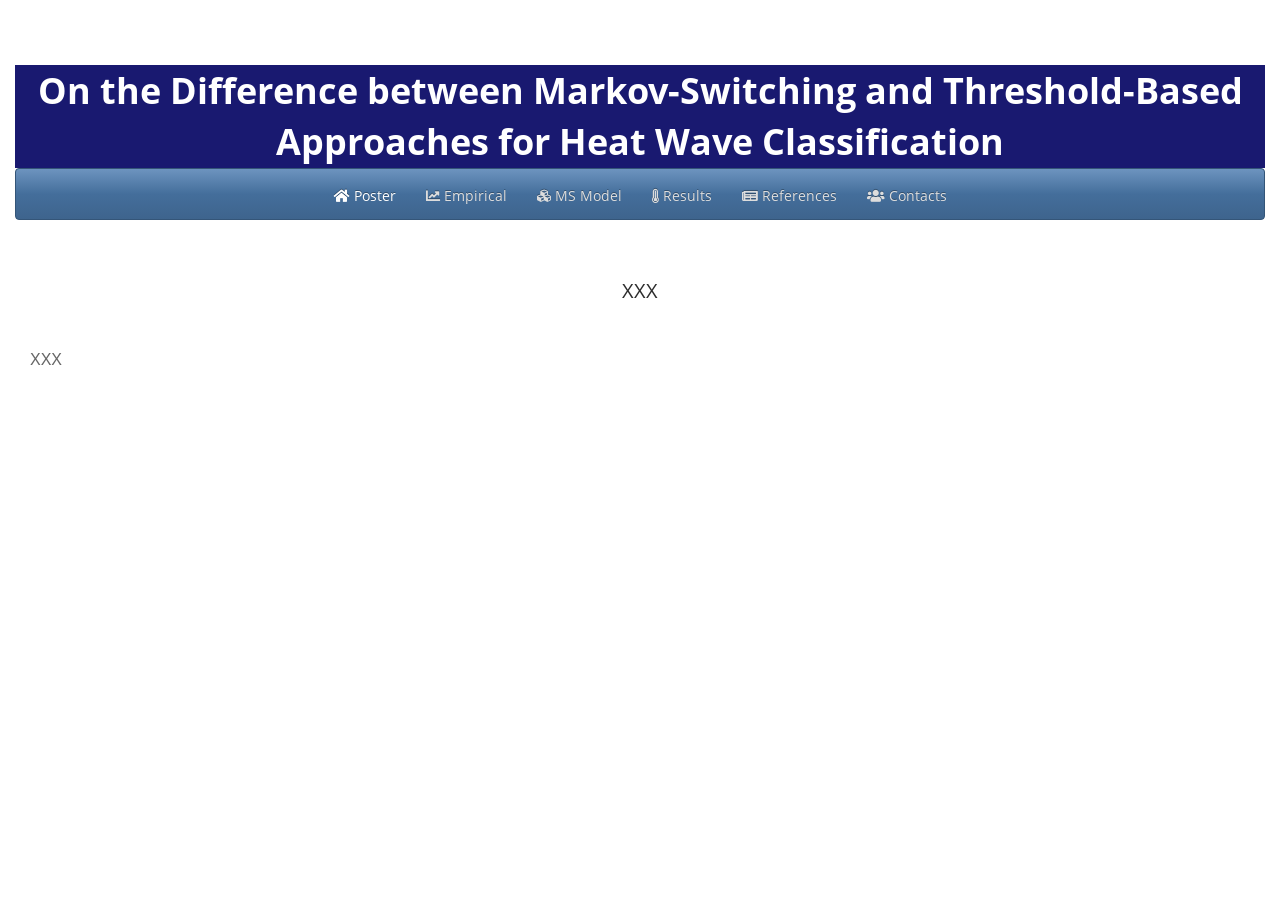
==== index.html @ 72d49520 "Update index.html" ====
<!DOCTYPE html>

<html>

<head>

<meta charset="utf-8" />
<meta name="generator" content="pandoc" />
<meta http-equiv="X-UA-Compatible" content="IE=EDGE" />
<meta name="robots" content="index, follow">
<meta name="google-site-verification" content="ySr3xJu4gnF7ftsg4Dkd2W7vayj5QxolRvbAeU9v7dU" />

<title>Heat Waves</title>

<script src="site_libs/header-attrs-2.4/header-attrs.js"></script>
<script src="site_libs/jquery-1.11.3/jquery.min.js"></script>
<!--<meta name="viewport" content="width=1024">-->
<!--<meta name="viewport" content="width=device-width, initial-scale=0.5" />-->
<meta name="viewport" content="width=device-width, initial-scale=1.0, maximum-scale=1.0, user-scalable=no">      
<link href="site_libs/bootstrap-3.3.5/css/spacelab.min.css" rel="stylesheet" />
<script src="site_libs/bootstrap-3.3.5/js/bootstrap.min.js"></script>
<script src="site_libs/bootstrap-3.3.5/shim/html5shiv.min.js"></script>
<script src="site_libs/bootstrap-3.3.5/shim/respond.min.js"></script>
<style>h1 {font-size: 34px;}
       h1.title {font-size: 38px;}
       h2 {font-size: 30px;}
       h3 {font-size: 24px;}
       h4 {font-size: 20px;}
       h5 {font-size: 16px;}
       h6 {font-size: 12px;}
       code {color: inherit; background-color: rgba(0, 0, 0, 0.04);}
       pre:not([class]) { background-color: white }</style>
<script src="site_libs/navigation-1.1/tabsets.js"></script>
<link href="site_libs/highlightjs-9.12.0/textmate.css" rel="stylesheet" />
<script src="site_libs/highlightjs-9.12.0/highlight.js"></script>
<link href="site_libs/font-awesome-5.1.0/css/all.css" rel="stylesheet" />
<link href="site_libs/font-awesome-5.1.0/css/v4-shims.css" rel="stylesheet" />

<style type="text/css">
  code{white-space: pre-wrap;}
  span.smallcaps{font-variant: small-caps;}
  span.underline{text-decoration: underline;}
  div.column{display: inline-block; vertical-align: top; width: 50%;}
  div.hanging-indent{margin-left: 1.5em; text-indent: -1.5em;}
  ul.task-list{list-style: none;}
    </style>

<style type="text/css">code{white-space: pre;}</style>
<script type="text/javascript">
if (window.hljs) {
  hljs.configure({languages: []});
  hljs.initHighlightingOnLoad();
  if (document.readyState && document.readyState === "complete") {
    window.setTimeout(function() { hljs.initHighlighting(); }, 0);
  }
}
</script>


<style type="text/css">
.dropdown-menu {
  position: absolute;
  top: 100%;
  left: 0;
  background-color: white;
  min-width: 160px;
  box-shadow: 0 6px 12px rgba(0, 0, 0, 0.175);
  z-index: 1000;
}

</style>

<script type="text/javascript">
// manage active state of menu based on current page
$(document).ready(function () {
  // active menu anchor
  href = window.location.pathname
  href = href.substr(href.lastIndexOf('/') + 1)
  if (href === "")
    href = "index.html";
  var menuAnchor = $('a[href="' + href + '"]');

  // mark it active
  menuAnchor.tab('show');

  // if it's got a parent navbar menu mark it active as well
  menuAnchor.closest('li.dropdown').addClass('active');

  // Navbar adjustments
  var navHeight = $(".navbar").first().height() + 15;
  var style = document.createElement('style');
  var pt = "padding-top: " + navHeight + "px; ";
  var mt = "margin-top: -" + navHeight + "px; ";
  var css = "";
  // offset scroll position for anchor links (for fixed navbar)
  for (var i = 1; i <= 6; i++) {
    css += ".section h" + i + "{ " + pt + mt + "}\n";
  }
  style.innerHTML = "body {" + pt + "padding-bottom: 40px; }\n" + css;
  document.head.appendChild(style);
});
</script>

<!-- tabsets -->
<style type = "text/css">

      .content {
      max-width: 800px;
      margin: 0 auto;
      text-align: justify;
      font-family: sans-serif;
      line-height: 1.6;
    }
      
.left-align {
   text-align: left;
} 

      
.main-container {
  max-width: 1400px;
  margin-left: auto;
  margin-right: auto;
}
img {
  max-width:100%;
}
.tabbed-pane {
  padding-top: 12px;
}
.html-widget {
  margin-bottom: 20px;
}
button.code-folding-btn:focus {
  outline: none;
}
summary {
  display: list-item;
}
details > summary > p:only-child {
  display: inline;
}
pre code {
  padding: 0;
}
</style>
       
<style type="text/css">
.dropdown-menu {
  position: absolute;
  top: 100%;
  left: 0;
  background-color: white;
  min-width: 160px;
  box-shadow: 0 6px 12px rgba(0, 0, 0, 0.175);
  z-index: 1000;
}

</style>
       
<style type="text/css">
.tabset-dropdown > .nav-tabs {
  display: inline-table;
  max-height: 500px;
  min-height: 44px;
  overflow-y: auto;
  border: 1px solid #ddd;
  border-radius: 4px;
}

.tabset-dropdown > .nav-tabs > li.active:before {
  content: "";
  font-family: 'Glyphicons Halflings';
  display: inline-block;
  padding: 10px;
  border-right: 1px solid #ddd;
}

.tabset-dropdown > .nav-tabs.nav-tabs-open > li.active:before {
  content: "&#xe258;";
  border: none;
}

.tabset-dropdown > .nav-tabs.nav-tabs-open:before {
  content: "";
  font-family: 'Glyphicons Halflings';
  display: inline-block;
  padding: 10px;
  border-right: 1px solid #ddd;
}

.tabset-dropdown > .nav-tabs > li.active {
  display: block;
}

.tabset-dropdown > .nav-tabs > li > a,
.tabset-dropdown > .nav-tabs > li > a:focus,
.tabset-dropdown > .nav-tabs > li > a:hover {
  border: none;
  display: inline-block;
  border-radius: 4px;
  background-color: transparent;
}

.tabset-dropdown > .nav-tabs.nav-tabs-open > li {
  display: block;
  float: none;
}

.tabset-dropdown > .nav-tabs > li {
  display: none;
}
</style>

<!-- code folding -->


<style>
.navbar-center {
  float: none;
  margin: 0 auto;
  display: flex;
 /* table-layout: fixed; */
  align-items: flex-start;
  padding-left: 0;
  margin: 0 auto;
  width: fit-content;
}
.navbar-center > li {
  float: none;
  display: table-cell;
  text-align: center;
}

       /* Menu verticale */
.vertical-nav {
  display: flex;
  flex-direction: column;
  align-items: flex-start;
  padding-left: 0;
  margin: 0 auto;
  width: fit-content;
}

.vertical-nav li {
  float: none;
  width: 100%;
  text-align: left;
}

.vertical-nav li a {
  display: block;
  padding: 10px 15px;
}
</style>

</head>

      <head>
  <style>
    .workshop-content {
      max-width: 1400px;
      margin: 0 auto;
      text-align: left;
      padding: 30px;
      font-family: Arial, sans-serif;
      line-height: 1.6;
      font-size: 16px; /* ⬅️ Aggiunto: aumenta la dimensione del testo */     
    }

    .workshop-content ul {
      padding-left: 20px;
    }
        
    .workshop-content h2 {
      text-align: center;
    }
  </style>
</head>
      
<body>

<div class="container-fluid main-container">

  <!-- Titolo in alto -->
  <div class="text-center py-4" style="color: white;  background-color: #191970;">
    <div style="font-size: 36px; font-weight: bold;">On the Difference between Markov-Switching and Threshold-Based Approaches for Heat Wave Classification</div>
  </div>   

  <!-- Navigation bar sotto il titolo -->
  <nav class="navbar navbar-inverse" role="navigation">
    <div class="container-fluid">
      
      <!-- Bottone mobile -->
      <div class="navbar-header">
        <button type="button" class="navbar-toggle collapsed" data-toggle="collapse" data-target="#navbar">
          <span class="icon-bar"></span>
          <span class="icon-bar"></span>
          <span class="icon-bar"></span>
          <span class="icon-bar"></span>
        </button>
      </div>

      <!-- Link del menu -->
      <div id="navbar" class="collapse navbar-collapse">
       <ul class="nav navbar-nav navbar-center text-center">
          <li><a href="index.html"><span class="fa fa-home"></span> Poster</a></li>
          <li><a href="Perkins.html"><span class="fa fa-line-chart"></span> Empirical</a></li>
          <li><a href="Model.html"><span class="fa fa-cubes"></span> MS Model</a></li>     
          <li><a href="Results.html"><span class="fa fa-thermometer-full"></span> Results</a></li>         
          <li><a href="References.html"><span class="fa fa-newspaper"></span> References</a></li>    
          <li><a href="Contacts.html"><span class="fa fa-users"></span> Contacts</a></li>
        </ul>
      </div>

    </div>
  </nav>

</div>
    </div><!--/.nav-collapse -->
  </div><!--/.container -->
</div><!--/.navbar -->
</div>      

<div id="header">

</div>

<div class="workshop-content">
<h4> <p> <center> XXX </center>  </p> </h4> <br>

  <p style="margin-top: 10px;">
   XXX
  </p> 
  <p>  </p>
      


</body>
</html>
</p>

</div>    


</div>


</div>

<script>
  $('.dropdown-toggle').click(function() {
    console.log("Dropdown clicked!");
  });
</script>

<script>

// add bootstrap table styles to pandoc tables
function bootstrapStylePandocTables() {
  $('tr.odd').parent('tbody').parent('table').addClass('table table-condensed');
}
$(document).ready(function () {
  bootstrapStylePandocTables();
});


</script>

<!-- tabsets -->

<script>
$(document).ready(function () {
  window.buildTabsets("TOC");
});

$(document).ready(function () {
  $('.tabset-dropdown > .nav-tabs > li').click(function () {
    $(this).parent().toggleClass('nav-tabs-open');
  });
});
</script>

<!-- code folding -->


<!-- dynamically load mathjax for compatibility with self-contained -->
<script>
  (function () {
    var script = document.createElement("script");
    script.type = "text/javascript";
    script.src  = "https://mathjax.rstudio.com/latest/MathJax.js?config=TeX-AMS-MML_HTMLorMML";
    document.getElementsByTagName("head")[0].appendChild(script);
  })();
</script>

<script>
$(document).ready(function() {
  $('.dropdown-submenu > a').on("click", function(e) {
    e.preventDefault();
    var submenu = $(this).next('.dropdown-menu');
    $('.dropdown-submenu .dropdown-menu').not(submenu).hide();
    submenu.toggle();
    e.stopPropagation();
  });

  $(document).on("click", function() {
    $('.dropdown-submenu .dropdown-menu').hide();
  });
});
</script>

</body>
</html>
---- site_libs/bootstrap-3.3.5/css/spacelab.min.css ----
@font-face {
  font-family: 'Open Sans';
  font-style: normal;
  font-weight: 400;
  src: url(fonts/OpenSans.ttf) format('truetype');
}
@font-face {
  font-family: 'Open Sans';
  font-style: normal;
  font-weight: 700;
  src: url(fonts/OpenSansBold.ttf) format('truetype');
}
@font-face {
  font-family: 'Open Sans';
  font-style: italic;
  font-weight: 400;
  src: url(fonts/OpenSansItalic.ttf) format('truetype');
}
@font-face {
  font-family: 'Open Sans';
  font-style: italic;
  font-weight: 700;
  src: url(fonts/OpenSansBoldItalic.ttf) format('truetype');
}

/*!
 * bootswatch v3.3.6
 * Homepage: http://bootswatch.com
 * Copyright 2012-2015 Thomas Park
 * Licensed under MIT
 * Based on Bootstrap
*//*!
 * Bootstrap v3.3.6 (http://getbootstrap.com)
 * Copyright 2011-2015 Twitter, Inc.
 * Licensed under MIT (https://github.com/twbs/bootstrap/blob/master/LICENSE)
 *//*! normalize.css v3.0.3 | MIT License | github.com/necolas/normalize.css */html{font-family:sans-serif;-ms-text-size-adjust:100%;-webkit-text-size-adjust:100%}body{margin:0}article,aside,details,figcaption,figure,footer,header,hgroup,main,menu,nav,section,summary{display:block}audio,canvas,progress,video{display:inline-block;vertical-align:baseline}audio:not([controls]){display:none;height:0}[hidden],template{display:none}a{background-color:transparent}a:active,a:hover{outline:0}abbr[title]{border-bottom:1px dotted}b,strong{font-weight:bold}dfn{font-style:italic}h1{font-size:2em;margin:0.67em 0}mark{background:#ff0;color:#000}small{font-size:80%}sub,sup{font-size:75%;line-height:0;position:relative;vertical-align:baseline}sup{top:-0.5em}sub{bottom:-0.25em}img{border:0}svg:not(:root){overflow:hidden}figure{margin:1em 40px}hr{-webkit-box-sizing:content-box;-moz-box-sizing:content-box;box-sizing:content-box;height:0}pre{overflow:auto}code,kbd,pre,samp{font-family:monospace, monospace;font-size:1em}button,input,optgroup,select,textarea{color:inherit;font:inherit;margin:0}button{overflow:visible}button,select{text-transform:none}button,html input[type="button"],input[type="reset"],input[type="submit"]{-webkit-appearance:button;cursor:pointer}button[disabled],html input[disabled]{cursor:default}button::-moz-focus-inner,input::-moz-focus-inner{border:0;padding:0}input{line-height:normal}input[type="checkbox"],input[type="radio"]{-webkit-box-sizing:border-box;-moz-box-sizing:border-box;box-sizing:border-box;padding:0}input[type="number"]::-webkit-inner-spin-button,input[type="number"]::-webkit-outer-spin-button{height:auto}input[type="search"]{-webkit-appearance:textfield;-webkit-box-sizing:content-box;-moz-box-sizing:content-box;box-sizing:content-box}input[type="search"]::-webkit-search-cancel-button,input[type="search"]::-webkit-search-decoration{-webkit-appearance:none}fieldset{border:1px solid #c0c0c0;margin:0 2px;padding:0.35em 0.625em 0.75em}legend{border:0;padding:0}textarea{overflow:auto}optgroup{font-weight:bold}table{border-collapse:collapse;border-spacing:0}td,th{padding:0}/*! Source: https://github.com/h5bp/html5-boilerplate/blob/master/src/css/main.css */@media print{*,*:before,*:after{background:transparent !important;color:#000 !important;-webkit-box-shadow:none !important;box-shadow:none !important;text-shadow:none !important}a,a:visited{text-decoration:underline}a[href]:after{content:" (" attr(href) ")"}abbr[title]:after{content:" (" attr(title) ")"}a[href^="#"]:after,a[href^="javascript:"]:after{content:""}pre,blockquote{border:1px solid #999;page-break-inside:avoid}thead{display:table-header-group}tr,img{page-break-inside:avoid}img{max-width:100% !important}p,h2,h3{orphans:3;widows:3}h2,h3{page-break-after:avoid}.navbar{display:none}.btn>.caret,.dropup>.btn>.caret{border-top-color:#000 !important}.label{border:1px solid #000}.table{border-collapse:collapse !important}.table td,.table th{background-color:#fff !important}.table-bordered th,.table-bordered td{border:1px solid #ddd !important}}@font-face{font-family:'Glyphicons Halflings';src:url('../fonts/glyphicons-halflings-regular.eot');src:url('../fonts/glyphicons-halflings-regular.eot?#iefix') format('embedded-opentype'),url('../fonts/glyphicons-halflings-regular.woff') format('woff'),url('../fonts/glyphicons-halflings-regular.ttf') format('truetype'),url('../fonts/glyphicons-halflings-regular.svg#glyphicons_halflingsregular') format('svg')}.glyphicon{position:relative;top:1px;display:inline-block;font-family:'Glyphicons Halflings';font-style:normal;font-weight:normal;line-height:1;-webkit-font-smoothing:antialiased;-moz-osx-font-smoothing:grayscale}.glyphicon-asterisk:before{content:"\002a"}.glyphicon-plus:before{content:"\002b"}.glyphicon-euro:before,.glyphicon-eur:before{content:"\20ac"}.glyphicon-minus:before{content:"\2212"}.glyphicon-cloud:before{content:"\2601"}.glyphicon-envelope:before{content:"\2709"}.glyphicon-pencil:before{content:"\270f"}.glyphicon-glass:before{content:"\e001"}.glyphicon-music:before{content:"\e002"}.glyphicon-search:before{content:"\e003"}.glyphicon-heart:before{content:"\e005"}.glyphicon-star:before{content:"\e006"}.glyphicon-star-empty:before{content:"\e007"}.glyphicon-user:before{content:"\e008"}.glyphicon-film:before{content:"\e009"}.glyphicon-th-large:before{content:"\e010"}.glyphicon-th:before{content:"\e011"}.glyphicon-th-list:before{content:"\e012"}.glyphicon-ok:before{content:"\e013"}.glyphicon-remove:before{content:"\e014"}.glyphicon-zoom-in:before{content:"\e015"}.glyphicon-zoom-out:before{content:"\e016"}.glyphicon-off:before{content:"\e017"}.glyphicon-signal:before{content:"\e018"}.glyphicon-cog:before{content:"\e019"}.glyphicon-trash:before{content:"\e020"}.glyphicon-home:before{content:"\e021"}.glyphicon-file:before{content:"\e022"}.glyphicon-time:before{content:"\e023"}.glyphicon-road:before{content:"\e024"}.glyphicon-download-alt:before{content:"\e025"}.glyphicon-download:before{content:"\e026"}.glyphicon-upload:before{content:"\e027"}.glyphicon-inbox:before{content:"\e028"}.glyphicon-play-circle:before{content:"\e029"}.glyphicon-repeat:before{content:"\e030"}.glyphicon-refresh:before{content:"\e031"}.glyphicon-list-alt:before{content:"\e032"}.glyphicon-lock:before{content:"\e033"}.glyphicon-flag:before{content:"\e034"}.glyphicon-headphones:before{content:"\e035"}.glyphicon-volume-off:before{content:"\e036"}.glyphicon-volume-down:before{content:"\e037"}.glyphicon-volume-up:before{content:"\e038"}.glyphicon-qrcode:before{content:"\e039"}.glyphicon-barcode:before{content:"\e040"}.glyphicon-tag:before{content:"\e041"}.glyphicon-tags:before{content:"\e042"}.glyphicon-book:before{content:"\e043"}.glyphicon-bookmark:before{content:"\e044"}.glyphicon-print:before{content:"\e045"}.glyphicon-camera:before{content:"\e046"}.glyphicon-font:before{content:"\e047"}.glyphicon-bold:before{content:"\e048"}.glyphicon-italic:before{content:"\e049"}.glyphicon-text-height:before{content:"\e050"}.glyphicon-text-width:before{content:"\e051"}.glyphicon-align-left:before{content:"\e052"}.glyphicon-align-center:before{content:"\e053"}.glyphicon-align-right:before{content:"\e054"}.glyphicon-align-justify:before{content:"\e055"}.glyphicon-list:before{content:"\e056"}.glyphicon-indent-left:before{content:"\e057"}.glyphicon-indent-right:before{content:"\e058"}.glyphicon-facetime-video:before{content:"\e059"}.glyphicon-picture:before{content:"\e060"}.glyphicon-map-marker:before{content:"\e062"}.glyphicon-adjust:before{content:"\e063"}.glyphicon-tint:before{content:"\e064"}.glyphicon-edit:before{content:"\e065"}.glyphicon-share:before{content:"\e066"}.glyphicon-check:before{content:"\e067"}.glyphicon-move:before{content:"\e068"}.glyphicon-step-backward:before{content:"\e069"}.glyphicon-fast-backward:before{content:"\e070"}.glyphicon-backward:before{content:"\e071"}.glyphicon-play:before{content:"\e072"}.glyphicon-pause:before{content:"\e073"}.glyphicon-stop:before{content:"\e074"}.glyphicon-forward:before{content:"\e075"}.glyphicon-fast-forward:before{content:"\e076"}.glyphicon-step-forward:before{content:"\e077"}.glyphicon-eject:before{content:"\e078"}.glyphicon-chevron-left:before{content:"\e079"}.glyphicon-chevron-right:before{content:"\e080"}.glyphicon-plus-sign:before{content:"\e081"}.glyphicon-minus-sign:before{content:"\e082"}.glyphicon-remove-sign:before{content:"\e083"}.glyphicon-ok-sign:before{content:"\e084"}.glyphicon-question-sign:before{content:"\e085"}.glyphicon-info-sign:before{content:"\e086"}.glyphicon-screenshot:before{content:"\e087"}.glyphicon-remove-circle:before{content:"\e088"}.glyphicon-ok-circle:before{content:"\e089"}.glyphicon-ban-circle:before{content:"\e090"}.glyphicon-arrow-left:before{content:"\e091"}.glyphicon-arrow-right:before{content:"\e092"}.glyphicon-arrow-up:before{content:"\e093"}.glyphicon-arrow-down:before{content:"\e094"}.glyphicon-share-alt:before{content:"\e095"}.glyphicon-resize-full:before{content:"\e096"}.glyphicon-resize-small:before{content:"\e097"}.glyphicon-exclamation-sign:before{content:"\e101"}.glyphicon-gift:before{content:"\e102"}.glyphicon-leaf:before{content:"\e103"}.glyphicon-fire:before{content:"\e104"}.glyphicon-eye-open:before{content:"\e105"}.glyphicon-eye-close:before{content:"\e106"}.glyphicon-warning-sign:before{content:"\e107"}.glyphicon-plane:before{content:"\e108"}.glyphicon-calendar:before{content:"\e109"}.glyphicon-random:before{content:"\e110"}.glyphicon-comment:before{content:"\e111"}.glyphicon-magnet:before{content:"\e112"}.glyphicon-chevron-up:before{content:"\e113"}.glyphicon-chevron-down:before{content:"\e114"}.glyphicon-retweet:before{content:"\e115"}.glyphicon-shopping-cart:before{content:"\e116"}.glyphicon-folder-close:before{content:"\e117"}.glyphicon-folder-open:before{content:"\e118"}.glyphicon-resize-vertical:before{content:"\e119"}.glyphicon-resize-horizontal:before{content:"\e120"}.glyphicon-hdd:before{content:"\e121"}.glyphicon-bullhorn:before{content:"\e122"}.glyphicon-bell:before{content:"\e123"}.glyphicon-certificate:before{content:"\e124"}.glyphicon-thumbs-up:before{content:"\e125"}.glyphicon-thumbs-down:before{content:"\e126"}.glyphicon-hand-right:before{content:"\e127"}.glyphicon-hand-left:before{content:"\e128"}.glyphicon-hand-up:before{content:"\e129"}.glyphicon-hand-down:before{content:"\e130"}.glyphicon-circle-arrow-right:before{content:"\e131"}.glyphicon-circle-arrow-left:before{content:"\e132"}.glyphicon-circle-arrow-up:before{content:"\e133"}.glyphicon-circle-arrow-down:before{content:"\e134"}.glyphicon-globe:before{content:"\e135"}.glyphicon-wrench:before{content:"\e136"}.glyphicon-tasks:before{content:"\e137"}.glyphicon-filter:before{content:"\e138"}.glyphicon-briefcase:before{content:"\e139"}.glyphicon-fullscreen:before{content:"\e140"}.glyphicon-dashboard:before{content:"\e141"}.glyphicon-paperclip:before{content:"\e142"}.glyphicon-heart-empty:before{content:"\e143"}.glyphicon-link:before{content:"\e144"}.glyphicon-phone:before{content:"\e145"}.glyphicon-pushpin:before{content:"\e146"}.glyphicon-usd:before{content:"\e148"}.glyphicon-gbp:before{content:"\e149"}.glyphicon-sort:before{content:"\e150"}.glyphicon-sort-by-alphabet:before{content:"\e151"}.glyphicon-sort-by-alphabet-alt:before{content:"\e152"}.glyphicon-sort-by-order:before{content:"\e153"}.glyphicon-sort-by-order-alt:before{content:"\e154"}.glyphicon-sort-by-attributes:before{content:"\e155"}.glyphicon-sort-by-attributes-alt:before{content:"\e156"}.glyphicon-unchecked:before{content:"\e157"}.glyphicon-expand:before{content:"\e158"}.glyphicon-collapse-down:before{content:"\e159"}.glyphicon-collapse-up:before{content:"\e160"}.glyphicon-log-in:before{content:"\e161"}.glyphicon-flash:before{content:"\e162"}.glyphicon-log-out:before{content:"\e163"}.glyphicon-new-window:before{content:"\e164"}.glyphicon-record:before{content:"\e165"}.glyphicon-save:before{content:"\e166"}.glyphicon-open:before{content:"\e167"}.glyphicon-saved:before{content:"\e168"}.glyphicon-import:before{content:"\e169"}.glyphicon-export:before{content:"\e170"}.glyphicon-send:before{content:"\e171"}.glyphicon-floppy-disk:before{content:"\e172"}.glyphicon-floppy-saved:before{content:"\e173"}.glyphicon-floppy-remove:before{content:"\e174"}.glyphicon-floppy-save:before{content:"\e175"}.glyphicon-floppy-open:before{content:"\e176"}.glyphicon-credit-card:before{content:"\e177"}.glyphicon-transfer:before{content:"\e178"}.glyphicon-cutlery:before{content:"\e179"}.glyphicon-header:before{content:"\e180"}.glyphicon-compressed:before{content:"\e181"}.glyphicon-earphone:before{content:"\e182"}.glyphicon-phone-alt:before{content:"\e183"}.glyphicon-tower:before{content:"\e184"}.glyphicon-stats:before{content:"\e185"}.glyphicon-sd-video:before{content:"\e186"}.glyphicon-hd-video:before{content:"\e187"}.glyphicon-subtitles:before{content:"\e188"}.glyphicon-sound-stereo:before{content:"\e189"}.glyphicon-sound-dolby:before{content:"\e190"}.glyphicon-sound-5-1:before{content:"\e191"}.glyphicon-sound-6-1:before{content:"\e192"}.glyphicon-sound-7-1:before{content:"\e193"}.glyphicon-copyright-mark:before{content:"\e194"}.glyphicon-registration-mark:before{content:"\e195"}.glyphicon-cloud-download:before{content:"\e197"}.glyphicon-cloud-upload:before{content:"\e198"}.glyphicon-tree-conifer:before{content:"\e199"}.glyphicon-tree-deciduous:before{content:"\e200"}.glyphicon-cd:before{content:"\e201"}.glyphicon-save-file:before{content:"\e202"}.glyphicon-open-file:before{content:"\e203"}.glyphicon-level-up:before{content:"\e204"}.glyphicon-copy:before{content:"\e205"}.glyphicon-paste:before{content:"\e206"}.glyphicon-alert:before{content:"\e209"}.glyphicon-equalizer:before{content:"\e210"}.glyphicon-king:before{content:"\e211"}.glyphicon-queen:before{content:"\e212"}.glyphicon-pawn:before{content:"\e213"}.glyphicon-bishop:before{content:"\e214"}.glyphicon-knight:before{content:"\e215"}.glyphicon-baby-formula:before{content:"\e216"}.glyphicon-tent:before{content:"\26fa"}.glyphicon-blackboard:before{content:"\e218"}.glyphicon-bed:before{content:"\e219"}.glyphicon-apple:before{content:"\f8ff"}.glyphicon-erase:before{content:"\e221"}.glyphicon-hourglass:before{content:"\231b"}.glyphicon-lamp:before{content:"\e223"}.glyphicon-duplicate:before{content:"\e224"}.glyphicon-piggy-bank:before{content:"\e225"}.glyphicon-scissors:before{content:"\e226"}.glyphicon-bitcoin:before{content:"\e227"}.glyphicon-btc:before{content:"\e227"}.glyphicon-xbt:before{content:"\e227"}.glyphicon-yen:before{content:"\00a5"}.glyphicon-jpy:before{content:"\00a5"}.glyphicon-ruble:before{content:"\20bd"}.glyphicon-rub:before{content:"\20bd"}.glyphicon-scale:before{content:"\e230"}.glyphicon-ice-lolly:before{content:"\e231"}.glyphicon-ice-lolly-tasted:before{content:"\e232"}.glyphicon-education:before{content:"\e233"}.glyphicon-option-horizontal:before{content:"\e234"}.glyphicon-option-vertical:before{content:"\e235"}.glyphicon-menu-hamburger:before{content:"\e236"}.glyphicon-modal-window:before{content:"\e237"}.glyphicon-oil:before{content:"\e238"}.glyphicon-grain:before{content:"\e239"}.glyphicon-sunglasses:before{content:"\e240"}.glyphicon-text-size:before{content:"\e241"}.glyphicon-text-color:before{content:"\e242"}.glyphicon-text-background:before{content:"\e243"}.glyphicon-object-align-top:before{content:"\e244"}.glyphicon-object-align-bottom:before{content:"\e245"}.glyphicon-object-align-horizontal:before{content:"\e246"}.glyphicon-object-align-left:before{content:"\e247"}.glyphicon-object-align-vertical:before{content:"\e248"}.glyphicon-object-align-right:before{content:"\e249"}.glyphicon-triangle-right:before{content:"\e250"}.glyphicon-triangle-left:before{content:"\e251"}.glyphicon-triangle-bottom:before{content:"\e252"}.glyphicon-triangle-top:before{content:"\e253"}.glyphicon-console:before{content:"\e254"}.glyphicon-superscript:before{content:"\e255"}.glyphicon-subscript:before{content:"\e256"}.glyphicon-menu-left:before{content:"\e257"}.glyphicon-menu-right:before{content:"\e258"}.glyphicon-menu-down:before{content:"\e259"}.glyphicon-menu-up:before{content:"\e260"}*{-webkit-box-sizing:border-box;-moz-box-sizing:border-box;box-sizing:border-box}*:before,*:after{-webkit-box-sizing:border-box;-moz-box-sizing:border-box;box-sizing:border-box}html{font-size:10px;-webkit-tap-highlight-color:rgba(0,0,0,0)}body{font-family:"Open Sans","Helvetica Neue",Helvetica,Arial,sans-serif;font-size:14px;line-height:1.42857143;color:#666666;background-color:#ffffff}input,button,select,textarea{font-family:inherit;font-size:inherit;line-height:inherit}a{color:#3399f3;text-decoration:none}a:hover,a:focus{color:#3399f3;text-decoration:underline}a:focus{outline:thin dotted;outline:5px auto -webkit-focus-ring-color;outline-offset:-2px}figure{margin:0}img{vertical-align:middle}.img-responsive,.thumbnail>img,.thumbnail a>img,.carousel-inner>.item>img,.carousel-inner>.item>a>img{display:block;max-width:100%;height:auto}.img-rounded{border-radius:6px}.img-thumbnail{padding:4px;line-height:1.42857143;background-color:#ffffff;border:1px solid #dddddd;border-radius:4px;-webkit-transition:all .2s ease-in-out;-o-transition:all .2s ease-in-out;transition:all .2s ease-in-out;display:inline-block;max-width:100%;height:auto}.img-circle{border-radius:50%}hr{margin-top:20px;margin-bottom:20px;border:0;border-top:1px solid #eeeeee}.sr-only{position:absolute;width:1px;height:1px;margin:-1px;padding:0;overflow:hidden;clip:rect(0, 0, 0, 0);border:0}.sr-only-focusable:active,.sr-only-focusable:focus{position:static;width:auto;height:auto;margin:0;overflow:visible;clip:auto}[role="button"]{cursor:pointer}h1,h2,h3,h4,h5,h6,.h1,.h2,.h3,.h4,.h5,.h6{font-family:"Open Sans","Helvetica Neue",Helvetica,Arial,sans-serif;font-weight:500;line-height:1.1;color:#2d2d2d}h1 small,h2 small,h3 small,h4 small,h5 small,h6 small,.h1 small,.h2 small,.h3 small,.h4 small,.h5 small,.h6 small,h1 .small,h2 .small,h3 .small,h4 .small,h5 .small,h6 .small,.h1 .small,.h2 .small,.h3 .small,.h4 .small,.h5 .small,.h6 .small{font-weight:normal;line-height:1;color:#999999}h1,.h1,h2,.h2,h3,.h3{margin-top:20px;margin-bottom:10px}h1 small,.h1 small,h2 small,.h2 small,h3 small,.h3 small,h1 .small,.h1 .small,h2 .small,.h2 .small,h3 .small,.h3 .small{font-size:65%}h4,.h4,h5,.h5,h6,.h6{margin-top:10px;margin-bottom:10px}h4 small,.h4 small,h5 small,.h5 small,h6 small,.h6 small,h4 .small,.h4 .small,h5 .small,.h5 .small,h6 .small,.h6 .small{font-size:75%}h1,.h1{font-size:36px}h2,.h2{font-size:30px}h3,.h3{font-size:24px}h4,.h4{font-size:18px}h5,.h5{font-size:14px}h6,.h6{font-size:12px}p{margin:0 0 10px}.lead{margin-bottom:20px;font-size:16px;font-weight:300;line-height:1.4}@media (min-width:768px){.lead{font-size:21px}}small,.small{font-size:85%}mark,.mark{background-color:#fcf8e3;padding:.2em}.text-left{text-align:left}.text-right{text-align:right}.text-center{text-align:center}.text-justify{text-align:justify}.text-nowrap{white-space:nowrap}.text-lowercase{text-transform:lowercase}.text-uppercase{text-transform:uppercase}.text-capitalize{text-transform:capitalize}.text-muted{color:#999999}.text-primary{color:#446e9b}a.text-primary:hover,a.text-primary:focus{color:#345578}.text-success{color:#468847}a.text-success:hover,a.text-success:focus{color:#356635}.text-info{color:#3a87ad}a.text-info:hover,a.text-info:focus{color:#2d6987}.text-warning{color:#c09853}a.text-warning:hover,a.text-warning:focus{color:#a47e3c}.text-danger{color:#b94a48}a.text-danger:hover,a.text-danger:focus{color:#953b39}.bg-primary{color:#fff;background-color:#446e9b}a.bg-primary:hover,a.bg-primary:focus{background-color:#345578}.bg-success{background-color:#dff0d8}a.bg-success:hover,a.bg-success:focus{background-color:#c1e2b3}.bg-info{background-color:#d9edf7}a.bg-info:hover,a.bg-info:focus{background-color:#afd9ee}.bg-warning{background-color:#fcf8e3}a.bg-warning:hover,a.bg-warning:focus{background-color:#f7ecb5}.bg-danger{background-color:#f2dede}a.bg-danger:hover,a.bg-danger:focus{background-color:#e4b9b9}.page-header{padding-bottom:9px;margin:40px 0 20px;border-bottom:1px solid #eeeeee}ul,ol{margin-top:0;margin-bottom:10px}ul ul,ol ul,ul ol,ol ol{margin-bottom:0}.list-unstyled{padding-left:0;list-style:none}.list-inline{padding-left:0;list-style:none;margin-left:-5px}.list-inline>li{display:inline-block;padding-left:5px;padding-right:5px}dl{margin-top:0;margin-bottom:20px}dt,dd{line-height:1.42857143}dt{font-weight:bold}dd{margin-left:0}@media (min-width:768px){.dl-horizontal dt{float:left;width:160px;clear:left;text-align:right;overflow:hidden;text-overflow:ellipsis;white-space:nowrap}.dl-horizontal dd{margin-left:180px}}abbr[title],abbr[data-original-title]{cursor:help;border-bottom:1px dotted #999999}.initialism{font-size:90%;text-transform:uppercase}blockquote{padding:10px 20px;margin:0 0 20px;font-size:17.5px;border-left:5px solid #eeeeee}blockquote p:last-child,blockquote ul:last-child,blockquote ol:last-child{margin-bottom:0}blockquote footer,blockquote small,blockquote .small{display:block;font-size:80%;line-height:1.42857143;color:#999999}blockquote footer:before,blockquote small:before,blockquote .small:before{content:'\2014 \00A0'}.blockquote-reverse,blockquote.pull-right{padding-right:15px;padding-left:0;border-right:5px solid #eeeeee;border-left:0;text-align:right}.blockquote-reverse footer:before,blockquote.pull-right footer:before,.blockquote-reverse small:before,blockquote.pull-right small:before,.blockquote-reverse .small:before,blockquote.pull-right .small:before{content:''}.blockquote-reverse footer:after,blockquote.pull-right footer:after,.blockquote-reverse small:after,blockquote.pull-right small:after,.blockquote-reverse .small:after,blockquote.pull-right .small:after{content:'\00A0 \2014'}address{margin-bottom:20px;font-style:normal;line-height:1.42857143}code,kbd,pre,samp{font-family:monospace}code{padding:2px 4px;font-size:90%;color:#c7254e;background-color:#f9f2f4;border-radius:4px}kbd{padding:2px 4px;font-size:90%;color:#ffffff;background-color:#333333;border-radius:3px;-webkit-box-shadow:inset 0 -1px 0 rgba(0,0,0,0.25);box-shadow:inset 0 -1px 0 rgba(0,0,0,0.25)}kbd kbd{padding:0;font-size:100%;font-weight:bold;-webkit-box-shadow:none;box-shadow:none}pre{display:block;padding:9.5px;margin:0 0 10px;font-size:13px;line-height:1.42857143;word-break:break-all;word-wrap:break-word;color:#333333;background-color:#f5f5f5;border:1px solid #cccccc;border-radius:4px}pre code{padding:0;font-size:inherit;color:inherit;white-space:pre-wrap;background-color:transparent;border-radius:0}.pre-scrollable{max-height:340px;overflow-y:scroll}.container{margin-right:auto;margin-left:auto;padding-left:15px;padding-right:15px}@media (min-width:768px){.container{width:750px}}@media (min-width:992px){.container{width:970px}}@media (min-width:1200px){.container{width:1170px}}.container-fluid{margin-right:auto;margin-left:auto;padding-left:15px;padding-right:15px}.row{margin-left:-15px;margin-right:-15px}.col-xs-1,.col-sm-1,.col-md-1,.col-lg-1,.col-xs-2,.col-sm-2,.col-md-2,.col-lg-2,.col-xs-3,.col-sm-3,.col-md-3,.col-lg-3,.col-xs-4,.col-sm-4,.col-md-4,.col-lg-4,.col-xs-5,.col-sm-5,.col-md-5,.col-lg-5,.col-xs-6,.col-sm-6,.col-md-6,.col-lg-6,.col-xs-7,.col-sm-7,.col-md-7,.col-lg-7,.col-xs-8,.col-sm-8,.col-md-8,.col-lg-8,.col-xs-9,.col-sm-9,.col-md-9,.col-lg-9,.col-xs-10,.col-sm-10,.col-md-10,.col-lg-10,.col-xs-11,.col-sm-11,.col-md-11,.col-lg-11,.col-xs-12,.col-sm-12,.col-md-12,.col-lg-12{position:relative;min-height:1px;padding-left:15px;padding-right:15px}.col-xs-1,.col-xs-2,.col-xs-3,.col-xs-4,.col-xs-5,.col-xs-6,.col-xs-7,.col-xs-8,.col-xs-9,.col-xs-10,.col-xs-11,.col-xs-12{float:left}.col-xs-12{width:100%}.col-xs-11{width:91.66666667%}.col-xs-10{width:83.33333333%}.col-xs-9{width:75%}.col-xs-8{width:66.66666667%}.col-xs-7{width:58.33333333%}.col-xs-6{width:50%}.col-xs-5{width:41.66666667%}.col-xs-4{width:33.33333333%}.col-xs-3{width:25%}.col-xs-2{width:16.66666667%}.col-xs-1{width:8.33333333%}.col-xs-pull-12{right:100%}.col-xs-pull-11{right:91.66666667%}.col-xs-pull-10{right:83.33333333%}.col-xs-pull-9{right:75%}.col-xs-pull-8{right:66.66666667%}.col-xs-pull-7{right:58.33333333%}.col-xs-pull-6{right:50%}.col-xs-pull-5{right:41.66666667%}.col-xs-pull-4{right:33.33333333%}.col-xs-pull-3{right:25%}.col-xs-pull-2{right:16.66666667%}.col-xs-pull-1{right:8.33333333%}.col-xs-pull-0{right:auto}.col-xs-push-12{left:100%}.col-xs-push-11{left:91.66666667%}.col-xs-push-10{left:83.33333333%}.col-xs-push-9{left:75%}.col-xs-push-8{left:66.66666667%}.col-xs-push-7{left:58.33333333%}.col-xs-push-6{left:50%}.col-xs-push-5{left:41.66666667%}.col-xs-push-4{left:33.33333333%}.col-xs-push-3{left:25%}.col-xs-push-2{left:16.66666667%}.col-xs-push-1{left:8.33333333%}.col-xs-push-0{left:auto}.col-xs-offset-12{margin-left:100%}.col-xs-offset-11{margin-left:91.66666667%}.col-xs-offset-10{margin-left:83.33333333%}.col-xs-offset-9{margin-left:75%}.col-xs-offset-8{margin-left:66.66666667%}.col-xs-offset-7{margin-left:58.33333333%}.col-xs-offset-6{margin-left:50%}.col-xs-offset-5{margin-left:41.66666667%}.col-xs-offset-4{margin-left:33.33333333%}.col-xs-offset-3{margin-left:25%}.col-xs-offset-2{margin-left:16.66666667%}.col-xs-offset-1{margin-left:8.33333333%}.col-xs-offset-0{margin-left:0%}@media (min-width:768px){.col-sm-1,.col-sm-2,.col-sm-3,.col-sm-4,.col-sm-5,.col-sm-6,.col-sm-7,.col-sm-8,.col-sm-9,.col-sm-10,.col-sm-11,.col-sm-12{float:left}.col-sm-12{width:100%}.col-sm-11{width:91.66666667%}.col-sm-10{width:83.33333333%}.col-sm-9{width:75%}.col-sm-8{width:66.66666667%}.col-sm-7{width:58.33333333%}.col-sm-6{width:50%}.col-sm-5{width:41.66666667%}.col-sm-4{width:33.33333333%}.col-sm-3{width:25%}.col-sm-2{width:16.66666667%}.col-sm-1{width:8.33333333%}.col-sm-pull-12{right:100%}.col-sm-pull-11{right:91.66666667%}.col-sm-pull-10{right:83.33333333%}.col-sm-pull-9{right:75%}.col-sm-pull-8{right:66.66666667%}.col-sm-pull-7{right:58.33333333%}.col-sm-pull-6{right:50%}.col-sm-pull-5{right:41.66666667%}.col-sm-pull-4{right:33.33333333%}.col-sm-pull-3{right:25%}.col-sm-pull-2{right:16.66666667%}.col-sm-pull-1{right:8.33333333%}.col-sm-pull-0{right:auto}.col-sm-push-12{left:100%}.col-sm-push-11{left:91.66666667%}.col-sm-push-10{left:83.33333333%}.col-sm-push-9{left:75%}.col-sm-push-8{left:66.66666667%}.col-sm-push-7{left:58.33333333%}.col-sm-push-6{left:50%}.col-sm-push-5{left:41.66666667%}.col-sm-push-4{left:33.33333333%}.col-sm-push-3{left:25%}.col-sm-push-2{left:16.66666667%}.col-sm-push-1{left:8.33333333%}.col-sm-push-0{left:auto}.col-sm-offset-12{margin-left:100%}.col-sm-offset-11{margin-left:91.66666667%}.col-sm-offset-10{margin-left:83.33333333%}.col-sm-offset-9{margin-left:75%}.col-sm-offset-8{margin-left:66.66666667%}.col-sm-offset-7{margin-left:58.33333333%}.col-sm-offset-6{margin-left:50%}.col-sm-offset-5{margin-left:41.66666667%}.col-sm-offset-4{margin-left:33.33333333%}.col-sm-offset-3{margin-left:25%}.col-sm-offset-2{margin-left:16.66666667%}.col-sm-offset-1{margin-left:8.33333333%}.col-sm-offset-0{margin-left:0%}}@media (min-width:992px){.col-md-1,.col-md-2,.col-md-3,.col-md-4,.col-md-5,.col-md-6,.col-md-7,.col-md-8,.col-md-9,.col-md-10,.col-md-11,.col-md-12{float:left}.col-md-12{width:100%}.col-md-11{width:91.66666667%}.col-md-10{width:83.33333333%}.col-md-9{width:75%}.col-md-8{width:66.66666667%}.col-md-7{width:58.33333333%}.col-md-6{width:50%}.col-md-5{width:41.66666667%}.col-md-4{width:33.33333333%}.col-md-3{width:25%}.col-md-2{width:16.66666667%}.col-md-1{width:8.33333333%}.col-md-pull-12{right:100%}.col-md-pull-11{right:91.66666667%}.col-md-pull-10{right:83.33333333%}.col-md-pull-9{right:75%}.col-md-pull-8{right:66.66666667%}.col-md-pull-7{right:58.33333333%}.col-md-pull-6{right:50%}.col-md-pull-5{right:41.66666667%}.col-md-pull-4{right:33.33333333%}.col-md-pull-3{right:25%}.col-md-pull-2{right:16.66666667%}.col-md-pull-1{right:8.33333333%}.col-md-pull-0{right:auto}.col-md-push-12{left:100%}.col-md-push-11{left:91.66666667%}.col-md-push-10{left:83.33333333%}.col-md-push-9{left:75%}.col-md-push-8{left:66.66666667%}.col-md-push-7{left:58.33333333%}.col-md-push-6{left:50%}.col-md-push-5{left:41.66666667%}.col-md-push-4{left:33.33333333%}.col-md-push-3{left:25%}.col-md-push-2{left:16.66666667%}.col-md-push-1{left:8.33333333%}.col-md-push-0{left:auto}.col-md-offset-12{margin-left:100%}.col-md-offset-11{margin-left:91.66666667%}.col-md-offset-10{margin-left:83.33333333%}.col-md-offset-9{margin-left:75%}.col-md-offset-8{margin-left:66.66666667%}.col-md-offset-7{margin-left:58.33333333%}.col-md-offset-6{margin-left:50%}.col-md-offset-5{margin-left:41.66666667%}.col-md-offset-4{margin-left:33.33333333%}.col-md-offset-3{margin-left:25%}.col-md-offset-2{margin-left:16.66666667%}.col-md-offset-1{margin-left:8.33333333%}.col-md-offset-0{margin-left:0%}}@media (min-width:1200px){.col-lg-1,.col-lg-2,.col-lg-3,.col-lg-4,.col-lg-5,.col-lg-6,.col-lg-7,.col-lg-8,.col-lg-9,.col-lg-10,.col-lg-11,.col-lg-12{float:left}.col-lg-12{width:100%}.col-lg-11{width:91.66666667%}.col-lg-10{width:83.33333333%}.col-lg-9{width:75%}.col-lg-8{width:66.66666667%}.col-lg-7{width:58.33333333%}.col-lg-6{width:50%}.col-lg-5{width:41.66666667%}.col-lg-4{width:33.33333333%}.col-lg-3{width:25%}.col-lg-2{width:16.66666667%}.col-lg-1{width:8.33333333%}.col-lg-pull-12{right:100%}.col-lg-pull-11{right:91.66666667%}.col-lg-pull-10{right:83.33333333%}.col-lg-pull-9{right:75%}.col-lg-pull-8{right:66.66666667%}.col-lg-pull-7{right:58.33333333%}.col-lg-pull-6{right:50%}.col-lg-pull-5{right:41.66666667%}.col-lg-pull-4{right:33.33333333%}.col-lg-pull-3{right:25%}.col-lg-pull-2{right:16.66666667%}.col-lg-pull-1{right:8.33333333%}.col-lg-pull-0{right:auto}.col-lg-push-12{left:100%}.col-lg-push-11{left:91.66666667%}.col-lg-push-10{left:83.33333333%}.col-lg-push-9{left:75%}.col-lg-push-8{left:66.66666667%}.col-lg-push-7{left:58.33333333%}.col-lg-push-6{left:50%}.col-lg-push-5{left:41.66666667%}.col-lg-push-4{left:33.33333333%}.col-lg-push-3{left:25%}.col-lg-push-2{left:16.66666667%}.col-lg-push-1{left:8.33333333%}.col-lg-push-0{left:auto}.col-lg-offset-12{margin-left:100%}.col-lg-offset-11{margin-left:91.66666667%}.col-lg-offset-10{margin-left:83.33333333%}.col-lg-offset-9{margin-left:75%}.col-lg-offset-8{margin-left:66.66666667%}.col-lg-offset-7{margin-left:58.33333333%}.col-lg-offset-6{margin-left:50%}.col-lg-offset-5{margin-left:41.66666667%}.col-lg-offset-4{margin-left:33.33333333%}.col-lg-offset-3{margin-left:25%}.col-lg-offset-2{margin-left:16.66666667%}.col-lg-offset-1{margin-left:8.33333333%}.col-lg-offset-0{margin-left:0%}}table{background-color:transparent}caption{padding-top:8px;padding-bottom:8px;color:#999999;text-align:left}th{}.table{width:100%;max-width:100%;margin-bottom:20px}.table>thead>tr>th,.table>tbody>tr>th,.table>tfoot>tr>th,.table>thead>tr>td,.table>tbody>tr>td,.table>tfoot>tr>td{padding:8px;line-height:1.42857143;vertical-align:top;border-top:1px solid #dddddd}.table>thead>tr>th{vertical-align:bottom;border-bottom:2px solid #dddddd}.table>caption+thead>tr:first-child>th,.table>colgroup+thead>tr:first-child>th,.table>thead:first-child>tr:first-child>th,.table>caption+thead>tr:first-child>td,.table>colgroup+thead>tr:first-child>td,.table>thead:first-child>tr:first-child>td{border-top:0}.table>tbody+tbody{border-top:2px solid #dddddd}.table .table{background-color:#ffffff}.table-condensed>thead>tr>th,.table-condensed>tbody>tr>th,.table-condensed>tfoot>tr>th,.table-condensed>thead>tr>td,.table-condensed>tbody>tr>td,.table-condensed>tfoot>tr>td{padding:5px}.table-bordered{border:1px solid #dddddd}.table-bordered>thead>tr>th,.table-bordered>tbody>tr>th,.table-bordered>tfoot>tr>th,.table-bordered>thead>tr>td,.table-bordered>tbody>tr>td,.table-bordered>tfoot>tr>td{border:1px solid #dddddd}.table-bordered>thead>tr>th,.table-bordered>thead>tr>td{border-bottom-width:2px}.table-striped>tbody>tr:nth-of-type(odd){background-color:#f9f9f9}.table-hover>tbody>tr:hover{background-color:#f5f5f5}table col[class*="col-"]{position:static;float:none;display:table-column}table td[class*="col-"],table th[class*="col-"]{position:static;float:none;display:table-cell}.table>thead>tr>td.active,.table>tbody>tr>td.active,.table>tfoot>tr>td.active,.table>thead>tr>th.active,.table>tbody>tr>th.active,.table>tfoot>tr>th.active,.table>thead>tr.active>td,.table>tbody>tr.active>td,.table>tfoot>tr.active>td,.table>thead>tr.active>th,.table>tbody>tr.active>th,.table>tfoot>tr.active>th{background-color:#f5f5f5}.table-hover>tbody>tr>td.active:hover,.table-hover>tbody>tr>th.active:hover,.table-hover>tbody>tr.active:hover>td,.table-hover>tbody>tr:hover>.active,.table-hover>tbody>tr.active:hover>th{background-color:#e8e8e8}.table>thead>tr>td.success,.table>tbody>tr>td.success,.table>tfoot>tr>td.success,.table>thead>tr>th.success,.table>tbody>tr>th.success,.table>tfoot>tr>th.success,.table>thead>tr.success>td,.table>tbody>tr.success>td,.table>tfoot>tr.success>td,.table>thead>tr.success>th,.table>tbody>tr.success>th,.table>tfoot>tr.success>th{background-color:#dff0d8}.table-hover>tbody>tr>td.success:hover,.table-hover>tbody>tr>th.success:hover,.table-hover>tbody>tr.success:hover>td,.table-hover>tbody>tr:hover>.success,.table-hover>tbody>tr.success:hover>th{background-color:#d0e9c6}.table>thead>tr>td.info,.table>tbody>tr>td.info,.table>tfoot>tr>td.info,.table>thead>tr>th.info,.table>tbody>tr>th.info,.table>tfoot>tr>th.info,.table>thead>tr.info>td,.table>tbody>tr.info>td,.table>tfoot>tr.info>td,.table>thead>tr.info>th,.table>tbody>tr.info>th,.table>tfoot>tr.info>th{background-color:#d9edf7}.table-hover>tbody>tr>td.info:hover,.table-hover>tbody>tr>th.info:hover,.table-hover>tbody>tr.info:hover>td,.table-hover>tbody>tr:hover>.info,.table-hover>tbody>tr.info:hover>th{background-color:#c4e3f3}.table>thead>tr>td.warning,.table>tbody>tr>td.warning,.table>tfoot>tr>td.warning,.table>thead>tr>th.warning,.table>tbody>tr>th.warning,.table>tfoot>tr>th.warning,.table>thead>tr.warning>td,.table>tbody>tr.warning>td,.table>tfoot>tr.warning>td,.table>thead>tr.warning>th,.table>tbody>tr.warning>th,.table>tfoot>tr.warning>th{background-color:#fcf8e3}.table-hover>tbody>tr>td.warning:hover,.table-hover>tbody>tr>th.warning:hover,.table-hover>tbody>tr.warning:hover>td,.table-hover>tbody>tr:hover>.warning,.table-hover>tbody>tr.warning:hover>th{background-color:#faf2cc}.table>thead>tr>td.danger,.table>tbody>tr>td.danger,.table>tfoot>tr>td.danger,.table>thead>tr>th.danger,.table>tbody>tr>th.danger,.table>tfoot>tr>th.danger,.table>thead>tr.danger>td,.table>tbody>tr.danger>td,.table>tfoot>tr.danger>td,.table>thead>tr.danger>th,.table>tbody>tr.danger>th,.table>tfoot>tr.danger>th{background-color:#f2dede}.table-hover>tbody>tr>td.danger:hover,.table-hover>tbody>tr>th.danger:hover,.table-hover>tbody>tr.danger:hover>td,.table-hover>tbody>tr:hover>.danger,.table-hover>tbody>tr.danger:hover>th{background-color:#ebcccc}.table-responsive{overflow-x:auto;min-height:0.01%}@media screen and (max-width:767px){.table-responsive{width:100%;margin-bottom:15px;overflow-y:hidden;-ms-overflow-style:-ms-autohiding-scrollbar;border:1px solid #dddddd}.table-responsive>.table{margin-bottom:0}.table-responsive>.table>thead>tr>th,.table-responsive>.table>tbody>tr>th,.table-responsive>.table>tfoot>tr>th,.table-responsive>.table>thead>tr>td,.table-responsive>.table>tbody>tr>td,.table-responsive>.table>tfoot>tr>td{white-space:nowrap}.table-responsive>.table-bordered{border:0}.table-responsive>.table-bordered>thead>tr>th:first-child,.table-responsive>.table-bordered>tbody>tr>th:first-child,.table-responsive>.table-bordered>tfoot>tr>th:first-child,.table-responsive>.table-bordered>thead>tr>td:first-child,.table-responsive>.table-bordered>tbody>tr>td:first-child,.table-responsive>.table-bordered>tfoot>tr>td:first-child{border-left:0}.table-responsive>.table-bordered>thead>tr>th:last-child,.table-responsive>.table-bordered>tbody>tr>th:last-child,.table-responsive>.table-bordered>tfoot>tr>th:last-child,.table-responsive>.table-bordered>thead>tr>td:last-child,.table-responsive>.table-bordered>tbody>tr>td:last-child,.table-responsive>.table-bordered>tfoot>tr>td:last-child{border-right:0}.table-responsive>.table-bordered>tbody>tr:last-child>th,.table-responsive>.table-bordered>tfoot>tr:last-child>th,.table-responsive>.table-bordered>tbody>tr:last-child>td,.table-responsive>.table-bordered>tfoot>tr:last-child>td{border-bottom:0}}fieldset{padding:0;margin:0;border:0;min-width:0}legend{display:block;width:100%;padding:0;margin-bottom:20px;font-size:21px;line-height:inherit;color:#666666;border:0;border-bottom:1px solid #e5e5e5}label{display:inline-block;max-width:100%;margin-bottom:5px;font-weight:bold}input[type="search"]{-webkit-box-sizing:border-box;-moz-box-sizing:border-box;box-sizing:border-box}input[type="radio"],input[type="checkbox"]{margin:4px 0 0;margin-top:1px \9;line-height:normal}input[type="file"]{display:block}input[type="range"]{display:block;width:100%}select[multiple],select[size]{height:auto}input[type="file"]:focus,input[type="radio"]:focus,input[type="checkbox"]:focus{outline:thin dotted;outline:5px auto -webkit-focus-ring-color;outline-offset:-2px}output{display:block;padding-top:9px;font-size:14px;line-height:1.42857143;color:#666666}.form-control{display:block;width:100%;height:38px;padding:8px 12px;font-size:14px;line-height:1.42857143;color:#666666;background-color:#ffffff;background-image:none;border:1px solid #cccccc;border-radius:4px;-webkit-box-shadow:inset 0 1px 1px rgba(0,0,0,0.075);box-shadow:inset 0 1px 1px rgba(0,0,0,0.075);-webkit-transition:border-color ease-in-out .15s,-webkit-box-shadow ease-in-out .15s;-o-transition:border-color ease-in-out .15s,box-shadow ease-in-out .15s;transition:border-color ease-in-out .15s,box-shadow ease-in-out .15s}.form-control:focus{border-color:#66afe9;outline:0;-webkit-box-shadow:inset 0 1px 1px rgba(0,0,0,0.075),0 0 8px rgba(102,175,233,0.6);box-shadow:inset 0 1px 1px rgba(0,0,0,0.075),0 0 8px rgba(102,175,233,0.6)}.form-control::-moz-placeholder{color:#999999;opacity:1}.form-control:-ms-input-placeholder{color:#999999}.form-control::-webkit-input-placeholder{color:#999999}.form-control::-ms-expand{border:0;background-color:transparent}.form-control[disabled],.form-control[readonly],fieldset[disabled] .form-control{background-color:#eeeeee;opacity:1}.form-control[disabled],fieldset[disabled] .form-control{cursor:not-allowed}textarea.form-control{height:auto}input[type="search"]{-webkit-appearance:none}@media screen and (-webkit-min-device-pixel-ratio:0){input[type="date"].form-control,input[type="time"].form-control,input[type="datetime-local"].form-control,input[type="month"].form-control{line-height:38px}input[type="date"].input-sm,input[type="time"].input-sm,input[type="datetime-local"].input-sm,input[type="month"].input-sm,.input-group-sm input[type="date"],.input-group-sm input[type="time"],.input-group-sm input[type="datetime-local"],.input-group-sm input[type="month"]{line-height:30px}input[type="date"].input-lg,input[type="time"].input-lg,input[type="datetime-local"].input-lg,input[type="month"].input-lg,.input-group-lg input[type="date"],.input-group-lg input[type="time"],.input-group-lg input[type="datetime-local"],.input-group-lg input[type="month"]{line-height:54px}}.form-group{margin-bottom:15px}.radio,.checkbox{position:relative;display:block;margin-top:10px;margin-bottom:10px}.radio label,.checkbox label{min-height:20px;padding-left:20px;margin-bottom:0;font-weight:normal;cursor:pointer}.radio input[type="radio"],.radio-inline input[type="radio"],.checkbox input[type="checkbox"],.checkbox-inline input[type="checkbox"]{position:absolute;margin-left:-20px;margin-top:4px \9}.radio+.radio,.checkbox+.checkbox{margin-top:-5px}.radio-inline,.checkbox-inline{position:relative;display:inline-block;padding-left:20px;margin-bottom:0;vertical-align:middle;font-weight:normal;cursor:pointer}.radio-inline+.radio-inline,.checkbox-inline+.checkbox-inline{margin-top:0;margin-left:10px}input[type="radio"][disabled],input[type="checkbox"][disabled],input[type="radio"].disabled,input[type="checkbox"].disabled,fieldset[disabled] input[type="radio"],fieldset[disabled] input[type="checkbox"]{cursor:not-allowed}.radio-inline.disabled,.checkbox-inline.disabled,fieldset[disabled] .radio-inline,fieldset[disabled] .checkbox-inline{cursor:not-allowed}.radio.disabled label,.checkbox.disabled label,fieldset[disabled] .radio label,fieldset[disabled] .checkbox label{cursor:not-allowed}.form-control-static{padding-top:9px;padding-bottom:9px;margin-bottom:0;min-height:34px}.form-control-static.input-lg,.form-control-static.input-sm{padding-left:0;padding-right:0}.input-sm{height:30px;padding:5px 10px;font-size:12px;line-height:1.5;border-radius:3px}select.input-sm{height:30px;line-height:30px}textarea.input-sm,select[multiple].input-sm{height:auto}.form-group-sm .form-control{height:30px;padding:5px 10px;font-size:12px;line-height:1.5;border-radius:3px}.form-group-sm select.form-control{height:30px;line-height:30px}.form-group-sm textarea.form-control,.form-group-sm select[multiple].form-control{height:auto}.form-group-sm .form-control-static{height:30px;min-height:32px;padding:6px 10px;font-size:12px;line-height:1.5}.input-lg{height:54px;padding:14px 16px;font-size:18px;line-height:1.3333333;border-radius:6px}select.input-lg{height:54px;line-height:54px}textarea.input-lg,select[multiple].input-lg{height:auto}.form-group-lg .form-control{height:54px;padding:14px 16px;font-size:18px;line-height:1.3333333;border-radius:6px}.form-group-lg select.form-control{height:54px;line-height:54px}.form-group-lg textarea.form-control,.form-group-lg select[multiple].form-control{height:auto}.form-group-lg .form-control-static{height:54px;min-height:38px;padding:15px 16px;font-size:18px;line-height:1.3333333}.has-feedback{position:relative}.has-feedback .form-control{padding-right:47.5px}.form-control-feedback{position:absolute;top:0;right:0;z-index:2;display:block;width:38px;height:38px;line-height:38px;text-align:center;pointer-events:none}.input-lg+.form-control-feedback,.input-group-lg+.form-control-feedback,.form-group-lg .form-control+.form-control-feedback{width:54px;height:54px;line-height:54px}.input-sm+.form-control-feedback,.input-group-sm+.form-control-feedback,.form-group-sm .form-control+.form-control-feedback{width:30px;height:30px;line-height:30px}.has-success .help-block,.has-success .control-label,.has-success .radio,.has-success .checkbox,.has-success .radio-inline,.has-success .checkbox-inline,.has-success.radio label,.has-success.checkbox label,.has-success.radio-inline label,.has-success.checkbox-inline label{color:#468847}.has-success .form-control{border-color:#468847;-webkit-box-shadow:inset 0 1px 1px rgba(0,0,0,0.075);box-shadow:inset 0 1px 1px rgba(0,0,0,0.075)}.has-success .form-control:focus{border-color:#356635;-webkit-box-shadow:inset 0 1px 1px rgba(0,0,0,0.075),0 0 6px #7aba7b;box-shadow:inset 0 1px 1px rgba(0,0,0,0.075),0 0 6px #7aba7b}.has-success .input-group-addon{color:#468847;border-color:#468847;background-color:#dff0d8}.has-success .form-control-feedback{color:#468847}.has-warning .help-block,.has-warning .control-label,.has-warning .radio,.has-warning .checkbox,.has-warning .radio-inline,.has-warning .checkbox-inline,.has-warning.radio label,.has-warning.checkbox label,.has-warning.radio-inline label,.has-warning.checkbox-inline label{color:#c09853}.has-warning .form-control{border-color:#c09853;-webkit-box-shadow:inset 0 1px 1px rgba(0,0,0,0.075);box-shadow:inset 0 1px 1px rgba(0,0,0,0.075)}.has-warning .form-control:focus{border-color:#a47e3c;-webkit-box-shadow:inset 0 1px 1px rgba(0,0,0,0.075),0 0 6px #dbc59e;box-shadow:inset 0 1px 1px rgba(0,0,0,0.075),0 0 6px #dbc59e}.has-warning .input-group-addon{color:#c09853;border-color:#c09853;background-color:#fcf8e3}.has-warning .form-control-feedback{color:#c09853}.has-error .help-block,.has-error .control-label,.has-error .radio,.has-error .checkbox,.has-error .radio-inline,.has-error .checkbox-inline,.has-error.radio label,.has-error.checkbox label,.has-error.radio-inline label,.has-error.checkbox-inline label{color:#b94a48}.has-error .form-control{border-color:#b94a48;-webkit-box-shadow:inset 0 1px 1px rgba(0,0,0,0.075);box-shadow:inset 0 1px 1px rgba(0,0,0,0.075)}.has-error .form-control:focus{border-color:#953b39;-webkit-box-shadow:inset 0 1px 1px rgba(0,0,0,0.075),0 0 6px #d59392;box-shadow:inset 0 1px 1px rgba(0,0,0,0.075),0 0 6px #d59392}.has-error .input-group-addon{color:#b94a48;border-color:#b94a48;background-color:#f2dede}.has-error .form-control-feedback{color:#b94a48}.has-feedback label~.form-control-feedback{top:25px}.has-feedback label.sr-only~.form-control-feedback{top:0}.help-block{display:block;margin-top:5px;margin-bottom:10px;color:#a6a6a6}@media (min-width:768px){.form-inline .form-group{display:inline-block;margin-bottom:0;vertical-align:middle}.form-inline .form-control{display:inline-block;width:auto;vertical-align:middle}.form-inline .form-control-static{display:inline-block}.form-inline .input-group{display:inline-table;vertical-align:middle}.form-inline .input-group .input-group-addon,.form-inline .input-group .input-group-btn,.form-inline .input-group .form-control{width:auto}.form-inline .input-group>.form-control{width:100%}.form-inline .control-label{margin-bottom:0;vertical-align:middle}.form-inline .radio,.form-inline .checkbox{display:inline-block;margin-top:0;margin-bottom:0;vertical-align:middle}.form-inline .radio label,.form-inline .checkbox label{padding-left:0}.form-inline .radio input[type="radio"],.form-inline .checkbox input[type="checkbox"]{position:relative;margin-left:0}.form-inline .has-feedback .form-control-feedback{top:0}}.form-horizontal .radio,.form-horizontal .checkbox,.form-horizontal .radio-inline,.form-horizontal .checkbox-inline{margin-top:0;margin-bottom:0;padding-top:9px}.form-horizontal .radio,.form-horizontal .checkbox{min-height:29px}.form-horizontal .form-group{margin-left:-15px;margin-right:-15px}@media (min-width:768px){.form-horizontal .control-label{text-align:right;margin-bottom:0;padding-top:9px}}.form-horizontal .has-feedback .form-control-feedback{right:15px}@media (min-width:768px){.form-horizontal .form-group-lg .control-label{padding-top:15px;font-size:18px}}@media (min-width:768px){.form-horizontal .form-group-sm .control-label{padding-top:6px;font-size:12px}}.btn{display:inline-block;margin-bottom:0;font-weight:normal;text-align:center;vertical-align:middle;-ms-touch-action:manipulation;touch-action:manipulation;cursor:pointer;background-image:none;border:1px solid transparent;white-space:nowrap;padding:8px 12px;font-size:14px;line-height:1.42857143;border-radius:4px;-webkit-user-select:none;-moz-user-select:none;-ms-user-select:none;user-select:none}.btn:focus,.btn:active:focus,.btn.active:focus,.btn.focus,.btn:active.focus,.btn.active.focus{outline:thin dotted;outline:5px auto -webkit-focus-ring-color;outline-offset:-2px}.btn:hover,.btn:focus,.btn.focus{color:#ffffff;text-decoration:none}.btn:active,.btn.active{outline:0;background-image:none;-webkit-box-shadow:inset 0 3px 5px rgba(0,0,0,0.125);box-shadow:inset 0 3px 5px rgba(0,0,0,0.125)}.btn.disabled,.btn[disabled],fieldset[disabled] .btn{cursor:not-allowed;opacity:0.65;filter:alpha(opacity=65);-webkit-box-shadow:none;box-shadow:none}a.btn.disabled,fieldset[disabled] a.btn{pointer-events:none}.btn-default{color:#ffffff;background-color:#474949;border-color:#474949}.btn-default:focus,.btn-default.focus{color:#ffffff;background-color:#2e2f2f;border-color:#080808}.btn-default:hover{color:#ffffff;background-color:#2e2f2f;border-color:#292a2a}.btn-default:active,.btn-default.active,.open>.dropdown-toggle.btn-default{color:#ffffff;background-color:#2e2f2f;border-color:#292a2a}.btn-default:active:hover,.btn-default.active:hover,.open>.dropdown-toggle.btn-default:hover,.btn-default:active:focus,.btn-default.active:focus,.open>.dropdown-toggle.btn-default:focus,.btn-default:active.focus,.btn-default.active.focus,.open>.dropdown-toggle.btn-default.focus{color:#ffffff;background-color:#1c1d1d;border-color:#080808}.btn-default:active,.btn-default.active,.open>.dropdown-toggle.btn-default{background-image:none}.btn-default.disabled:hover,.btn-default[disabled]:hover,fieldset[disabled] .btn-default:hover,.btn-default.disabled:focus,.btn-default[disabled]:focus,fieldset[disabled] .btn-default:focus,.btn-default.disabled.focus,.btn-default[disabled].focus,fieldset[disabled] .btn-default.focus{background-color:#474949;border-color:#474949}.btn-default .badge{color:#474949;background-color:#ffffff}.btn-primary{color:#ffffff;background-color:#446e9b;border-color:#446e9b}.btn-primary:focus,.btn-primary.focus{color:#ffffff;background-color:#345578;border-color:#1d2f42}.btn-primary:hover{color:#ffffff;background-color:#345578;border-color:#315070}.btn-primary:active,.btn-primary.active,.open>.dropdown-toggle.btn-primary{color:#ffffff;background-color:#345578;border-color:#315070}.btn-primary:active:hover,.btn-primary.active:hover,.open>.dropdown-toggle.btn-primary:hover,.btn-primary:active:focus,.btn-primary.active:focus,.open>.dropdown-toggle.btn-primary:focus,.btn-primary:active.focus,.btn-primary.active.focus,.open>.dropdown-toggle.btn-primary.focus{color:#ffffff;background-color:#2a435f;border-color:#1d2f42}.btn-primary:active,.btn-primary.active,.open>.dropdown-toggle.btn-primary{background-image:none}.btn-primary.disabled:hover,.btn-primary[disabled]:hover,fieldset[disabled] .btn-primary:hover,.btn-primary.disabled:focus,.btn-primary[disabled]:focus,fieldset[disabled] .btn-primary:focus,.btn-primary.disabled.focus,.btn-primary[disabled].focus,fieldset[disabled] .btn-primary.focus{background-color:#446e9b;border-color:#446e9b}.btn-primary .badge{color:#446e9b;background-color:#ffffff}.btn-success{color:#ffffff;background-color:#3cb521;border-color:#3cb521}.btn-success:focus,.btn-success.focus{color:#ffffff;background-color:#2e8a19;border-color:#18490d}.btn-success:hover{color:#ffffff;background-color:#2e8a19;border-color:#2b8118}.btn-success:active,.btn-success.active,.open>.dropdown-toggle.btn-success{color:#ffffff;background-color:#2e8a19;border-color:#2b8118}.btn-success:active:hover,.btn-success.active:hover,.open>.dropdown-toggle.btn-success:hover,.btn-success:active:focus,.btn-success.active:focus,.open>.dropdown-toggle.btn-success:focus,.btn-success:active.focus,.btn-success.active.focus,.open>.dropdown-toggle.btn-success.focus{color:#ffffff;background-color:#246c14;border-color:#18490d}.btn-success:active,.btn-success.active,.open>.dropdown-toggle.btn-success{background-image:none}.btn-success.disabled:hover,.btn-success[disabled]:hover,fieldset[disabled] .btn-success:hover,.btn-success.disabled:focus,.btn-success[disabled]:focus,fieldset[disabled] .btn-success:focus,.btn-success.disabled.focus,.btn-success[disabled].focus,fieldset[disabled] .btn-success.focus{background-color:#3cb521;border-color:#3cb521}.btn-success .badge{color:#3cb521;background-color:#ffffff}.btn-info{color:#ffffff;background-color:#3399f3;border-color:#3399f3}.btn-info:focus,.btn-info.focus{color:#ffffff;background-color:#0e80e5;border-color:#09589d}.btn-info:hover{color:#ffffff;background-color:#0e80e5;border-color:#0d7bdc}.btn-info:active,.btn-info.active,.open>.dropdown-toggle.btn-info{color:#ffffff;background-color:#0e80e5;border-color:#0d7bdc}.btn-info:active:hover,.btn-info.active:hover,.open>.dropdown-toggle.btn-info:hover,.btn-info:active:focus,.btn-info.active:focus,.open>.dropdown-toggle.btn-info:focus,.btn-info:active.focus,.btn-info.active.focus,.open>.dropdown-toggle.btn-info.focus{color:#ffffff;background-color:#0c6dc4;border-color:#09589d}.btn-info:active,.btn-info.active,.open>.dropdown-toggle.btn-info{background-image:none}.btn-info.disabled:hover,.btn-info[disabled]:hover,fieldset[disabled] .btn-info:hover,.btn-info.disabled:focus,.btn-info[disabled]:focus,fieldset[disabled] .btn-info:focus,.btn-info.disabled.focus,.btn-info[disabled].focus,fieldset[disabled] .btn-info.focus{background-color:#3399f3;border-color:#3399f3}.btn-info .badge{color:#3399f3;background-color:#ffffff}.btn-warning{color:#ffffff;background-color:#d47500;border-color:#d47500}.btn-warning:focus,.btn-warning.focus{color:#ffffff;background-color:#a15900;border-color:#552f00}.btn-warning:hover{color:#ffffff;background-color:#a15900;border-color:#975300}.btn-warning:active,.btn-warning.active,.open>.dropdown-toggle.btn-warning{color:#ffffff;background-color:#a15900;border-color:#975300}.btn-warning:active:hover,.btn-warning.active:hover,.open>.dropdown-toggle.btn-warning:hover,.btn-warning:active:focus,.btn-warning.active:focus,.open>.dropdown-toggle.btn-warning:focus,.btn-warning:active.focus,.btn-warning.active.focus,.open>.dropdown-toggle.btn-warning.focus{color:#ffffff;background-color:#7d4500;border-color:#552f00}.btn-warning:active,.btn-warning.active,.open>.dropdown-toggle.btn-warning{background-image:none}.btn-warning.disabled:hover,.btn-warning[disabled]:hover,fieldset[disabled] .btn-warning:hover,.btn-warning.disabled:focus,.btn-warning[disabled]:focus,fieldset[disabled] .btn-warning:focus,.btn-warning.disabled.focus,.btn-warning[disabled].focus,fieldset[disabled] .btn-warning.focus{background-color:#d47500;border-color:#d47500}.btn-warning .badge{color:#d47500;background-color:#ffffff}.btn-danger{color:#ffffff;background-color:#cd0200;border-color:#cd0200}.btn-danger:focus,.btn-danger.focus{color:#ffffff;background-color:#9a0200;border-color:#4e0100}.btn-danger:hover{color:#ffffff;background-color:#9a0200;border-color:#900100}.btn-danger:active,.btn-danger.active,.open>.dropdown-toggle.btn-danger{color:#ffffff;background-color:#9a0200;border-color:#900100}.btn-danger:active:hover,.btn-danger.active:hover,.open>.dropdown-toggle.btn-danger:hover,.btn-danger:active:focus,.btn-danger.active:focus,.open>.dropdown-toggle.btn-danger:focus,.btn-danger:active.focus,.btn-danger.active.focus,.open>.dropdown-toggle.btn-danger.focus{color:#ffffff;background-color:#760100;border-color:#4e0100}.btn-danger:active,.btn-danger.active,.open>.dropdown-toggle.btn-danger{background-image:none}.btn-danger.disabled:hover,.btn-danger[disabled]:hover,fieldset[disabled] .btn-danger:hover,.btn-danger.disabled:focus,.btn-danger[disabled]:focus,fieldset[disabled] .btn-danger:focus,.btn-danger.disabled.focus,.btn-danger[disabled].focus,fieldset[disabled] .btn-danger.focus{background-color:#cd0200;border-color:#cd0200}.btn-danger .badge{color:#cd0200;background-color:#ffffff}.btn-link{color:#3399f3;font-weight:normal;border-radius:0}.btn-link,.btn-link:active,.btn-link.active,.btn-link[disabled],fieldset[disabled] .btn-link{background-color:transparent;-webkit-box-shadow:none;box-shadow:none}.btn-link,.btn-link:hover,.btn-link:focus,.btn-link:active{border-color:transparent}.btn-link:hover,.btn-link:focus{color:#3399f3;text-decoration:underline;background-color:transparent}.btn-link[disabled]:hover,fieldset[disabled] .btn-link:hover,.btn-link[disabled]:focus,fieldset[disabled] .btn-link:focus{color:#999999;text-decoration:none}.btn-lg,.btn-group-lg>.btn{padding:14px 16px;font-size:18px;line-height:1.3333333;border-radius:6px}.btn-sm,.btn-group-sm>.btn{padding:5px 10px;font-size:12px;line-height:1.5;border-radius:3px}.btn-xs,.btn-group-xs>.btn{padding:1px 5px;font-size:12px;line-height:1.5;border-radius:3px}.btn-block{display:block;width:100%}.btn-block+.btn-block{margin-top:5px}input[type="submit"].btn-block,input[type="reset"].btn-block,input[type="button"].btn-block{width:100%}.fade{opacity:0;-webkit-transition:opacity 0.15s linear;-o-transition:opacity 0.15s linear;transition:opacity 0.15s linear}.fade.in{opacity:1}.collapse{display:none}.collapse.in{display:block}tr.collapse.in{display:table-row}tbody.collapse.in{display:table-row-group}.collapsing{position:relative;height:0;overflow:hidden;-webkit-transition-property:height, visibility;-o-transition-property:height, visibility;transition-property:height, visibility;-webkit-transition-duration:0.35s;-o-transition-duration:0.35s;transition-duration:0.35s;-webkit-transition-timing-function:ease;-o-transition-timing-function:ease;transition-timing-function:ease}.caret{display:inline-block;width:0;height:0;margin-left:2px;vertical-align:middle;border-top:4px dashed;border-top:4px solid \9;border-right:4px solid transparent;border-left:4px solid transparent}.dropup,.dropdown{position:relative}.dropdown-toggle:focus{outline:0}.dropdown-menu{position:absolute;top:100%;left:0;z-index:1000;display:none;float:left;min-width:160px;padding:5px 0;margin:2px 0 0;list-style:none;font-size:14px;text-align:left;background-color:#ffffff;border:1px solid #cccccc;border:1px solid rgba(0,0,0,0.15);border-radius:4px;-webkit-box-shadow:0 6px 12px rgba(0,0,0,0.175);box-shadow:0 6px 12px rgba(0,0,0,0.175);-webkit-background-clip:padding-box;background-clip:padding-box}.dropdown-menu.pull-right{right:0;left:auto}.dropdown-menu .divider{height:1px;margin:9px 0;overflow:hidden;background-color:#e5e5e5}.dropdown-menu>li>a{display:block;padding:3px 20px;clear:both;font-weight:normal;line-height:1.42857143;color:#333333;white-space:nowrap}.dropdown-menu>li>a:hover,.dropdown-menu>li>a:focus{text-decoration:none;color:#ffffff;background-color:#446e9b}.dropdown-menu>.active>a,.dropdown-menu>.active>a:hover,.dropdown-menu>.active>a:focus{color:#ffffff;text-decoration:none;outline:0;background-color:#446e9b}.dropdown-menu>.disabled>a,.dropdown-menu>.disabled>a:hover,.dropdown-menu>.disabled>a:focus{color:#999999}.dropdown-menu>.disabled>a:hover,.dropdown-menu>.disabled>a:focus{text-decoration:none;background-color:transparent;background-image:none;filter:progid:DXImageTransform.Microsoft.gradient(enabled=false);cursor:not-allowed}.open>.dropdown-menu{display:block}.open>a{outline:0}.dropdown-menu-right{left:auto;right:0}.dropdown-menu-left{left:0;right:auto}.dropdown-header{display:block;padding:3px 20px;font-size:12px;line-height:1.42857143;color:#999999;white-space:nowrap}.dropdown-backdrop{position:fixed;left:0;right:0;bottom:0;top:0;z-index:990}.pull-right>.dropdown-menu{right:0;left:auto}.dropup .caret,.navbar-fixed-bottom .dropdown .caret{border-top:0;border-bottom:4px dashed;border-bottom:4px solid \9;content:""}.dropup .dropdown-menu,.navbar-fixed-bottom .dropdown .dropdown-menu{top:auto;bottom:100%;margin-bottom:2px}@media (min-width:768px){.navbar-right .dropdown-menu{left:auto;right:0}.navbar-right .dropdown-menu-left{left:0;right:auto}}.btn-group,.btn-group-vertical{position:relative;display:inline-block;vertical-align:middle}.btn-group>.btn,.btn-group-vertical>.btn{position:relative;float:left}.btn-group>.btn:hover,.btn-group-vertical>.btn:hover,.btn-group>.btn:focus,.btn-group-vertical>.btn:focus,.btn-group>.btn:active,.btn-group-vertical>.btn:active,.btn-group>.btn.active,.btn-group-vertical>.btn.active{z-index:2}.btn-group .btn+.btn,.btn-group .btn+.btn-group,.btn-group .btn-group+.btn,.btn-group .btn-group+.btn-group{margin-left:-1px}.btn-toolbar{margin-left:-5px}.btn-toolbar .btn,.btn-toolbar .btn-group,.btn-toolbar .input-group{float:left}.btn-toolbar>.btn,.btn-toolbar>.btn-group,.btn-toolbar>.input-group{margin-left:5px}.btn-group>.btn:not(:first-child):not(:last-child):not(.dropdown-toggle){border-radius:0}.btn-group>.btn:first-child{margin-left:0}.btn-group>.btn:first-child:not(:last-child):not(.dropdown-toggle){border-bottom-right-radius:0;border-top-right-radius:0}.btn-group>.btn:last-child:not(:first-child),.btn-group>.dropdown-toggle:not(:first-child){border-bottom-left-radius:0;border-top-left-radius:0}.btn-group>.btn-group{float:left}.btn-group>.btn-group:not(:first-child):not(:last-child)>.btn{border-radius:0}.btn-group>.btn-group:first-child:not(:last-child)>.btn:last-child,.btn-group>.btn-group:first-child:not(:last-child)>.dropdown-toggle{border-bottom-right-radius:0;border-top-right-radius:0}.btn-group>.btn-group:last-child:not(:first-child)>.btn:first-child{border-bottom-left-radius:0;border-top-left-radius:0}.btn-group .dropdown-toggle:active,.btn-group.open .dropdown-toggle{outline:0}.btn-group>.btn+.dropdown-toggle{padding-left:8px;padding-right:8px}.btn-group>.btn-lg+.dropdown-toggle{padding-left:12px;padding-right:12px}.btn-group.open .dropdown-toggle{-webkit-box-shadow:inset 0 3px 5px rgba(0,0,0,0.125);box-shadow:inset 0 3px 5px rgba(0,0,0,0.125)}.btn-group.open .dropdown-toggle.btn-link{-webkit-box-shadow:none;box-shadow:none}.btn .caret{margin-left:0}.btn-lg .caret{border-width:5px 5px 0;border-bottom-width:0}.dropup .btn-lg .caret{border-width:0 5px 5px}.btn-group-vertical>.btn,.btn-group-vertical>.btn-group,.btn-group-vertical>.btn-group>.btn{display:block;float:none;width:100%;max-width:100%}.btn-group-vertical>.btn-group>.btn{float:none}.btn-group-vertical>.btn+.btn,.btn-group-vertical>.btn+.btn-group,.btn-group-vertical>.btn-group+.btn,.btn-group-vertical>.btn-group+.btn-group{margin-top:-1px;margin-left:0}.btn-group-vertical>.btn:not(:first-child):not(:last-child){border-radius:0}.btn-group-vertical>.btn:first-child:not(:last-child){border-top-right-radius:4px;border-top-left-radius:4px;border-bottom-right-radius:0;border-bottom-left-radius:0}.btn-group-vertical>.btn:last-child:not(:first-child){border-top-right-radius:0;border-top-left-radius:0;border-bottom-right-radius:4px;border-bottom-left-radius:4px}.btn-group-vertical>.btn-group:not(:first-child):not(:last-child)>.btn{border-radius:0}.btn-group-vertical>.btn-group:first-child:not(:last-child)>.btn:last-child,.btn-group-vertical>.btn-group:first-child:not(:last-child)>.dropdown-toggle{border-bottom-right-radius:0;border-bottom-left-radius:0}.btn-group-vertical>.btn-group:last-child:not(:first-child)>.btn:first-child{border-top-right-radius:0;border-top-left-radius:0}.btn-group-justified{display:table;width:100%;table-layout:fixed;border-collapse:separate}.btn-group-justified>.btn,.btn-group-justified>.btn-group{float:none;display:table-cell;width:1%}.btn-group-justified>.btn-group .btn{width:100%}.btn-group-justified>.btn-group .dropdown-menu{left:auto}[data-toggle="buttons"]>.btn input[type="radio"],[data-toggle="buttons"]>.btn-group>.btn input[type="radio"],[data-toggle="buttons"]>.btn input[type="checkbox"],[data-toggle="buttons"]>.btn-group>.btn input[type="checkbox"]{position:absolute;clip:rect(0, 0, 0, 0);pointer-events:none}.input-group{position:relative;display:table;border-collapse:separate}.input-group[class*="col-"]{float:none;padding-left:0;padding-right:0}.input-group .form-control{position:relative;z-index:2;float:left;width:100%;margin-bottom:0}.input-group .form-control:focus{z-index:3}.input-group-lg>.form-control,.input-group-lg>.input-group-addon,.input-group-lg>.input-group-btn>.btn{height:54px;padding:14px 16px;font-size:18px;line-height:1.3333333;border-radius:6px}select.input-group-lg>.form-control,select.input-group-lg>.input-group-addon,select.input-group-lg>.input-group-btn>.btn{height:54px;line-height:54px}textarea.input-group-lg>.form-control,textarea.input-group-lg>.input-group-addon,textarea.input-group-lg>.input-group-btn>.btn,select[multiple].input-group-lg>.form-control,select[multiple].input-group-lg>.input-group-addon,select[multiple].input-group-lg>.input-group-btn>.btn{height:auto}.input-group-sm>.form-control,.input-group-sm>.input-group-addon,.input-group-sm>.input-group-btn>.btn{height:30px;padding:5px 10px;font-size:12px;line-height:1.5;border-radius:3px}select.input-group-sm>.form-control,select.input-group-sm>.input-group-addon,select.input-group-sm>.input-group-btn>.btn{height:30px;line-height:30px}textarea.input-group-sm>.form-control,textarea.input-group-sm>.input-group-addon,textarea.input-group-sm>.input-group-btn>.btn,select[multiple].input-group-sm>.form-control,select[multiple].input-group-sm>.input-group-addon,select[multiple].input-group-sm>.input-group-btn>.btn{height:auto}.input-group-addon,.input-group-btn,.input-group .form-control{display:table-cell}.input-group-addon:not(:first-child):not(:last-child),.input-group-btn:not(:first-child):not(:last-child),.input-group .form-control:not(:first-child):not(:last-child){border-radius:0}.input-group-addon,.input-group-btn{width:1%;white-space:nowrap;vertical-align:middle}.input-group-addon{padding:8px 12px;font-size:14px;font-weight:normal;line-height:1;color:#666666;text-align:center;background-color:#eeeeee;border:1px solid #cccccc;border-radius:4px}.input-group-addon.input-sm{padding:5px 10px;font-size:12px;border-radius:3px}.input-group-addon.input-lg{padding:14px 16px;font-size:18px;border-radius:6px}.input-group-addon input[type="radio"],.input-group-addon input[type="checkbox"]{margin-top:0}.input-group .form-control:first-child,.input-group-addon:first-child,.input-group-btn:first-child>.btn,.input-group-btn:first-child>.btn-group>.btn,.input-group-btn:first-child>.dropdown-toggle,.input-group-btn:last-child>.btn:not(:last-child):not(.dropdown-toggle),.input-group-btn:last-child>.btn-group:not(:last-child)>.btn{border-bottom-right-radius:0;border-top-right-radius:0}.input-group-addon:first-child{border-right:0}.input-group .form-control:last-child,.input-group-addon:last-child,.input-group-btn:last-child>.btn,.input-group-btn:last-child>.btn-group>.btn,.input-group-btn:last-child>.dropdown-toggle,.input-group-btn:first-child>.btn:not(:first-child),.input-group-btn:first-child>.btn-group:not(:first-child)>.btn{border-bottom-left-radius:0;border-top-left-radius:0}.input-group-addon:last-child{border-left:0}.input-group-btn{position:relative;font-size:0;white-space:nowrap}.input-group-btn>.btn{position:relative}.input-group-btn>.btn+.btn{margin-left:-1px}.input-group-btn>.btn:hover,.input-group-btn>.btn:focus,.input-group-btn>.btn:active{z-index:2}.input-group-btn:first-child>.btn,.input-group-btn:first-child>.btn-group{margin-right:-1px}.input-group-btn:last-child>.btn,.input-group-btn:last-child>.btn-group{z-index:2;margin-left:-1px}.nav{margin-bottom:0;padding-left:0;list-style:none}.nav>li{position:relative;display:block}.nav>li>a{position:relative;display:block;padding:10px 15px}.nav>li>a:hover,.nav>li>a:focus{text-decoration:none;background-color:#eeeeee}.nav>li.disabled>a{color:#999999}.nav>li.disabled>a:hover,.nav>li.disabled>a:focus{color:#999999;text-decoration:none;background-color:transparent;cursor:not-allowed}.nav .open>a,.nav .open>a:hover,.nav .open>a:focus{background-color:#eeeeee;border-color:#3399f3}.nav .nav-divider{height:1px;margin:9px 0;overflow:hidden;background-color:#e5e5e5}.nav>li>a>img{max-width:none}.nav-tabs{border-bottom:1px solid #dddddd}.nav-tabs>li{float:left;margin-bottom:-1px}.nav-tabs>li>a{margin-right:2px;line-height:1.42857143;border:1px solid transparent;border-radius:4px 4px 0 0}.nav-tabs>li>a:hover{border-color:#eeeeee #eeeeee #dddddd}.nav-tabs>li.active>a,.nav-tabs>li.active>a:hover,.nav-tabs>li.active>a:focus{color:#666666;background-color:#ffffff;border:1px solid #dddddd;border-bottom-color:transparent;cursor:default}.nav-tabs.nav-justified{width:100%;border-bottom:0}.nav-tabs.nav-justified>li{float:none}.nav-tabs.nav-justified>li>a{text-align:center;margin-bottom:5px}.nav-tabs.nav-justified>.dropdown .dropdown-menu{top:auto;left:auto}@media (min-width:768px){.nav-tabs.nav-justified>li{display:table-cell;width:1%}.nav-tabs.nav-justified>li>a{margin-bottom:0}}.nav-tabs.nav-justified>li>a{margin-right:0;border-radius:4px}.nav-tabs.nav-justified>.active>a,.nav-tabs.nav-justified>.active>a:hover,.nav-tabs.nav-justified>.active>a:focus{border:1px solid #dddddd}@media (min-width:768px){.nav-tabs.nav-justified>li>a{border-bottom:1px solid #dddddd;border-radius:4px 4px 0 0}.nav-tabs.nav-justified>.active>a,.nav-tabs.nav-justified>.active>a:hover,.nav-tabs.nav-justified>.active>a:focus{border-bottom-color:#ffffff}}.nav-pills>li{float:left}.nav-pills>li>a{border-radius:4px}.nav-pills>li+li{margin-left:2px}.nav-pills>li.active>a,.nav-pills>li.active>a:hover,.nav-pills>li.active>a:focus{color:#ffffff;background-color:#446e9b}.nav-stacked>li{float:none}.nav-stacked>li+li{margin-top:2px;margin-left:0}.nav-justified{width:100%}.nav-justified>li{float:none}.nav-justified>li>a{text-align:center;margin-bottom:5px}.nav-justified>.dropdown .dropdown-menu{top:auto;left:auto}@media (min-width:768px){.nav-justified>li{display:table-cell;width:1%}.nav-justified>li>a{margin-bottom:0}}.nav-tabs-justified{border-bottom:0}.nav-tabs-justified>li>a{margin-right:0;border-radius:4px}.nav-tabs-justified>.active>a,.nav-tabs-justified>.active>a:hover,.nav-tabs-justified>.active>a:focus{border:1px solid #dddddd}@media (min-width:768px){.nav-tabs-justified>li>a{border-bottom:1px solid #dddddd;border-radius:4px 4px 0 0}.nav-tabs-justified>.active>a,.nav-tabs-justified>.active>a:hover,.nav-tabs-justified>.active>a:focus{border-bottom-color:#ffffff}}.tab-content>.tab-pane{display:none}.tab-content>.active{display:block}.nav-tabs .dropdown-menu{margin-top:-1px;border-top-right-radius:0;border-top-left-radius:0}.navbar{position:relative;min-height:50px;margin-bottom:20px;border:1px solid transparent}@media (min-width:768px){.navbar{border-radius:4px}}@media (min-width:768px){.navbar-header{float:left}}.navbar-collapse{overflow-x:visible;padding-right:15px;padding-left:15px;border-top:1px solid transparent;-webkit-box-shadow:inset 0 1px 0 rgba(255,255,255,0.1);box-shadow:inset 0 1px 0 rgba(255,255,255,0.1);-webkit-overflow-scrolling:touch}.navbar-collapse.in{overflow-y:auto}@media (min-width:768px){.navbar-collapse{width:auto;border-top:0;-webkit-box-shadow:none;box-shadow:none}.navbar-collapse.collapse{display:block !important;height:auto !important;padding-bottom:0;overflow:visible !important}.navbar-collapse.in{overflow-y:visible}.navbar-fixed-top .navbar-collapse,.navbar-static-top .navbar-collapse,.navbar-fixed-bottom .navbar-collapse{padding-left:0;padding-right:0}}.navbar-fixed-top .navbar-collapse,.navbar-fixed-bottom .navbar-collapse{max-height:340px}@media (max-device-width:480px) and (orientation:landscape){.navbar-fixed-top .navbar-collapse,.navbar-fixed-bottom .navbar-collapse{max-height:200px}}.container>.navbar-header,.container-fluid>.navbar-header,.container>.navbar-collapse,.container-fluid>.navbar-collapse{margin-right:-15px;margin-left:-15px}@media (min-width:768px){.container>.navbar-header,.container-fluid>.navbar-header,.container>.navbar-collapse,.container-fluid>.navbar-collapse{margin-right:0;margin-left:0}}.navbar-static-top{z-index:1000;border-width:0 0 1px}@media (min-width:768px){.navbar-static-top{border-radius:0}}.navbar-fixed-top,.navbar-fixed-bottom{position:fixed;right:0;left:0;z-index:1030}@media (min-width:768px){.navbar-fixed-top,.navbar-fixed-bottom{border-radius:0}}.navbar-fixed-top{top:0;border-width:0 0 1px}.navbar-fixed-bottom{bottom:0;margin-bottom:0;border-width:1px 0 0}.navbar-brand{float:left;padding:15px 15px;font-size:18px;line-height:20px;height:50px}.navbar-brand:hover,.navbar-brand:focus{text-decoration:none}.navbar-brand>img{display:block}@media (min-width:768px){.navbar>.container .navbar-brand,.navbar>.container-fluid .navbar-brand{margin-left:-15px}}.navbar-toggle{position:relative;float:right;margin-right:15px;padding:9px 10px;margin-top:8px;margin-bottom:8px;background-color:transparent;background-image:none;border:1px solid transparent;border-radius:4px}.navbar-toggle:focus{outline:0}.navbar-toggle .icon-bar{display:block;width:22px;height:2px;border-radius:1px}.navbar-toggle .icon-bar+.icon-bar{margin-top:4px}@media (min-width:768px){.navbar-toggle{display:none}}.navbar-nav{margin:7.5px -15px}.navbar-nav>li>a{padding-top:10px;padding-bottom:10px;line-height:20px}@media (max-width:767px){.navbar-nav .open .dropdown-menu{position:static;float:none;width:auto;margin-top:0;background-color:transparent;border:0;-webkit-box-shadow:none;box-shadow:none}.navbar-nav .open .dropdown-menu>li>a,.navbar-nav .open .dropdown-menu .dropdown-header{padding:5px 15px 5px 25px}.navbar-nav .open .dropdown-menu>li>a{line-height:20px}.navbar-nav .open .dropdown-menu>li>a:hover,.navbar-nav .open .dropdown-menu>li>a:focus{background-image:none}}@media (min-width:768px){.navbar-nav{float:left;margin:0}.navbar-nav>li{float:left}.navbar-nav>li>a{padding-top:15px;padding-bottom:15px}}.navbar-form{margin-left:-15px;margin-right:-15px;padding:10px 15px;border-top:1px solid transparent;border-bottom:1px solid transparent;-webkit-box-shadow:inset 0 1px 0 rgba(255,255,255,0.1),0 1px 0 rgba(255,255,255,0.1);box-shadow:inset 0 1px 0 rgba(255,255,255,0.1),0 1px 0 rgba(255,255,255,0.1);margin-top:6px;margin-bottom:6px}@media (min-width:768px){.navbar-form .form-group{display:inline-block;margin-bottom:0;vertical-align:middle}.navbar-form .form-control{display:inline-block;width:auto;vertical-align:middle}.navbar-form .form-control-static{display:inline-block}.navbar-form .input-group{display:inline-table;vertical-align:middle}.navbar-form .input-group .input-group-addon,.navbar-form .input-group .input-group-btn,.navbar-form .input-group .form-control{width:auto}.navbar-form .input-group>.form-control{width:100%}.navbar-form .control-label{margin-bottom:0;vertical-align:middle}.navbar-form .radio,.navbar-form .checkbox{display:inline-block;margin-top:0;margin-bottom:0;vertical-align:middle}.navbar-form .radio label,.navbar-form .checkbox label{padding-left:0}.navbar-form .radio input[type="radio"],.navbar-form .checkbox input[type="checkbox"]{position:relative;margin-left:0}.navbar-form .has-feedback .form-control-feedback{top:0}}@media (max-width:767px){.navbar-form .form-group{margin-bottom:5px}.navbar-form .form-group:last-child{margin-bottom:0}}@media (min-width:768px){.navbar-form{width:auto;border:0;margin-left:0;margin-right:0;padding-top:0;padding-bottom:0;-webkit-box-shadow:none;box-shadow:none}}.navbar-nav>li>.dropdown-menu{margin-top:0;border-top-right-radius:0;border-top-left-radius:0}.navbar-fixed-bottom .navbar-nav>li>.dropdown-menu{margin-bottom:0;border-top-right-radius:4px;border-top-left-radius:4px;border-bottom-right-radius:0;border-bottom-left-radius:0}.navbar-btn{margin-top:6px;margin-bottom:6px}.navbar-btn.btn-sm{margin-top:10px;margin-bottom:10px}.navbar-btn.btn-xs{margin-top:14px;margin-bottom:14px}.navbar-text{margin-top:15px;margin-bottom:15px}@media (min-width:768px){.navbar-text{float:left;margin-left:15px;margin-right:15px}}@media (min-width:768px){.navbar-left{float:left !important}.navbar-right{float:right !important;margin-right:-15px}.navbar-right~.navbar-right{margin-right:0}}.navbar-default{background-color:#eeeeee;border-color:#dddddd}.navbar-default .navbar-brand{color:#777777}.navbar-default .navbar-brand:hover,.navbar-default .navbar-brand:focus{color:#3399f3;background-color:transparent}.navbar-default .navbar-text{color:#777777}.navbar-default .navbar-nav>li>a{color:#777777}.navbar-default .navbar-nav>li>a:hover,.navbar-default .navbar-nav>li>a:focus{color:#3399f3;background-color:transparent}.navbar-default .navbar-nav>.active>a,.navbar-default .navbar-nav>.active>a:hover,.navbar-default .navbar-nav>.active>a:focus{color:#3399f3;background-color:transparent}.navbar-default .navbar-nav>.disabled>a,.navbar-default .navbar-nav>.disabled>a:hover,.navbar-default .navbar-nav>.disabled>a:focus{color:#444444;background-color:transparent}.navbar-default .navbar-toggle{border-color:#dddddd}.navbar-default .navbar-toggle:hover,.navbar-default .navbar-toggle:focus{background-color:#dddddd}.navbar-default .navbar-toggle .icon-bar{background-color:#cccccc}.navbar-default .navbar-collapse,.navbar-default .navbar-form{border-color:#dddddd}.navbar-default .navbar-nav>.open>a,.navbar-default .navbar-nav>.open>a:hover,.navbar-default .navbar-nav>.open>a:focus{background-color:transparent;color:#3399f3}@media (max-width:767px){.navbar-default .navbar-nav .open .dropdown-menu>li>a{color:#777777}.navbar-default .navbar-nav .open .dropdown-menu>li>a:hover,.navbar-default .navbar-nav .open .dropdown-menu>li>a:focus{color:#3399f3;background-color:transparent}.navbar-default .navbar-nav .open .dropdown-menu>.active>a,.navbar-default .navbar-nav .open .dropdown-menu>.active>a:hover,.navbar-default .navbar-nav .open .dropdown-menu>.active>a:focus{color:#3399f3;background-color:transparent}.navbar-default .navbar-nav .open .dropdown-menu>.disabled>a,.navbar-default .navbar-nav .open .dropdown-menu>.disabled>a:hover,.navbar-default .navbar-nav .open .dropdown-menu>.disabled>a:focus{color:#444444;background-color:transparent}}.navbar-default .navbar-link{color:#777777}.navbar-default .navbar-link:hover{color:#3399f3}.navbar-default .btn-link{color:#777777}.navbar-default .btn-link:hover,.navbar-default .btn-link:focus{color:#3399f3}.navbar-default .btn-link[disabled]:hover,fieldset[disabled] .navbar-default .btn-link:hover,.navbar-default .btn-link[disabled]:focus,fieldset[disabled] .navbar-default .btn-link:focus{color:#444444}.navbar-inverse{background-color:#446e9b;border-color:#345578}.navbar-inverse .navbar-brand{color:#dddddd}.navbar-inverse .navbar-brand:hover,.navbar-inverse .navbar-brand:focus{color:#ffffff;background-color:transparent}.navbar-inverse .navbar-text{color:#dddddd}.navbar-inverse .navbar-nav>li>a{color:#dddddd}.navbar-inverse .navbar-nav>li>a:hover,.navbar-inverse .navbar-nav>li>a:focus{color:#ffffff;background-color:transparent}.navbar-inverse .navbar-nav>.active>a,.navbar-inverse .navbar-nav>.active>a:hover,.navbar-inverse .navbar-nav>.active>a:focus{color:#ffffff;background-color:transparent}.navbar-inverse .navbar-nav>.disabled>a,.navbar-inverse .navbar-nav>.disabled>a:hover,.navbar-inverse .navbar-nav>.disabled>a:focus{color:#cccccc;background-color:transparent}.navbar-inverse .navbar-toggle{border-color:#345578}.navbar-inverse .navbar-toggle:hover,.navbar-inverse .navbar-toggle:focus{background-color:#345578}.navbar-inverse .navbar-toggle .icon-bar{background-color:#ffffff}.navbar-inverse .navbar-collapse,.navbar-inverse .navbar-form{border-color:#395c82}.navbar-inverse .navbar-nav>.open>a,.navbar-inverse .navbar-nav>.open>a:hover,.navbar-inverse .navbar-nav>.open>a:focus{background-color:transparent;color:#ffffff}@media (max-width:767px){.navbar-inverse .navbar-nav .open .dropdown-menu>.dropdown-header{border-color:#345578}.navbar-inverse .navbar-nav .open .dropdown-menu .divider{background-color:#345578}.navbar-inverse .navbar-nav .open .dropdown-menu>li>a{color:#dddddd}.navbar-inverse .navbar-nav .open .dropdown-menu>li>a:hover,.navbar-inverse .navbar-nav .open .dropdown-menu>li>a:focus{color:#ffffff;background-color:transparent}.navbar-inverse .navbar-nav .open .dropdown-menu>.active>a,.navbar-inverse .navbar-nav .open .dropdown-menu>.active>a:hover,.navbar-inverse .navbar-nav .open .dropdown-menu>.active>a:focus{color:#ffffff;background-color:transparent}.navbar-inverse .navbar-nav .open .dropdown-menu>.disabled>a,.navbar-inverse .navbar-nav .open .dropdown-menu>.disabled>a:hover,.navbar-inverse .navbar-nav .open .dropdown-menu>.disabled>a:focus{color:#cccccc;background-color:transparent}}.navbar-inverse .navbar-link{color:#dddddd}.navbar-inverse .navbar-link:hover{color:#ffffff}.navbar-inverse .btn-link{color:#dddddd}.navbar-inverse .btn-link:hover,.navbar-inverse .btn-link:focus{color:#ffffff}.navbar-inverse .btn-link[disabled]:hover,fieldset[disabled] .navbar-inverse .btn-link:hover,.navbar-inverse .btn-link[disabled]:focus,fieldset[disabled] .navbar-inverse .btn-link:focus{color:#cccccc}.breadcrumb{padding:8px 15px;margin-bottom:20px;list-style:none;background-color:#f5f5f5;border-radius:4px}.breadcrumb>li{display:inline-block}.breadcrumb>li+li:before{content:"/\00a0";padding:0 5px;color:#cccccc}.breadcrumb>.active{color:#999999}.pagination{display:inline-block;padding-left:0;margin:20px 0;border-radius:4px}.pagination>li{display:inline}.pagination>li>a,.pagination>li>span{position:relative;float:left;padding:8px 12px;line-height:1.42857143;text-decoration:none;color:#3399f3;background-color:#ffffff;border:1px solid #dddddd;margin-left:-1px}.pagination>li:first-child>a,.pagination>li:first-child>span{margin-left:0;border-bottom-left-radius:4px;border-top-left-radius:4px}.pagination>li:last-child>a,.pagination>li:last-child>span{border-bottom-right-radius:4px;border-top-right-radius:4px}.pagination>li>a:hover,.pagination>li>span:hover,.pagination>li>a:focus,.pagination>li>span:focus{z-index:2;color:#3399f3;background-color:#eeeeee;border-color:#dddddd}.pagination>.active>a,.pagination>.active>span,.pagination>.active>a:hover,.pagination>.active>span:hover,.pagination>.active>a:focus,.pagination>.active>span:focus{z-index:3;color:#999999;background-color:#f5f5f5;border-color:#dddddd;cursor:default}.pagination>.disabled>span,.pagination>.disabled>span:hover,.pagination>.disabled>span:focus,.pagination>.disabled>a,.pagination>.disabled>a:hover,.pagination>.disabled>a:focus{color:#999999;background-color:#ffffff;border-color:#dddddd;cursor:not-allowed}.pagination-lg>li>a,.pagination-lg>li>span{padding:14px 16px;font-size:18px;line-height:1.3333333}.pagination-lg>li:first-child>a,.pagination-lg>li:first-child>span{border-bottom-left-radius:6px;border-top-left-radius:6px}.pagination-lg>li:last-child>a,.pagination-lg>li:last-child>span{border-bottom-right-radius:6px;border-top-right-radius:6px}.pagination-sm>li>a,.pagination-sm>li>span{padding:5px 10px;font-size:12px;line-height:1.5}.pagination-sm>li:first-child>a,.pagination-sm>li:first-child>span{border-bottom-left-radius:3px;border-top-left-radius:3px}.pagination-sm>li:last-child>a,.pagination-sm>li:last-child>span{border-bottom-right-radius:3px;border-top-right-radius:3px}.pager{padding-left:0;margin:20px 0;list-style:none;text-align:center}.pager li{display:inline}.pager li>a,.pager li>span{display:inline-block;padding:5px 14px;background-color:#ffffff;border:1px solid #dddddd;border-radius:15px}.pager li>a:hover,.pager li>a:focus{text-decoration:none;background-color:#eeeeee}.pager .next>a,.pager .next>span{float:right}.pager .previous>a,.pager .previous>span{float:left}.pager .disabled>a,.pager .disabled>a:hover,.pager .disabled>a:focus,.pager .disabled>span{color:#999999;background-color:#ffffff;cursor:not-allowed}.label{display:inline;padding:.2em .6em .3em;font-size:75%;font-weight:bold;line-height:1;color:#ffffff;text-align:center;white-space:nowrap;vertical-align:baseline;border-radius:.25em}a.label:hover,a.label:focus{color:#ffffff;text-decoration:none;cursor:pointer}.label:empty{display:none}.btn .label{position:relative;top:-1px}.label-default{background-color:#474949}.label-default[href]:hover,.label-default[href]:focus{background-color:#2e2f2f}.label-primary{background-color:#446e9b}.label-primary[href]:hover,.label-primary[href]:focus{background-color:#345578}.label-success{background-color:#3cb521}.label-success[href]:hover,.label-success[href]:focus{background-color:#2e8a19}.label-info{background-color:#3399f3}.label-info[href]:hover,.label-info[href]:focus{background-color:#0e80e5}.label-warning{background-color:#d47500}.label-warning[href]:hover,.label-warning[href]:focus{background-color:#a15900}.label-danger{background-color:#cd0200}.label-danger[href]:hover,.label-danger[href]:focus{background-color:#9a0200}.badge{display:inline-block;min-width:10px;padding:3px 7px;font-size:12px;font-weight:bold;color:#ffffff;line-height:1;vertical-align:middle;white-space:nowrap;text-align:center;background-color:#3399f3;border-radius:10px}.badge:empty{display:none}.btn .badge{position:relative;top:-1px}.btn-xs .badge,.btn-group-xs>.btn .badge{top:0;padding:1px 5px}a.badge:hover,a.badge:focus{color:#ffffff;text-decoration:none;cursor:pointer}.list-group-item.active>.badge,.nav-pills>.active>a>.badge{color:#3399f3;background-color:#ffffff}.list-group-item>.badge{float:right}.list-group-item>.badge+.badge{margin-right:5px}.nav-pills>li>a>.badge{margin-left:3px}.jumbotron{padding-top:30px;padding-bottom:30px;margin-bottom:30px;color:inherit;background-color:#eeeeee}.jumbotron h1,.jumbotron .h1{color:inherit}.jumbotron p{margin-bottom:15px;font-size:21px;font-weight:200}.jumbotron>hr{border-top-color:#d5d5d5}.container .jumbotron,.container-fluid .jumbotron{border-radius:6px;padding-left:15px;padding-right:15px}.jumbotron .container{max-width:100%}@media screen and (min-width:768px){.jumbotron{padding-top:48px;padding-bottom:48px}.container .jumbotron,.container-fluid .jumbotron{padding-left:60px;padding-right:60px}.jumbotron h1,.jumbotron .h1{font-size:63px}}.thumbnail{display:block;padding:4px;margin-bottom:20px;line-height:1.42857143;background-color:#ffffff;border:1px solid #dddddd;border-radius:4px;-webkit-transition:border .2s ease-in-out;-o-transition:border .2s ease-in-out;transition:border .2s ease-in-out}.thumbnail>img,.thumbnail a>img{margin-left:auto;margin-right:auto}a.thumbnail:hover,a.thumbnail:focus,a.thumbnail.active{border-color:#3399f3}.thumbnail .caption{padding:9px;color:#666666}.alert{padding:15px;margin-bottom:20px;border:1px solid transparent;border-radius:4px}.alert h4{margin-top:0;color:inherit}.alert .alert-link{font-weight:bold}.alert>p,.alert>ul{margin-bottom:0}.alert>p+p{margin-top:5px}.alert-dismissable,.alert-dismissible{padding-right:35px}.alert-dismissable .close,.alert-dismissible .close{position:relative;top:-2px;right:-21px;color:inherit}.alert-success{background-color:#dff0d8;border-color:#d6e9c6;color:#468847}.alert-success hr{border-top-color:#c9e2b3}.alert-success .alert-link{color:#356635}.alert-info{background-color:#d9edf7;border-color:#bce8f1;color:#3a87ad}.alert-info hr{border-top-color:#a6e1ec}.alert-info .alert-link{color:#2d6987}.alert-warning{background-color:#fcf8e3;border-color:#fbeed5;color:#c09853}.alert-warning hr{border-top-color:#f8e5be}.alert-warning .alert-link{color:#a47e3c}.alert-danger{background-color:#f2dede;border-color:#eed3d7;color:#b94a48}.alert-danger hr{border-top-color:#e6c1c7}.alert-danger .alert-link{color:#953b39}@-webkit-keyframes progress-bar-stripes{from{background-position:40px 0}to{background-position:0 0}}@-o-keyframes progress-bar-stripes{from{background-position:40px 0}to{background-position:0 0}}@keyframes progress-bar-stripes{from{background-position:40px 0}to{background-position:0 0}}.progress{overflow:hidden;height:20px;margin-bottom:20px;background-color:#f5f5f5;border-radius:4px;-webkit-box-shadow:inset 0 1px 2px rgba(0,0,0,0.1);box-shadow:inset 0 1px 2px rgba(0,0,0,0.1)}.progress-bar{float:left;width:0%;height:100%;font-size:12px;line-height:20px;color:#ffffff;text-align:center;background-color:#446e9b;-webkit-box-shadow:inset 0 -1px 0 rgba(0,0,0,0.15);box-shadow:inset 0 -1px 0 rgba(0,0,0,0.15);-webkit-transition:width 0.6s ease;-o-transition:width 0.6s ease;transition:width 0.6s ease}.progress-striped .progress-bar,.progress-bar-striped{background-image:-webkit-linear-gradient(45deg, rgba(255,255,255,0.15) 25%, transparent 25%, transparent 50%, rgba(255,255,255,0.15) 50%, rgba(255,255,255,0.15) 75%, transparent 75%, transparent);background-image:-o-linear-gradient(45deg, rgba(255,255,255,0.15) 25%, transparent 25%, transparent 50%, rgba(255,255,255,0.15) 50%, rgba(255,255,255,0.15) 75%, transparent 75%, transparent);background-image:linear-gradient(45deg, rgba(255,255,255,0.15) 25%, transparent 25%, transparent 50%, rgba(255,255,255,0.15) 50%, rgba(255,255,255,0.15) 75%, transparent 75%, transparent);-webkit-background-size:40px 40px;background-size:40px 40px}.progress.active .progress-bar,.progress-bar.active{-webkit-animation:progress-bar-stripes 2s linear infinite;-o-animation:progress-bar-stripes 2s linear infinite;animation:progress-bar-stripes 2s linear infinite}.progress-bar-success{background-color:#3cb521}.progress-striped .progress-bar-success{background-image:-webkit-linear-gradient(45deg, rgba(255,255,255,0.15) 25%, transparent 25%, transparent 50%, rgba(255,255,255,0.15) 50%, rgba(255,255,255,0.15) 75%, transparent 75%, transparent);background-image:-o-linear-gradient(45deg, rgba(255,255,255,0.15) 25%, transparent 25%, transparent 50%, rgba(255,255,255,0.15) 50%, rgba(255,255,255,0.15) 75%, transparent 75%, transparent);background-image:linear-gradient(45deg, rgba(255,255,255,0.15) 25%, transparent 25%, transparent 50%, rgba(255,255,255,0.15) 50%, rgba(255,255,255,0.15) 75%, transparent 75%, transparent)}.progress-bar-info{background-color:#3399f3}.progress-striped .progress-bar-info{background-image:-webkit-linear-gradient(45deg, rgba(255,255,255,0.15) 25%, transparent 25%, transparent 50%, rgba(255,255,255,0.15) 50%, rgba(255,255,255,0.15) 75%, transparent 75%, transparent);background-image:-o-linear-gradient(45deg, rgba(255,255,255,0.15) 25%, transparent 25%, transparent 50%, rgba(255,255,255,0.15) 50%, rgba(255,255,255,0.15) 75%, transparent 75%, transparent);background-image:linear-gradient(45deg, rgba(255,255,255,0.15) 25%, transparent 25%, transparent 50%, rgba(255,255,255,0.15) 50%, rgba(255,255,255,0.15) 75%, transparent 75%, transparent)}.progress-bar-warning{background-color:#d47500}.progress-striped .progress-bar-warning{background-image:-webkit-linear-gradient(45deg, rgba(255,255,255,0.15) 25%, transparent 25%, transparent 50%, rgba(255,255,255,0.15) 50%, rgba(255,255,255,0.15) 75%, transparent 75%, transparent);background-image:-o-linear-gradient(45deg, rgba(255,255,255,0.15) 25%, transparent 25%, transparent 50%, rgba(255,255,255,0.15) 50%, rgba(255,255,255,0.15) 75%, transparent 75%, transparent);background-image:linear-gradient(45deg, rgba(255,255,255,0.15) 25%, transparent 25%, transparent 50%, rgba(255,255,255,0.15) 50%, rgba(255,255,255,0.15) 75%, transparent 75%, transparent)}.progress-bar-danger{background-color:#cd0200}.progress-striped .progress-bar-danger{background-image:-webkit-linear-gradient(45deg, rgba(255,255,255,0.15) 25%, transparent 25%, transparent 50%, rgba(255,255,255,0.15) 50%, rgba(255,255,255,0.15) 75%, transparent 75%, transparent);background-image:-o-linear-gradient(45deg, rgba(255,255,255,0.15) 25%, transparent 25%, transparent 50%, rgba(255,255,255,0.15) 50%, rgba(255,255,255,0.15) 75%, transparent 75%, transparent);background-image:linear-gradient(45deg, rgba(255,255,255,0.15) 25%, transparent 25%, transparent 50%, rgba(255,255,255,0.15) 50%, rgba(255,255,255,0.15) 75%, transparent 75%, transparent)}.media{margin-top:15px}.media:first-child{margin-top:0}.media,.media-body{zoom:1;overflow:hidden}.media-body{width:10000px}.media-object{display:block}.media-object.img-thumbnail{max-width:none}.media-right,.media>.pull-right{padding-left:10px}.media-left,.media>.pull-left{padding-right:10px}.media-left,.media-right,.media-body{display:table-cell;vertical-align:top}.media-middle{vertical-align:middle}.media-bottom{vertical-align:bottom}.media-heading{margin-top:0;margin-bottom:5px}.media-list{padding-left:0;list-style:none}.list-group{margin-bottom:20px;padding-left:0}.list-group-item{position:relative;display:block;padding:10px 15px;margin-bottom:-1px;background-color:#ffffff;border:1px solid #dddddd}.list-group-item:first-child{border-top-right-radius:4px;border-top-left-radius:4px}.list-group-item:last-child{margin-bottom:0;border-bottom-right-radius:4px;border-bottom-left-radius:4px}a.list-group-item,button.list-group-item{color:#555555}a.list-group-item .list-group-item-heading,button.list-group-item .list-group-item-heading{color:#333333}a.list-group-item:hover,button.list-group-item:hover,a.list-group-item:focus,button.list-group-item:focus{text-decoration:none;color:#555555;background-color:#f5f5f5}button.list-group-item{width:100%;text-align:left}.list-group-item.disabled,.list-group-item.disabled:hover,.list-group-item.disabled:focus{background-color:#eeeeee;color:#999999;cursor:not-allowed}.list-group-item.disabled .list-group-item-heading,.list-group-item.disabled:hover .list-group-item-heading,.list-group-item.disabled:focus .list-group-item-heading{color:inherit}.list-group-item.disabled .list-group-item-text,.list-group-item.disabled:hover .list-group-item-text,.list-group-item.disabled:focus .list-group-item-text{color:#999999}.list-group-item.active,.list-group-item.active:hover,.list-group-item.active:focus{z-index:2;color:#ffffff;background-color:#446e9b;border-color:#446e9b}.list-group-item.active .list-group-item-heading,.list-group-item.active:hover .list-group-item-heading,.list-group-item.active:focus .list-group-item-heading,.list-group-item.active .list-group-item-heading>small,.list-group-item.active:hover .list-group-item-heading>small,.list-group-item.active:focus .list-group-item-heading>small,.list-group-item.active .list-group-item-heading>.small,.list-group-item.active:hover .list-group-item-heading>.small,.list-group-item.active:focus .list-group-item-heading>.small{color:inherit}.list-group-item.active .list-group-item-text,.list-group-item.active:hover .list-group-item-text,.list-group-item.active:focus .list-group-item-text{color:#c5d5e6}.list-group-item-success{color:#468847;background-color:#dff0d8}a.list-group-item-success,button.list-group-item-success{color:#468847}a.list-group-item-success .list-group-item-heading,button.list-group-item-success .list-group-item-heading{color:inherit}a.list-group-item-success:hover,button.list-group-item-success:hover,a.list-group-item-success:focus,button.list-group-item-success:focus{color:#468847;background-color:#d0e9c6}a.list-group-item-success.active,button.list-group-item-success.active,a.list-group-item-success.active:hover,button.list-group-item-success.active:hover,a.list-group-item-success.active:focus,button.list-group-item-success.active:focus{color:#fff;background-color:#468847;border-color:#468847}.list-group-item-info{color:#3a87ad;background-color:#d9edf7}a.list-group-item-info,button.list-group-item-info{color:#3a87ad}a.list-group-item-info .list-group-item-heading,button.list-group-item-info .list-group-item-heading{color:inherit}a.list-group-item-info:hover,button.list-group-item-info:hover,a.list-group-item-info:focus,button.list-group-item-info:focus{color:#3a87ad;background-color:#c4e3f3}a.list-group-item-info.active,button.list-group-item-info.active,a.list-group-item-info.active:hover,button.list-group-item-info.active:hover,a.list-group-item-info.active:focus,button.list-group-item-info.active:focus{color:#fff;background-color:#3a87ad;border-color:#3a87ad}.list-group-item-warning{color:#c09853;background-color:#fcf8e3}a.list-group-item-warning,button.list-group-item-warning{color:#c09853}a.list-group-item-warning .list-group-item-heading,button.list-group-item-warning .list-group-item-heading{color:inherit}a.list-group-item-warning:hover,button.list-group-item-warning:hover,a.list-group-item-warning:focus,button.list-group-item-warning:focus{color:#c09853;background-color:#faf2cc}a.list-group-item-warning.active,button.list-group-item-warning.active,a.list-group-item-warning.active:hover,button.list-group-item-warning.active:hover,a.list-group-item-warning.active:focus,button.list-group-item-warning.active:focus{color:#fff;background-color:#c09853;border-color:#c09853}.list-group-item-danger{color:#b94a48;background-color:#f2dede}a.list-group-item-danger,button.list-group-item-danger{color:#b94a48}a.list-group-item-danger .list-group-item-heading,button.list-group-item-danger .list-group-item-heading{color:inherit}a.list-group-item-danger:hover,button.list-group-item-danger:hover,a.list-group-item-danger:focus,button.list-group-item-danger:focus{color:#b94a48;background-color:#ebcccc}a.list-group-item-danger.active,button.list-group-item-danger.active,a.list-group-item-danger.active:hover,button.list-group-item-danger.active:hover,a.list-group-item-danger.active:focus,button.list-group-item-danger.active:focus{color:#fff;background-color:#b94a48;border-color:#b94a48}.list-group-item-heading{margin-top:0;margin-bottom:5px}.list-group-item-text{margin-bottom:0;line-height:1.3}.panel{margin-bottom:20px;background-color:#ffffff;border:1px solid transparent;border-radius:4px;-webkit-box-shadow:0 1px 1px rgba(0,0,0,0.05);box-shadow:0 1px 1px rgba(0,0,0,0.05)}.panel-body{padding:15px}.panel-heading{padding:10px 15px;border-bottom:1px solid transparent;border-top-right-radius:3px;border-top-left-radius:3px}.panel-heading>.dropdown .dropdown-toggle{color:inherit}.panel-title{margin-top:0;margin-bottom:0;font-size:16px;color:inherit}.panel-title>a,.panel-title>small,.panel-title>.small,.panel-title>small>a,.panel-title>.small>a{color:inherit}.panel-footer{padding:10px 15px;background-color:#f5f5f5;border-top:1px solid #dddddd;border-bottom-right-radius:3px;border-bottom-left-radius:3px}.panel>.list-group,.panel>.panel-collapse>.list-group{margin-bottom:0}.panel>.list-group .list-group-item,.panel>.panel-collapse>.list-group .list-group-item{border-width:1px 0;border-radius:0}.panel>.list-group:first-child .list-group-item:first-child,.panel>.panel-collapse>.list-group:first-child .list-group-item:first-child{border-top:0;border-top-right-radius:3px;border-top-left-radius:3px}.panel>.list-group:last-child .list-group-item:last-child,.panel>.panel-collapse>.list-group:last-child .list-group-item:last-child{border-bottom:0;border-bottom-right-radius:3px;border-bottom-left-radius:3px}.panel>.panel-heading+.panel-collapse>.list-group .list-group-item:first-child{border-top-right-radius:0;border-top-left-radius:0}.panel-heading+.list-group .list-group-item:first-child{border-top-width:0}.list-group+.panel-footer{border-top-width:0}.panel>.table,.panel>.table-responsive>.table,.panel>.panel-collapse>.table{margin-bottom:0}.panel>.table caption,.panel>.table-responsive>.table caption,.panel>.panel-collapse>.table caption{padding-left:15px;padding-right:15px}.panel>.table:first-child,.panel>.table-responsive:first-child>.table:first-child{border-top-right-radius:3px;border-top-left-radius:3px}.panel>.table:first-child>thead:first-child>tr:first-child,.panel>.table-responsive:first-child>.table:first-child>thead:first-child>tr:first-child,.panel>.table:first-child>tbody:first-child>tr:first-child,.panel>.table-responsive:first-child>.table:first-child>tbody:first-child>tr:first-child{border-top-left-radius:3px;border-top-right-radius:3px}.panel>.table:first-child>thead:first-child>tr:first-child td:first-child,.panel>.table-responsive:first-child>.table:first-child>thead:first-child>tr:first-child td:first-child,.panel>.table:first-child>tbody:first-child>tr:first-child td:first-child,.panel>.table-responsive:first-child>.table:first-child>tbody:first-child>tr:first-child td:first-child,.panel>.table:first-child>thead:first-child>tr:first-child th:first-child,.panel>.table-responsive:first-child>.table:first-child>thead:first-child>tr:first-child th:first-child,.panel>.table:first-child>tbody:first-child>tr:first-child th:first-child,.panel>.table-responsive:first-child>.table:first-child>tbody:first-child>tr:first-child th:first-child{border-top-left-radius:3px}.panel>.table:first-child>thead:first-child>tr:first-child td:last-child,.panel>.table-responsive:first-child>.table:first-child>thead:first-child>tr:first-child td:last-child,.panel>.table:first-child>tbody:first-child>tr:first-child td:last-child,.panel>.table-responsive:first-child>.table:first-child>tbody:first-child>tr:first-child td:last-child,.panel>.table:first-child>thead:first-child>tr:first-child th:last-child,.panel>.table-responsive:first-child>.table:first-child>thead:first-child>tr:first-child th:last-child,.panel>.table:first-child>tbody:first-child>tr:first-child th:last-child,.panel>.table-responsive:first-child>.table:first-child>tbody:first-child>tr:first-child th:last-child{border-top-right-radius:3px}.panel>.table:last-child,.panel>.table-responsive:last-child>.table:last-child{border-bottom-right-radius:3px;border-bottom-left-radius:3px}.panel>.table:last-child>tbody:last-child>tr:last-child,.panel>.table-responsive:last-child>.table:last-child>tbody:last-child>tr:last-child,.panel>.table:last-child>tfoot:last-child>tr:last-child,.panel>.table-responsive:last-child>.table:last-child>tfoot:last-child>tr:last-child{border-bottom-left-radius:3px;border-bottom-right-radius:3px}.panel>.table:last-child>tbody:last-child>tr:last-child td:first-child,.panel>.table-responsive:last-child>.table:last-child>tbody:last-child>tr:last-child td:first-child,.panel>.table:last-child>tfoot:last-child>tr:last-child td:first-child,.panel>.table-responsive:last-child>.table:last-child>tfoot:last-child>tr:last-child td:first-child,.panel>.table:last-child>tbody:last-child>tr:last-child th:first-child,.panel>.table-responsive:last-child>.table:last-child>tbody:last-child>tr:last-child th:first-child,.panel>.table:last-child>tfoot:last-child>tr:last-child th:first-child,.panel>.table-responsive:last-child>.table:last-child>tfoot:last-child>tr:last-child th:first-child{border-bottom-left-radius:3px}.panel>.table:last-child>tbody:last-child>tr:last-child td:last-child,.panel>.table-responsive:last-child>.table:last-child>tbody:last-child>tr:last-child td:last-child,.panel>.table:last-child>tfoot:last-child>tr:last-child td:last-child,.panel>.table-responsive:last-child>.table:last-child>tfoot:last-child>tr:last-child td:last-child,.panel>.table:last-child>tbody:last-child>tr:last-child th:last-child,.panel>.table-responsive:last-child>.table:last-child>tbody:last-child>tr:last-child th:last-child,.panel>.table:last-child>tfoot:last-child>tr:last-child th:last-child,.panel>.table-responsive:last-child>.table:last-child>tfoot:last-child>tr:last-child th:last-child{border-bottom-right-radius:3px}.panel>.panel-body+.table,.panel>.panel-body+.table-responsive,.panel>.table+.panel-body,.panel>.table-responsive+.panel-body{border-top:1px solid #dddddd}.panel>.table>tbody:first-child>tr:first-child th,.panel>.table>tbody:first-child>tr:first-child td{border-top:0}.panel>.table-bordered,.panel>.table-responsive>.table-bordered{border:0}.panel>.table-bordered>thead>tr>th:first-child,.panel>.table-responsive>.table-bordered>thead>tr>th:first-child,.panel>.table-bordered>tbody>tr>th:first-child,.panel>.table-responsive>.table-bordered>tbody>tr>th:first-child,.panel>.table-bordered>tfoot>tr>th:first-child,.panel>.table-responsive>.table-bordered>tfoot>tr>th:first-child,.panel>.table-bordered>thead>tr>td:first-child,.panel>.table-responsive>.table-bordered>thead>tr>td:first-child,.panel>.table-bordered>tbody>tr>td:first-child,.panel>.table-responsive>.table-bordered>tbody>tr>td:first-child,.panel>.table-bordered>tfoot>tr>td:first-child,.panel>.table-responsive>.table-bordered>tfoot>tr>td:first-child{border-left:0}.panel>.table-bordered>thead>tr>th:last-child,.panel>.table-responsive>.table-bordered>thead>tr>th:last-child,.panel>.table-bordered>tbody>tr>th:last-child,.panel>.table-responsive>.table-bordered>tbody>tr>th:last-child,.panel>.table-bordered>tfoot>tr>th:last-child,.panel>.table-responsive>.table-bordered>tfoot>tr>th:last-child,.panel>.table-bordered>thead>tr>td:last-child,.panel>.table-responsive>.table-bordered>thead>tr>td:last-child,.panel>.table-bordered>tbody>tr>td:last-child,.panel>.table-responsive>.table-bordered>tbody>tr>td:last-child,.panel>.table-bordered>tfoot>tr>td:last-child,.panel>.table-responsive>.table-bordered>tfoot>tr>td:last-child{border-right:0}.panel>.table-bordered>thead>tr:first-child>td,.panel>.table-responsive>.table-bordered>thead>tr:first-child>td,.panel>.table-bordered>tbody>tr:first-child>td,.panel>.table-responsive>.table-bordered>tbody>tr:first-child>td,.panel>.table-bordered>thead>tr:first-child>th,.panel>.table-responsive>.table-bordered>thead>tr:first-child>th,.panel>.table-bordered>tbody>tr:first-child>th,.panel>.table-responsive>.table-bordered>tbody>tr:first-child>th{border-bottom:0}.panel>.table-bordered>tbody>tr:last-child>td,.panel>.table-responsive>.table-bordered>tbody>tr:last-child>td,.panel>.table-bordered>tfoot>tr:last-child>td,.panel>.table-responsive>.table-bordered>tfoot>tr:last-child>td,.panel>.table-bordered>tbody>tr:last-child>th,.panel>.table-responsive>.table-bordered>tbody>tr:last-child>th,.panel>.table-bordered>tfoot>tr:last-child>th,.panel>.table-responsive>.table-bordered>tfoot>tr:last-child>th{border-bottom:0}.panel>.table-responsive{border:0;margin-bottom:0}.panel-group{margin-bottom:20px}.panel-group .panel{margin-bottom:0;border-radius:4px}.panel-group .panel+.panel{margin-top:5px}.panel-group .panel-heading{border-bottom:0}.panel-group .panel-heading+.panel-collapse>.panel-body,.panel-group .panel-heading+.panel-collapse>.list-group{border-top:1px solid #dddddd}.panel-group .panel-footer{border-top:0}.panel-group .panel-footer+.panel-collapse .panel-body{border-bottom:1px solid #dddddd}.panel-default{border-color:#dddddd}.panel-default>.panel-heading{color:#333333;background-color:#f5f5f5;border-color:#dddddd}.panel-default>.panel-heading+.panel-collapse>.panel-body{border-top-color:#dddddd}.panel-default>.panel-heading .badge{color:#f5f5f5;background-color:#333333}.panel-default>.panel-footer+.panel-collapse>.panel-body{border-bottom-color:#dddddd}.panel-primary{border-color:#446e9b}.panel-primary>.panel-heading{color:#ffffff;background-color:#446e9b;border-color:#446e9b}.panel-primary>.panel-heading+.panel-collapse>.panel-body{border-top-color:#446e9b}.panel-primary>.panel-heading .badge{color:#446e9b;background-color:#ffffff}.panel-primary>.panel-footer+.panel-collapse>.panel-body{border-bottom-color:#446e9b}.panel-success{border-color:#d6e9c6}.panel-success>.panel-heading{color:#468847;background-color:#dff0d8;border-color:#d6e9c6}.panel-success>.panel-heading+.panel-collapse>.panel-body{border-top-color:#d6e9c6}.panel-success>.panel-heading .badge{color:#dff0d8;background-color:#468847}.panel-success>.panel-footer+.panel-collapse>.panel-body{border-bottom-color:#d6e9c6}.panel-info{border-color:#bce8f1}.panel-info>.panel-heading{color:#3a87ad;background-color:#d9edf7;border-color:#bce8f1}.panel-info>.panel-heading+.panel-collapse>.panel-body{border-top-color:#bce8f1}.panel-info>.panel-heading .badge{color:#d9edf7;background-color:#3a87ad}.panel-info>.panel-footer+.panel-collapse>.panel-body{border-bottom-color:#bce8f1}.panel-warning{border-color:#fbeed5}.panel-warning>.panel-heading{color:#c09853;background-color:#fcf8e3;border-color:#fbeed5}.panel-warning>.panel-heading+.panel-collapse>.panel-body{border-top-color:#fbeed5}.panel-warning>.panel-heading .badge{color:#fcf8e3;background-color:#c09853}.panel-warning>.panel-footer+.panel-collapse>.panel-body{border-bottom-color:#fbeed5}.panel-danger{border-color:#eed3d7}.panel-danger>.panel-heading{color:#b94a48;background-color:#f2dede;border-color:#eed3d7}.panel-danger>.panel-heading+.panel-collapse>.panel-body{border-top-color:#eed3d7}.panel-danger>.panel-heading .badge{color:#f2dede;background-color:#b94a48}.panel-danger>.panel-footer+.panel-collapse>.panel-body{border-bottom-color:#eed3d7}.embed-responsive{position:relative;display:block;height:0;padding:0;overflow:hidden}.embed-responsive .embed-responsive-item,.embed-responsive iframe,.embed-responsive embed,.embed-responsive object,.embed-responsive video{position:absolute;top:0;left:0;bottom:0;height:100%;width:100%;border:0}.embed-responsive-16by9{padding-bottom:56.25%}.embed-responsive-4by3{padding-bottom:75%}.well{min-height:20px;padding:19px;margin-bottom:20px;background-color:#f5f5f5;border:1px solid #e3e3e3;border-radius:4px;-webkit-box-shadow:inset 0 1px 1px rgba(0,0,0,0.05);box-shadow:inset 0 1px 1px rgba(0,0,0,0.05)}.well blockquote{border-color:#ddd;border-color:rgba(0,0,0,0.15)}.well-lg{padding:24px;border-radius:6px}.well-sm{padding:9px;border-radius:3px}.close{float:right;font-size:21px;font-weight:bold;line-height:1;color:#000000;text-shadow:0 1px 0 #ffffff;opacity:0.2;filter:alpha(opacity=20)}.close:hover,.close:focus{color:#000000;text-decoration:none;cursor:pointer;opacity:0.5;filter:alpha(opacity=50)}button.close{padding:0;cursor:pointer;background:transparent;border:0;-webkit-appearance:none}.modal-open{overflow:hidden}.modal{display:none;overflow:hidden;position:fixed;top:0;right:0;bottom:0;left:0;z-index:1050;-webkit-overflow-scrolling:touch;outline:0}.modal.fade .modal-dialog{-webkit-transform:translate(0, -25%);-ms-transform:translate(0, -25%);-o-transform:translate(0, -25%);transform:translate(0, -25%);-webkit-transition:-webkit-transform .3s ease-out;-o-transition:-o-transform .3s ease-out;transition:transform .3s ease-out}.modal.in .modal-dialog{-webkit-transform:translate(0, 0);-ms-transform:translate(0, 0);-o-transform:translate(0, 0);transform:translate(0, 0)}.modal-open .modal{overflow-x:hidden;overflow-y:auto}.modal-dialog{position:relative;width:auto;margin:10px}.modal-content{position:relative;background-color:#ffffff;border:1px solid #999999;border:1px solid rgba(0,0,0,0.2);border-radius:6px;-webkit-box-shadow:0 3px 9px rgba(0,0,0,0.5);box-shadow:0 3px 9px rgba(0,0,0,0.5);-webkit-background-clip:padding-box;background-clip:padding-box;outline:0}.modal-backdrop{position:fixed;top:0;right:0;bottom:0;left:0;z-index:1040;background-color:#000000}.modal-backdrop.fade{opacity:0;filter:alpha(opacity=0)}.modal-backdrop.in{opacity:0.5;filter:alpha(opacity=50)}.modal-header{padding:15px;border-bottom:1px solid #e5e5e5}.modal-header .close{margin-top:-2px}.modal-title{margin:0;line-height:1.42857143}.modal-body{position:relative;padding:20px}.modal-footer{padding:20px;text-align:right;border-top:1px solid #e5e5e5}.modal-footer .btn+.btn{margin-left:5px;margin-bottom:0}.modal-footer .btn-group .btn+.btn{margin-left:-1px}.modal-footer .btn-block+.btn-block{margin-left:0}.modal-scrollbar-measure{position:absolute;top:-9999px;width:50px;height:50px;overflow:scroll}@media (min-width:768px){.modal-dialog{width:600px;margin:30px auto}.modal-content{-webkit-box-shadow:0 5px 15px rgba(0,0,0,0.5);box-shadow:0 5px 15px rgba(0,0,0,0.5)}.modal-sm{width:300px}}@media (min-width:992px){.modal-lg{width:900px}}.tooltip{position:absolute;z-index:1070;display:block;font-family:"Open Sans","Helvetica Neue",Helvetica,Arial,sans-serif;font-style:normal;font-weight:normal;letter-spacing:normal;line-break:auto;line-height:1.42857143;text-align:left;text-align:start;text-decoration:none;text-shadow:none;text-transform:none;white-space:normal;word-break:normal;word-spacing:normal;word-wrap:normal;font-size:12px;opacity:0;filter:alpha(opacity=0)}.tooltip.in{opacity:0.9;filter:alpha(opacity=90)}.tooltip.top{margin-top:-3px;padding:5px 0}.tooltip.right{margin-left:3px;padding:0 5px}.tooltip.bottom{margin-top:3px;padding:5px 0}.tooltip.left{margin-left:-3px;padding:0 5px}.tooltip-inner{max-width:200px;padding:3px 8px;color:#ffffff;text-align:center;background-color:#000000;border-radius:4px}.tooltip-arrow{position:absolute;width:0;height:0;border-color:transparent;border-style:solid}.tooltip.top .tooltip-arrow{bottom:0;left:50%;margin-left:-5px;border-width:5px 5px 0;border-top-color:#000000}.tooltip.top-left .tooltip-arrow{bottom:0;right:5px;margin-bottom:-5px;border-width:5px 5px 0;border-top-color:#000000}.tooltip.top-right .tooltip-arrow{bottom:0;left:5px;margin-bottom:-5px;border-width:5px 5px 0;border-top-color:#000000}.tooltip.right .tooltip-arrow{top:50%;left:0;margin-top:-5px;border-width:5px 5px 5px 0;border-right-color:#000000}.tooltip.left .tooltip-arrow{top:50%;right:0;margin-top:-5px;border-width:5px 0 5px 5px;border-left-color:#000000}.tooltip.bottom .tooltip-arrow{top:0;left:50%;margin-left:-5px;border-width:0 5px 5px;border-bottom-color:#000000}.tooltip.bottom-left .tooltip-arrow{top:0;right:5px;margin-top:-5px;border-width:0 5px 5px;border-bottom-color:#000000}.tooltip.bottom-right .tooltip-arrow{top:0;left:5px;margin-top:-5px;border-width:0 5px 5px;border-bottom-color:#000000}.popover{position:absolute;top:0;left:0;z-index:1060;display:none;max-width:276px;padding:1px;font-family:"Open Sans","Helvetica Neue",Helvetica,Arial,sans-serif;font-style:normal;font-weight:normal;letter-spacing:normal;line-break:auto;line-height:1.42857143;text-align:left;text-align:start;text-decoration:none;text-shadow:none;text-transform:none;white-space:normal;word-break:normal;word-spacing:normal;word-wrap:normal;font-size:14px;background-color:#ffffff;-webkit-background-clip:padding-box;background-clip:padding-box;border:1px solid #cccccc;border:1px solid rgba(0,0,0,0.2);border-radius:6px;-webkit-box-shadow:0 5px 10px rgba(0,0,0,0.2);box-shadow:0 5px 10px rgba(0,0,0,0.2)}.popover.top{margin-top:-10px}.popover.right{margin-left:10px}.popover.bottom{margin-top:10px}.popover.left{margin-left:-10px}.popover-title{margin:0;padding:8px 14px;font-size:14px;background-color:#f7f7f7;border-bottom:1px solid #ebebeb;border-radius:5px 5px 0 0}.popover-content{padding:9px 14px}.popover>.arrow,.popover>.arrow:after{position:absolute;display:block;width:0;height:0;border-color:transparent;border-style:solid}.popover>.arrow{border-width:11px}.popover>.arrow:after{border-width:10px;content:""}.popover.top>.arrow{left:50%;margin-left:-11px;border-bottom-width:0;border-top-color:#999999;border-top-color:rgba(0,0,0,0.25);bottom:-11px}.popover.top>.arrow:after{content:" ";bottom:1px;margin-left:-10px;border-bottom-width:0;border-top-color:#ffffff}.popover.right>.arrow{top:50%;left:-11px;margin-top:-11px;border-left-width:0;border-right-color:#999999;border-right-color:rgba(0,0,0,0.25)}.popover.right>.arrow:after{content:" ";left:1px;bottom:-10px;border-left-width:0;border-right-color:#ffffff}.popover.bottom>.arrow{left:50%;margin-left:-11px;border-top-width:0;border-bottom-color:#999999;border-bottom-color:rgba(0,0,0,0.25);top:-11px}.popover.bottom>.arrow:after{content:" ";top:1px;margin-left:-10px;border-top-width:0;border-bottom-color:#ffffff}.popover.left>.arrow{top:50%;right:-11px;margin-top:-11px;border-right-width:0;border-left-color:#999999;border-left-color:rgba(0,0,0,0.25)}.popover.left>.arrow:after{content:" ";right:1px;border-right-width:0;border-left-color:#ffffff;bottom:-10px}.carousel{position:relative}.carousel-inner{position:relative;overflow:hidden;width:100%}.carousel-inner>.item{display:none;position:relative;-webkit-transition:.6s ease-in-out left;-o-transition:.6s ease-in-out left;transition:.6s ease-in-out left}.carousel-inner>.item>img,.carousel-inner>.item>a>img{line-height:1}@media all and (transform-3d),(-webkit-transform-3d){.carousel-inner>.item{-webkit-transition:-webkit-transform .6s ease-in-out;-o-transition:-o-transform .6s ease-in-out;transition:transform .6s ease-in-out;-webkit-backface-visibility:hidden;backface-visibility:hidden;-webkit-perspective:1000px;perspective:1000px}.carousel-inner>.item.next,.carousel-inner>.item.active.right{-webkit-transform:translate3d(100%, 0, 0);transform:translate3d(100%, 0, 0);left:0}.carousel-inner>.item.prev,.carousel-inner>.item.active.left{-webkit-transform:translate3d(-100%, 0, 0);transform:translate3d(-100%, 0, 0);left:0}.carousel-inner>.item.next.left,.carousel-inner>.item.prev.right,.carousel-inner>.item.active{-webkit-transform:translate3d(0, 0, 0);transform:translate3d(0, 0, 0);left:0}}.carousel-inner>.active,.carousel-inner>.next,.carousel-inner>.prev{display:block}.carousel-inner>.active{left:0}.carousel-inner>.next,.carousel-inner>.prev{position:absolute;top:0;width:100%}.carousel-inner>.next{left:100%}.carousel-inner>.prev{left:-100%}.carousel-inner>.next.left,.carousel-inner>.prev.right{left:0}.carousel-inner>.active.left{left:-100%}.carousel-inner>.active.right{left:100%}.carousel-control{position:absolute;top:0;left:0;bottom:0;width:15%;opacity:0.5;filter:alpha(opacity=50);font-size:20px;color:#ffffff;text-align:center;text-shadow:0 1px 2px rgba(0,0,0,0.6);background-color:rgba(0,0,0,0)}.carousel-control.left{background-image:-webkit-linear-gradient(left, rgba(0,0,0,0.5) 0, rgba(0,0,0,0.0001) 100%);background-image:-o-linear-gradient(left, rgba(0,0,0,0.5) 0, rgba(0,0,0,0.0001) 100%);background-image:-webkit-gradient(linear, left top, right top, from(rgba(0,0,0,0.5)), to(rgba(0,0,0,0.0001)));background-image:linear-gradient(to right, rgba(0,0,0,0.5) 0, rgba(0,0,0,0.0001) 100%);background-repeat:repeat-x;filter:progid:DXImageTransform.Microsoft.gradient(startColorstr='#80000000', endColorstr='#00000000', GradientType=1)}.carousel-control.right{left:auto;right:0;background-image:-webkit-linear-gradient(left, rgba(0,0,0,0.0001) 0, rgba(0,0,0,0.5) 100%);background-image:-o-linear-gradient(left, rgba(0,0,0,0.0001) 0, rgba(0,0,0,0.5) 100%);background-image:-webkit-gradient(linear, left top, right top, from(rgba(0,0,0,0.0001)), to(rgba(0,0,0,0.5)));background-image:linear-gradient(to right, rgba(0,0,0,0.0001) 0, rgba(0,0,0,0.5) 100%);background-repeat:repeat-x;filter:progid:DXImageTransform.Microsoft.gradient(startColorstr='#00000000', endColorstr='#80000000', GradientType=1)}.carousel-control:hover,.carousel-control:focus{outline:0;color:#ffffff;text-decoration:none;opacity:0.9;filter:alpha(opacity=90)}.carousel-control .icon-prev,.carousel-control .icon-next,.carousel-control .glyphicon-chevron-left,.carousel-control .glyphicon-chevron-right{position:absolute;top:50%;margin-top:-10px;z-index:5;display:inline-block}.carousel-control .icon-prev,.carousel-control .glyphicon-chevron-left{left:50%;margin-left:-10px}.carousel-control .icon-next,.carousel-control .glyphicon-chevron-right{right:50%;margin-right:-10px}.carousel-control .icon-prev,.carousel-control .icon-next{width:20px;height:20px;line-height:1;font-family:serif}.carousel-control .icon-prev:before{content:'\2039'}.carousel-control .icon-next:before{content:'\203a'}.carousel-indicators{position:absolute;bottom:10px;left:50%;z-index:15;width:60%;margin-left:-30%;padding-left:0;list-style:none;text-align:center}.carousel-indicators li{display:inline-block;width:10px;height:10px;margin:1px;text-indent:-999px;border:1px solid #ffffff;border-radius:10px;cursor:pointer;background-color:#000 \9;background-color:rgba(0,0,0,0)}.carousel-indicators .active{margin:0;width:12px;height:12px;background-color:#ffffff}.carousel-caption{position:absolute;left:15%;right:15%;bottom:20px;z-index:10;padding-top:20px;padding-bottom:20px;color:#ffffff;text-align:center;text-shadow:0 1px 2px rgba(0,0,0,0.6)}.carousel-caption .btn{text-shadow:none}@media screen and (min-width:768px){.carousel-control .glyphicon-chevron-left,.carousel-control .glyphicon-chevron-right,.carousel-control .icon-prev,.carousel-control .icon-next{width:30px;height:30px;margin-top:-10px;font-size:30px}.carousel-control .glyphicon-chevron-left,.carousel-control .icon-prev{margin-left:-10px}.carousel-control .glyphicon-chevron-right,.carousel-control .icon-next{margin-right:-10px}.carousel-caption{left:20%;right:20%;padding-bottom:30px}.carousel-indicators{bottom:20px}}.clearfix:before,.clearfix:after,.dl-horizontal dd:before,.dl-horizontal dd:after,.container:before,.container:after,.container-fluid:before,.container-fluid:after,.row:before,.row:after,.form-horizontal .form-group:before,.form-horizontal .form-group:after,.btn-toolbar:before,.btn-toolbar:after,.btn-group-vertical>.btn-group:before,.btn-group-vertical>.btn-group:after,.nav:before,.nav:after,.navbar:before,.navbar:after,.navbar-header:before,.navbar-header:after,.navbar-collapse:before,.navbar-collapse:after,.pager:before,.pager:after,.panel-body:before,.panel-body:after,.modal-header:before,.modal-header:after,.modal-footer:before,.modal-footer:after{content:" ";display:table}.clearfix:after,.dl-horizontal dd:after,.container:after,.container-fluid:after,.row:after,.form-horizontal .form-group:after,.btn-toolbar:after,.btn-group-vertical>.btn-group:after,.nav:after,.navbar:after,.navbar-header:after,.navbar-collapse:after,.pager:after,.panel-body:after,.modal-header:after,.modal-footer:after{clear:both}.center-block{display:block;margin-left:auto;margin-right:auto}.pull-right{float:right !important}.pull-left{float:left !important}.hide{display:none !important}.show{display:block !important}.invisible{visibility:hidden}.text-hide{font:0/0 a;color:transparent;text-shadow:none;background-color:transparent;border:0}.hidden{display:none !important}.affix{position:fixed}@-ms-viewport{width:device-width}.visible-xs,.visible-sm,.visible-md,.visible-lg{display:none !important}.visible-xs-block,.visible-xs-inline,.visible-xs-inline-block,.visible-sm-block,.visible-sm-inline,.visible-sm-inline-block,.visible-md-block,.visible-md-inline,.visible-md-inline-block,.visible-lg-block,.visible-lg-inline,.visible-lg-inline-block{display:none !important}@media (max-width:767px){.visible-xs{display:block !important}table.visible-xs{display:table !important}tr.visible-xs{display:table-row !important}th.visible-xs,td.visible-xs{display:table-cell !important}}@media (max-width:767px){.visible-xs-block{display:block !important}}@media (max-width:767px){.visible-xs-inline{display:inline !important}}@media (max-width:767px){.visible-xs-inline-block{display:inline-block !important}}@media (min-width:768px) and (max-width:991px){.visible-sm{display:block !important}table.visible-sm{display:table !important}tr.visible-sm{display:table-row !important}th.visible-sm,td.visible-sm{display:table-cell !important}}@media (min-width:768px) and (max-width:991px){.visible-sm-block{display:block !important}}@media (min-width:768px) and (max-width:991px){.visible-sm-inline{display:inline !important}}@media (min-width:768px) and (max-width:991px){.visible-sm-inline-block{display:inline-block !important}}@media (min-width:992px) and (max-width:1199px){.visible-md{display:block !important}table.visible-md{display:table !important}tr.visible-md{display:table-row !important}th.visible-md,td.visible-md{display:table-cell !important}}@media (min-width:992px) and (max-width:1199px){.visible-md-block{display:block !important}}@media (min-width:992px) and (max-width:1199px){.visible-md-inline{display:inline !important}}@media (min-width:992px) and (max-width:1199px){.visible-md-inline-block{display:inline-block !important}}@media (min-width:1200px){.visible-lg{display:block !important}table.visible-lg{display:table !important}tr.visible-lg{display:table-row !important}th.visible-lg,td.visible-lg{display:table-cell !important}}@media (min-width:1200px){.visible-lg-block{display:block !important}}@media (min-width:1200px){.visible-lg-inline{display:inline !important}}@media (min-width:1200px){.visible-lg-inline-block{display:inline-block !important}}@media (max-width:767px){.hidden-xs{display:none !important}}@media (min-width:768px) and (max-width:991px){.hidden-sm{display:none !important}}@media (min-width:992px) and (max-width:1199px){.hidden-md{display:none !important}}@media (min-width:1200px){.hidden-lg{display:none !important}}.visible-print{display:none !important}@media print{.visible-print{display:block !important}table.visible-print{display:table !important}tr.visible-print{display:table-row !important}th.visible-print,td.visible-print{display:table-cell !important}}.visible-print-block{display:none !important}@media print{.visible-print-block{display:block !important}}.visible-print-inline{display:none !important}@media print{.visible-print-inline{display:inline !important}}.visible-print-inline-block{display:none !important}@media print{.visible-print-inline-block{display:inline-block !important}}@media print{.hidden-print{display:none !important}}.navbar{background-image:-webkit-linear-gradient(#fff, #eee 50%, #e4e4e4);background-image:-o-linear-gradient(#fff, #eee 50%, #e4e4e4);background-image:-webkit-gradient(linear, left top, left bottom, from(#fff), color-stop(50%, #eee), to(#e4e4e4));background-image:linear-gradient(#fff, #eee 50%, #e4e4e4);background-repeat:no-repeat;filter:progid:DXImageTransform.Microsoft.gradient(startColorstr='#ffffffff', endColorstr='#ffe4e4e4', GradientType=0);-webkit-filter:none;filter:none;border:1px solid #d5d5d5;text-shadow:0 1px 0 rgba(255,255,255,0.3)}.navbar-inverse{background-image:-webkit-linear-gradient(#6d94bf, #446e9b 50%, #3e648d);background-image:-o-linear-gradient(#6d94bf, #446e9b 50%, #3e648d);background-image:-webkit-gradient(linear, left top, left bottom, from(#6d94bf), color-stop(50%, #446e9b), to(#3e648d));background-image:linear-gradient(#6d94bf, #446e9b 50%, #3e648d);background-repeat:no-repeat;filter:progid:DXImageTransform.Microsoft.gradient(startColorstr='#ff6d94bf', endColorstr='#ff3e648d', GradientType=0);-webkit-filter:none;filter:none;border:1px solid #345578;text-shadow:0 -1px 0 rgba(0,0,0,0.3)}.navbar-inverse .badge{background-color:#fff;color:#446e9b}.navbar .badge{text-shadow:none}.navbar-nav>li>a,.navbar-nav>li>a:hover{padding-top:17px;padding-bottom:13px;-webkit-transition:color ease-in-out .2s;-o-transition:color ease-in-out .2s;transition:color ease-in-out .2s}.navbar-brand,.navbar-brand:hover{-webkit-transition:color ease-in-out .2s;-o-transition:color ease-in-out .2s;transition:color ease-in-out .2s}.navbar .caret,.navbar .caret:hover{-webkit-transition:border-color ease-in-out .2s;-o-transition:border-color ease-in-out .2s;transition:border-color ease-in-out .2s}.navbar .dropdown-menu{text-shadow:none}.btn{text-shadow:0 -1px 0 rgba(0,0,0,0.3)}.btn-default{background-image:-webkit-linear-gradient(#6d7070, #474949 50%, #3d3f3f);background-image:-o-linear-gradient(#6d7070, #474949 50%, #3d3f3f);background-image:-webkit-gradient(linear, left top, left bottom, from(#6d7070), color-stop(50%, #474949), to(#3d3f3f));background-image:linear-gradient(#6d7070, #474949 50%, #3d3f3f);background-repeat:no-repeat;filter:progid:DXImageTransform.Microsoft.gradient(startColorstr='#ff6d7070', endColorstr='#ff3d3f3f', GradientType=0);-webkit-filter:none;filter:none;border:1px solid #2e2f2f}.btn-default:hover{background-image:-webkit-linear-gradient(#636565, #3d3f3f 50%, #333434);background-image:-o-linear-gradient(#636565, #3d3f3f 50%, #333434);background-image:-webkit-gradient(linear, left top, left bottom, from(#636565), color-stop(50%, #3d3f3f), to(#333434));background-image:linear-gradient(#636565, #3d3f3f 50%, #333434);background-repeat:no-repeat;filter:progid:DXImageTransform.Microsoft.gradient(startColorstr='#ff636565', endColorstr='#ff333434', GradientType=0);-webkit-filter:none;filter:none;border:1px solid #242525}.btn-primary{background-image:-webkit-linear-gradient(#6d94bf, #446e9b 50%, #3e648d);background-image:-o-linear-gradient(#6d94bf, #446e9b 50%, #3e648d);background-image:-webkit-gradient(linear, left top, left bottom, from(#6d94bf), color-stop(50%, #446e9b), to(#3e648d));background-image:linear-gradient(#6d94bf, #446e9b 50%, #3e648d);background-repeat:no-repeat;filter:progid:DXImageTransform.Microsoft.gradient(startColorstr='#ff6d94bf', endColorstr='#ff3e648d', GradientType=0);-webkit-filter:none;filter:none;border:1px solid #345578}.btn-primary:hover{background-image:-webkit-linear-gradient(#5f8ab9, #3e648d 50%, #385a7f);background-image:-o-linear-gradient(#5f8ab9, #3e648d 50%, #385a7f);background-image:-webkit-gradient(linear, left top, left bottom, from(#5f8ab9), color-stop(50%, #3e648d), to(#385a7f));background-image:linear-gradient(#5f8ab9, #3e648d 50%, #385a7f);background-repeat:no-repeat;filter:progid:DXImageTransform.Microsoft.gradient(startColorstr='#ff5f8ab9', endColorstr='#ff385a7f', GradientType=0);-webkit-filter:none;filter:none;border:1px solid #2e4b69}.btn-success{background-image:-webkit-linear-gradient(#61dd45, #3cb521 50%, #36a41e);background-image:-o-linear-gradient(#61dd45, #3cb521 50%, #36a41e);background-image:-webkit-gradient(linear, left top, left bottom, from(#61dd45), color-stop(50%, #3cb521), to(#36a41e));background-image:linear-gradient(#61dd45, #3cb521 50%, #36a41e);background-repeat:no-repeat;filter:progid:DXImageTransform.Microsoft.gradient(startColorstr='#ff61dd45', endColorstr='#ff36a41e', GradientType=0);-webkit-filter:none;filter:none;border:1px solid #2e8a19}.btn-success:hover{background-image:-webkit-linear-gradient(#52da34, #36a41e 50%, #31921b);background-image:-o-linear-gradient(#52da34, #36a41e 50%, #31921b);background-image:-webkit-gradient(linear, left top, left bottom, from(#52da34), color-stop(50%, #36a41e), to(#31921b));background-image:linear-gradient(#52da34, #36a41e 50%, #31921b);background-repeat:no-repeat;filter:progid:DXImageTransform.Microsoft.gradient(startColorstr='#ff52da34', endColorstr='#ff31921b', GradientType=0);-webkit-filter:none;filter:none;border:1px solid #287916}.btn-info{background-image:-webkit-linear-gradient(#7bbdf7, #3399f3 50%, #208ff2);background-image:-o-linear-gradient(#7bbdf7, #3399f3 50%, #208ff2);background-image:-webkit-gradient(linear, left top, left bottom, from(#7bbdf7), color-stop(50%, #3399f3), to(#208ff2));background-image:linear-gradient(#7bbdf7, #3399f3 50%, #208ff2);background-repeat:no-repeat;filter:progid:DXImageTransform.Microsoft.gradient(startColorstr='#ff7bbdf7', endColorstr='#ff208ff2', GradientType=0);-webkit-filter:none;filter:none;border:1px solid #0e80e5}.btn-info:hover{background-image:-webkit-linear-gradient(#68b3f6, #208ff2 50%, #0e86ef);background-image:-o-linear-gradient(#68b3f6, #208ff2 50%, #0e86ef);background-image:-webkit-gradient(linear, left top, left bottom, from(#68b3f6), color-stop(50%, #208ff2), to(#0e86ef));background-image:linear-gradient(#68b3f6, #208ff2 50%, #0e86ef);background-repeat:no-repeat;filter:progid:DXImageTransform.Microsoft.gradient(startColorstr='#ff68b3f6', endColorstr='#ff0e86ef', GradientType=0);-webkit-filter:none;filter:none;border:1px solid #0c75d2}.btn-warning{background-image:-webkit-linear-gradient(#ff9c21, #d47500 50%, #c06a00);background-image:-o-linear-gradient(#ff9c21, #d47500 50%, #c06a00);background-image:-webkit-gradient(linear, left top, left bottom, from(#ff9c21), color-stop(50%, #d47500), to(#c06a00));background-image:linear-gradient(#ff9c21, #d47500 50%, #c06a00);background-repeat:no-repeat;filter:progid:DXImageTransform.Microsoft.gradient(startColorstr='#ffff9c21', endColorstr='#ffc06a00', GradientType=0);-webkit-filter:none;filter:none;border:1px solid #a15900}.btn-warning:hover{background-image:-webkit-linear-gradient(#ff930d, #c06a00 50%, #ab5e00);background-image:-o-linear-gradient(#ff930d, #c06a00 50%, #ab5e00);background-image:-webkit-gradient(linear, left top, left bottom, from(#ff930d), color-stop(50%, #c06a00), to(#ab5e00));background-image:linear-gradient(#ff930d, #c06a00 50%, #ab5e00);background-repeat:no-repeat;filter:progid:DXImageTransform.Microsoft.gradient(startColorstr='#ffff930d', endColorstr='#ffab5e00', GradientType=0);-webkit-filter:none;filter:none;border:1px solid #8d4e00}.btn-danger{background-image:-webkit-linear-gradient(#ff1d1b, #cd0200 50%, #b90200);background-image:-o-linear-gradient(#ff1d1b, #cd0200 50%, #b90200);background-image:-webkit-gradient(linear, left top, left bottom, from(#ff1d1b), color-stop(50%, #cd0200), to(#b90200));background-image:linear-gradient(#ff1d1b, #cd0200 50%, #b90200);background-repeat:no-repeat;filter:progid:DXImageTransform.Microsoft.gradient(startColorstr='#ffff1d1b', endColorstr='#ffb90200', GradientType=0);-webkit-filter:none;filter:none;border:1px solid #9a0200}.btn-danger:hover{background-image:-webkit-linear-gradient(#ff0906, #b90200 50%, #a40200);background-image:-o-linear-gradient(#ff0906, #b90200 50%, #a40200);background-image:-webkit-gradient(linear, left top, left bottom, from(#ff0906), color-stop(50%, #b90200), to(#a40200));background-image:linear-gradient(#ff0906, #b90200 50%, #a40200);background-repeat:no-repeat;filter:progid:DXImageTransform.Microsoft.gradient(startColorstr='#ffff0906', endColorstr='#ffa40200', GradientType=0);-webkit-filter:none;filter:none;border:1px solid #860100}.btn-link{text-shadow:none}.btn:active,.btn.active{background-image:none;-webkit-box-shadow:inset 0 3px 5px rgba(0,0,0,0.125);box-shadow:inset 0 3px 5px rgba(0,0,0,0.125)}.panel-primary .panel-title{color:#fff}
---- site_libs/highlightjs-9.12.0/textmate.css ----
.hljs-literal {
  color: rgb(88, 72, 246);
}

.hljs-number {
  color: rgb(0, 0, 205);
}

.hljs-comment {
  color: rgb(76, 136, 107);
}

.hljs-keyword {
  color: rgb(0, 0, 255);
}

.hljs-string {
  color: rgb(3, 106, 7);
}
---- site_libs/font-awesome-5.1.0/css/all.css ----
/*!
 * Font Awesome Free 5.1.0 by @fontawesome - https://fontawesome.com
 * License - https://fontawesome.com/license (Icons: CC BY 4.0, Fonts: SIL OFL 1.1, Code: MIT License)
 */
.fa,.fab,.fal,.far,.fas{-moz-osx-font-smoothing:grayscale;-webkit-font-smoothing:antialiased;display:inline-block;font-style:normal;font-variant:normal;text-rendering:auto;line-height:1}.fa-lg{font-size:1.33333em;line-height:.75em;vertical-align:-.0667em}.fa-xs{font-size:.75em}.fa-sm{font-size:.875em}.fa-1x{font-size:1em}.fa-2x{font-size:2em}.fa-3x{font-size:3em}.fa-4x{font-size:4em}.fa-5x{font-size:5em}.fa-6x{font-size:6em}.fa-7x{font-size:7em}.fa-8x{font-size:8em}.fa-9x{font-size:9em}.fa-10x{font-size:10em}.fa-fw{text-align:center;width:1.25em}.fa-ul{list-style-type:none;margin-left:2.5em;padding-left:0}.fa-ul>li{position:relative}.fa-li{left:-2em;position:absolute;text-align:center;width:2em;line-height:inherit}.fa-border{border:.08em solid #eee;border-radius:.1em;padding:.2em .25em .15em}.fa-pull-left{float:left}.fa-pull-right{float:right}.fa.fa-pull-left,.fab.fa-pull-left,.fal.fa-pull-left,.far.fa-pull-left,.fas.fa-pull-left{margin-right:.3em}.fa.fa-pull-right,.fab.fa-pull-right,.fal.fa-pull-right,.far.fa-pull-right,.fas.fa-pull-right{margin-left:.3em}.fa-spin{animation:a 2s infinite linear}.fa-pulse{animation:a 1s infinite steps(8)}@keyframes a{0%{transform:rotate(0deg)}to{transform:rotate(1turn)}}.fa-rotate-90{-ms-filter:"progid:DXImageTransform.Microsoft.BasicImage(rotation=1)";transform:rotate(90deg)}.fa-rotate-180{-ms-filter:"progid:DXImageTransform.Microsoft.BasicImage(rotation=2)";transform:rotate(180deg)}.fa-rotate-270{-ms-filter:"progid:DXImageTransform.Microsoft.BasicImage(rotation=3)";transform:rotate(270deg)}.fa-flip-horizontal{-ms-filter:"progid:DXImageTransform.Microsoft.BasicImage(rotation=0, mirror=1)";transform:scaleX(-1)}.fa-flip-vertical{transform:scaleY(-1)}.fa-flip-horizontal.fa-flip-vertical,.fa-flip-vertical{-ms-filter:"progid:DXImageTransform.Microsoft.BasicImage(rotation=2, mirror=1)"}.fa-flip-horizontal.fa-flip-vertical{transform:scale(-1)}:root .fa-flip-horizontal,:root .fa-flip-vertical,:root .fa-rotate-90,:root .fa-rotate-180,:root .fa-rotate-270{-webkit-filter:none;filter:none}.fa-stack{display:inline-block;height:2em;line-height:2em;position:relative;vertical-align:middle;width:2em}.fa-stack-1x,.fa-stack-2x{left:0;position:absolute;text-align:center;width:100%}.fa-stack-1x{line-height:inherit}.fa-stack-2x{font-size:2em}.fa-inverse{color:#fff}.fa-500px:before{content:"\f26e"}.fa-accessible-icon:before{content:"\f368"}.fa-accusoft:before{content:"\f369"}.fa-address-book:before{content:"\f2b9"}.fa-address-card:before{content:"\f2bb"}.fa-adjust:before{content:"\f042"}.fa-adn:before{content:"\f170"}.fa-adversal:before{content:"\f36a"}.fa-affiliatetheme:before{content:"\f36b"}.fa-algolia:before{content:"\f36c"}.fa-align-center:before{content:"\f037"}.fa-align-justify:before{content:"\f039"}.fa-align-left:before{content:"\f036"}.fa-align-right:before{content:"\f038"}.fa-allergies:before{content:"\f461"}.fa-amazon:before{content:"\f270"}.fa-amazon-pay:before{content:"\f42c"}.fa-ambulance:before{content:"\f0f9"}.fa-american-sign-language-interpreting:before{content:"\f2a3"}.fa-amilia:before{content:"\f36d"}.fa-anchor:before{content:"\f13d"}.fa-android:before{content:"\f17b"}.fa-angellist:before{content:"\f209"}.fa-angle-double-down:before{content:"\f103"}.fa-angle-double-left:before{content:"\f100"}.fa-angle-double-right:before{content:"\f101"}.fa-angle-double-up:before{content:"\f102"}.fa-angle-down:before{content:"\f107"}.fa-angle-left:before{content:"\f104"}.fa-angle-right:before{content:"\f105"}.fa-angle-up:before{content:"\f106"}.fa-angry:before{content:"\f556"}.fa-angrycreative:before{content:"\f36e"}.fa-angular:before{content:"\f420"}.fa-app-store:before{content:"\f36f"}.fa-app-store-ios:before{content:"\f370"}.fa-apper:before{content:"\f371"}.fa-apple:before{content:"\f179"}.fa-apple-pay:before{content:"\f415"}.fa-archive:before{content:"\f187"}.fa-archway:before{content:"\f557"}.fa-arrow-alt-circle-down:before{content:"\f358"}.fa-arrow-alt-circle-left:before{content:"\f359"}.fa-arrow-alt-circle-right:before{content:"\f35a"}.fa-arrow-alt-circle-up:before{content:"\f35b"}.fa-arrow-circle-down:before{content:"\f0ab"}.fa-arrow-circle-left:before{content:"\f0a8"}.fa-arrow-circle-right:before{content:"\f0a9"}.fa-arrow-circle-up:before{content:"\f0aa"}.fa-arrow-down:before{content:"\f063"}.fa-arrow-left:before{content:"\f060"}.fa-arrow-right:before{content:"\f061"}.fa-arrow-up:before{content:"\f062"}.fa-arrows-alt:before{content:"\f0b2"}.fa-arrows-alt-h:before{content:"\f337"}.fa-arrows-alt-v:before{content:"\f338"}.fa-assistive-listening-systems:before{content:"\f2a2"}.fa-asterisk:before{content:"\f069"}.fa-asymmetrik:before{content:"\f372"}.fa-at:before{content:"\f1fa"}.fa-atlas:before{content:"\f558"}.fa-audible:before{content:"\f373"}.fa-audio-description:before{content:"\f29e"}.fa-autoprefixer:before{content:"\f41c"}.fa-avianex:before{content:"\f374"}.fa-aviato:before{content:"\f421"}.fa-award:before{content:"\f559"}.fa-aws:before{content:"\f375"}.fa-backspace:before{content:"\f55a"}.fa-backward:before{content:"\f04a"}.fa-balance-scale:before{content:"\f24e"}.fa-ban:before{content:"\f05e"}.fa-band-aid:before{content:"\f462"}.fa-bandcamp:before{content:"\f2d5"}.fa-barcode:before{content:"\f02a"}.fa-bars:before{content:"\f0c9"}.fa-baseball-ball:before{content:"\f433"}.fa-basketball-ball:before{content:"\f434"}.fa-bath:before{content:"\f2cd"}.fa-battery-empty:before{content:"\f244"}.fa-battery-full:before{content:"\f240"}.fa-battery-half:before{content:"\f242"}.fa-battery-quarter:before{content:"\f243"}.fa-battery-three-quarters:before{content:"\f241"}.fa-bed:before{content:"\f236"}.fa-beer:before{content:"\f0fc"}.fa-behance:before{content:"\f1b4"}.fa-behance-square:before{content:"\f1b5"}.fa-bell:before{content:"\f0f3"}.fa-bell-slash:before{content:"\f1f6"}.fa-bezier-curve:before{content:"\f55b"}.fa-bicycle:before{content:"\f206"}.fa-bimobject:before{content:"\f378"}.fa-binoculars:before{content:"\f1e5"}.fa-birthday-cake:before{content:"\f1fd"}.fa-bitbucket:before{content:"\f171"}.fa-bitcoin:before{content:"\f379"}.fa-bity:before{content:"\f37a"}.fa-black-tie:before{content:"\f27e"}.fa-blackberry:before{content:"\f37b"}.fa-blender:before{content:"\f517"}.fa-blind:before{content:"\f29d"}.fa-blogger:before{content:"\f37c"}.fa-blogger-b:before{content:"\f37d"}.fa-bluetooth:before{content:"\f293"}.fa-bluetooth-b:before{content:"\f294"}.fa-bold:before{content:"\f032"}.fa-bolt:before{content:"\f0e7"}.fa-bomb:before{content:"\f1e2"}.fa-bong:before{content:"\f55c"}.fa-book:before{content:"\f02d"}.fa-book-open:before{content:"\f518"}.fa-bookmark:before{content:"\f02e"}.fa-bowling-ball:before{content:"\f436"}.fa-box:before{content:"\f466"}.fa-box-open:before{content:"\f49e"}.fa-boxes:before{content:"\f468"}.fa-braille:before{content:"\f2a1"}.fa-briefcase:before{content:"\f0b1"}.fa-briefcase-medical:before{content:"\f469"}.fa-broadcast-tower:before{content:"\f519"}.fa-broom:before{content:"\f51a"}.fa-brush:before{content:"\f55d"}.fa-btc:before{content:"\f15a"}.fa-bug:before{content:"\f188"}.fa-building:before{content:"\f1ad"}.fa-bullhorn:before{content:"\f0a1"}.fa-bullseye:before{content:"\f140"}.fa-burn:before{content:"\f46a"}.fa-buromobelexperte:before{content:"\f37f"}.fa-bus:before{content:"\f207"}.fa-bus-alt:before{content:"\f55e"}.fa-buysellads:before{content:"\f20d"}.fa-calculator:before{content:"\f1ec"}.fa-calendar:before{content:"\f133"}.fa-calendar-alt:before{content:"\f073"}.fa-calendar-check:before{content:"\f274"}.fa-calendar-minus:before{content:"\f272"}.fa-calendar-plus:before{content:"\f271"}.fa-calendar-times:before{content:"\f273"}.fa-camera:before{content:"\f030"}.fa-camera-retro:before{content:"\f083"}.fa-cannabis:before{content:"\f55f"}.fa-capsules:before{content:"\f46b"}.fa-car:before{content:"\f1b9"}.fa-caret-down:before{content:"\f0d7"}.fa-caret-left:before{content:"\f0d9"}.fa-caret-right:before{content:"\f0da"}.fa-caret-square-down:before{content:"\f150"}.fa-caret-square-left:before{content:"\f191"}.fa-caret-square-right:before{content:"\f152"}.fa-caret-square-up:before{content:"\f151"}.fa-caret-up:before{content:"\f0d8"}.fa-cart-arrow-down:before{content:"\f218"}.fa-cart-plus:before{content:"\f217"}.fa-cc-amazon-pay:before{content:"\f42d"}.fa-cc-amex:before{content:"\f1f3"}.fa-cc-apple-pay:before{content:"\f416"}.fa-cc-diners-club:before{content:"\f24c"}.fa-cc-discover:before{content:"\f1f2"}.fa-cc-jcb:before{content:"\f24b"}.fa-cc-mastercard:before{content:"\f1f1"}.fa-cc-paypal:before{content:"\f1f4"}.fa-cc-stripe:before{content:"\f1f5"}.fa-cc-visa:before{content:"\f1f0"}.fa-centercode:before{content:"\f380"}.fa-certificate:before{content:"\f0a3"}.fa-chalkboard:before{content:"\f51b"}.fa-chalkboard-teacher:before{content:"\f51c"}.fa-chart-area:before{content:"\f1fe"}.fa-chart-bar:before{content:"\f080"}.fa-chart-line:before{content:"\f201"}.fa-chart-pie:before{content:"\f200"}.fa-check:before{content:"\f00c"}.fa-check-circle:before{content:"\f058"}.fa-check-double:before{content:"\f560"}.fa-check-square:before{content:"\f14a"}.fa-chess:before{content:"\f439"}.fa-chess-bishop:before{content:"\f43a"}.fa-chess-board:before{content:"\f43c"}.fa-chess-king:before{content:"\f43f"}.fa-chess-knight:before{content:"\f441"}.fa-chess-pawn:before{content:"\f443"}.fa-chess-queen:before{content:"\f445"}.fa-chess-rook:before{content:"\f447"}.fa-chevron-circle-down:before{content:"\f13a"}.fa-chevron-circle-left:before{content:"\f137"}.fa-chevron-circle-right:before{content:"\f138"}.fa-chevron-circle-up:before{content:"\f139"}.fa-chevron-down:before{content:"\f078"}.fa-chevron-left:before{content:"\f053"}.fa-chevron-right:before{content:"\f054"}.fa-chevron-up:before{content:"\f077"}.fa-child:before{content:"\f1ae"}.fa-chrome:before{content:"\f268"}.fa-church:before{content:"\f51d"}.fa-circle:before{content:"\f111"}.fa-circle-notch:before{content:"\f1ce"}.fa-clipboard:before{content:"\f328"}.fa-clipboard-check:before{content:"\f46c"}.fa-clipboard-list:before{content:"\f46d"}.fa-clock:before{content:"\f017"}.fa-clone:before{content:"\f24d"}.fa-closed-captioning:before{content:"\f20a"}.fa-cloud:before{content:"\f0c2"}.fa-cloud-download-alt:before{content:"\f381"}.fa-cloud-upload-alt:before{content:"\f382"}.fa-cloudscale:before{content:"\f383"}.fa-cloudsmith:before{content:"\f384"}.fa-cloudversify:before{content:"\f385"}.fa-cocktail:before{content:"\f561"}.fa-code:before{content:"\f121"}.fa-code-branch:before{content:"\f126"}.fa-codepen:before{content:"\f1cb"}.fa-codiepie:before{content:"\f284"}.fa-coffee:before{content:"\f0f4"}.fa-cog:before{content:"\f013"}.fa-cogs:before{content:"\f085"}.fa-coins:before{content:"\f51e"}.fa-columns:before{content:"\f0db"}.fa-comment:before{content:"\f075"}.fa-comment-alt:before{content:"\f27a"}.fa-comment-dots:before{content:"\f4ad"}.fa-comment-slash:before{content:"\f4b3"}.fa-comments:before{content:"\f086"}.fa-compact-disc:before{content:"\f51f"}.fa-compass:before{content:"\f14e"}.fa-compress:before{content:"\f066"}.fa-concierge-bell:before{content:"\f562"}.fa-connectdevelop:before{content:"\f20e"}.fa-contao:before{content:"\f26d"}.fa-cookie:before{content:"\f563"}.fa-cookie-bite:before{content:"\f564"}.fa-copy:before{content:"\f0c5"}.fa-copyright:before{content:"\f1f9"}.fa-couch:before{content:"\f4b8"}.fa-cpanel:before{content:"\f388"}.fa-creative-commons:before{content:"\f25e"}.fa-creative-commons-by:before{content:"\f4e7"}.fa-creative-commons-nc:before{content:"\f4e8"}.fa-creative-commons-nc-eu:before{content:"\f4e9"}.fa-creative-commons-nc-jp:before{content:"\f4ea"}.fa-creative-commons-nd:before{content:"\f4eb"}.fa-creative-commons-pd:before{content:"\f4ec"}.fa-creative-commons-pd-alt:before{content:"\f4ed"}.fa-creative-commons-remix:before{content:"\f4ee"}.fa-creative-commons-sa:before{content:"\f4ef"}.fa-creative-commons-sampling:before{content:"\f4f0"}.fa-creative-commons-sampling-plus:before{content:"\f4f1"}.fa-creative-commons-share:before{content:"\f4f2"}.fa-credit-card:before{content:"\f09d"}.fa-crop:before{content:"\f125"}.fa-crop-alt:before{content:"\f565"}.fa-crosshairs:before{content:"\f05b"}.fa-crow:before{content:"\f520"}.fa-crown:before{content:"\f521"}.fa-css3:before{content:"\f13c"}.fa-css3-alt:before{content:"\f38b"}.fa-cube:before{content:"\f1b2"}.fa-cubes:before{content:"\f1b3"}.fa-cut:before{content:"\f0c4"}.fa-cuttlefish:before{content:"\f38c"}.fa-d-and-d:before{content:"\f38d"}.fa-dashcube:before{content:"\f210"}.fa-database:before{content:"\f1c0"}.fa-deaf:before{content:"\f2a4"}.fa-delicious:before{content:"\f1a5"}.fa-deploydog:before{content:"\f38e"}.fa-deskpro:before{content:"\f38f"}.fa-desktop:before{content:"\f108"}.fa-deviantart:before{content:"\f1bd"}.fa-diagnoses:before{content:"\f470"}.fa-dice:before{content:"\f522"}.fa-dice-five:before{content:"\f523"}.fa-dice-four:before{content:"\f524"}.fa-dice-one:before{content:"\f525"}.fa-dice-six:before{content:"\f526"}.fa-dice-three:before{content:"\f527"}.fa-dice-two:before{content:"\f528"}.fa-digg:before{content:"\f1a6"}.fa-digital-ocean:before{content:"\f391"}.fa-digital-tachograph:before{content:"\f566"}.fa-discord:before{content:"\f392"}.fa-discourse:before{content:"\f393"}.fa-divide:before{content:"\f529"}.fa-dizzy:before{content:"\f567"}.fa-dna:before{content:"\f471"}.fa-dochub:before{content:"\f394"}.fa-docker:before{content:"\f395"}.fa-dollar-sign:before{content:"\f155"}.fa-dolly:before{content:"\f472"}.fa-dolly-flatbed:before{content:"\f474"}.fa-donate:before{content:"\f4b9"}.fa-door-closed:before{content:"\f52a"}.fa-door-open:before{content:"\f52b"}.fa-dot-circle:before{content:"\f192"}.fa-dove:before{content:"\f4ba"}.fa-download:before{content:"\f019"}.fa-draft2digital:before{content:"\f396"}.fa-drafting-compass:before{content:"\f568"}.fa-dribbble:before{content:"\f17d"}.fa-dribbble-square:before{content:"\f397"}.fa-dropbox:before{content:"\f16b"}.fa-drum:before{content:"\f569"}.fa-drum-steelpan:before{content:"\f56a"}.fa-drupal:before{content:"\f1a9"}.fa-dumbbell:before{content:"\f44b"}.fa-dyalog:before{content:"\f399"}.fa-earlybirds:before{content:"\f39a"}.fa-ebay:before{content:"\f4f4"}.fa-edge:before{content:"\f282"}.fa-edit:before{content:"\f044"}.fa-eject:before{content:"\f052"}.fa-elementor:before{content:"\f430"}.fa-ellipsis-h:before{content:"\f141"}.fa-ellipsis-v:before{content:"\f142"}.fa-ember:before{content:"\f423"}.fa-empire:before{content:"\f1d1"}.fa-envelope:before{content:"\f0e0"}.fa-envelope-open:before{content:"\f2b6"}.fa-envelope-square:before{content:"\f199"}.fa-envira:before{content:"\f299"}.fa-equals:before{content:"\f52c"}.fa-eraser:before{content:"\f12d"}.fa-erlang:before{content:"\f39d"}.fa-ethereum:before{content:"\f42e"}.fa-etsy:before{content:"\f2d7"}.fa-euro-sign:before{content:"\f153"}.fa-exchange-alt:before{content:"\f362"}.fa-exclamation:before{content:"\f12a"}.fa-exclamation-circle:before{content:"\f06a"}.fa-exclamation-triangle:before{content:"\f071"}.fa-expand:before{content:"\f065"}.fa-expand-arrows-alt:before{content:"\f31e"}.fa-expeditedssl:before{content:"\f23e"}.fa-external-link-alt:before{content:"\f35d"}.fa-external-link-square-alt:before{content:"\f360"}.fa-eye:before{content:"\f06e"}.fa-eye-dropper:before{content:"\f1fb"}.fa-eye-slash:before{content:"\f070"}.fa-facebook:before{content:"\f09a"}.fa-facebook-f:before{content:"\f39e"}.fa-facebook-messenger:before{content:"\f39f"}.fa-facebook-square:before{content:"\f082"}.fa-fast-backward:before{content:"\f049"}.fa-fast-forward:before{content:"\f050"}.fa-fax:before{content:"\f1ac"}.fa-feather:before{content:"\f52d"}.fa-feather-alt:before{content:"\f56b"}.fa-female:before{content:"\f182"}.fa-fighter-jet:before{content:"\f0fb"}.fa-file:before{content:"\f15b"}.fa-file-alt:before{content:"\f15c"}.fa-file-archive:before{content:"\f1c6"}.fa-file-audio:before{content:"\f1c7"}.fa-file-code:before{content:"\f1c9"}.fa-file-contract:before{content:"\f56c"}.fa-file-download:before{content:"\f56d"}.fa-file-excel:before{content:"\f1c3"}.fa-file-export:before{content:"\f56e"}.fa-file-image:before{content:"\f1c5"}.fa-file-import:before{content:"\f56f"}.fa-file-invoice:before{content:"\f570"}.fa-file-invoice-dollar:before{content:"\f571"}.fa-file-medical:before{content:"\f477"}.fa-file-medical-alt:before{content:"\f478"}.fa-file-pdf:before{content:"\f1c1"}.fa-file-powerpoint:before{content:"\f1c4"}.fa-file-prescription:before{content:"\f572"}.fa-file-signature:before{content:"\f573"}.fa-file-upload:before{content:"\f574"}.fa-file-video:before{content:"\f1c8"}.fa-file-word:before{content:"\f1c2"}.fa-fill:before{content:"\f575"}.fa-fill-drip:before{content:"\f576"}.fa-film:before{content:"\f008"}.fa-filter:before{content:"\f0b0"}.fa-fingerprint:before{content:"\f577"}.fa-fire:before{content:"\f06d"}.fa-fire-extinguisher:before{content:"\f134"}.fa-firefox:before{content:"\f269"}.fa-first-aid:before{content:"\f479"}.fa-first-order:before{content:"\f2b0"}.fa-first-order-alt:before{content:"\f50a"}.fa-firstdraft:before{content:"\f3a1"}.fa-fish:before{content:"\f578"}.fa-flag:before{content:"\f024"}.fa-flag-checkered:before{content:"\f11e"}.fa-flask:before{content:"\f0c3"}.fa-flickr:before{content:"\f16e"}.fa-flipboard:before{content:"\f44d"}.fa-flushed:before{content:"\f579"}.fa-fly:before{content:"\f417"}.fa-folder:before{content:"\f07b"}.fa-folder-open:before{content:"\f07c"}.fa-font:before{content:"\f031"}.fa-font-awesome:before{content:"\f2b4"}.fa-font-awesome-alt:before{content:"\f35c"}.fa-font-awesome-flag:before{content:"\f425"}.fa-font-awesome-logo-full:before{content:"\f4e6"}.fa-fonticons:before{content:"\f280"}.fa-fonticons-fi:before{content:"\f3a2"}.fa-football-ball:before{content:"\f44e"}.fa-fort-awesome:before{content:"\f286"}.fa-fort-awesome-alt:before{content:"\f3a3"}.fa-forumbee:before{content:"\f211"}.fa-forward:before{content:"\f04e"}.fa-foursquare:before{content:"\f180"}.fa-free-code-camp:before{content:"\f2c5"}.fa-freebsd:before{content:"\f3a4"}.fa-frog:before{content:"\f52e"}.fa-frown:before{content:"\f119"}.fa-frown-open:before{content:"\f57a"}.fa-fulcrum:before{content:"\f50b"}.fa-futbol:before{content:"\f1e3"}.fa-galactic-republic:before{content:"\f50c"}.fa-galactic-senate:before{content:"\f50d"}.fa-gamepad:before{content:"\f11b"}.fa-gas-pump:before{content:"\f52f"}.fa-gavel:before{content:"\f0e3"}.fa-gem:before{content:"\f3a5"}.fa-genderless:before{content:"\f22d"}.fa-get-pocket:before{content:"\f265"}.fa-gg:before{content:"\f260"}.fa-gg-circle:before{content:"\f261"}.fa-gift:before{content:"\f06b"}.fa-git:before{content:"\f1d3"}.fa-git-square:before{content:"\f1d2"}.fa-github:before{content:"\f09b"}.fa-github-alt:before{content:"\f113"}.fa-github-square:before{content:"\f092"}.fa-gitkraken:before{content:"\f3a6"}.fa-gitlab:before{content:"\f296"}.fa-gitter:before{content:"\f426"}.fa-glass-martini:before{content:"\f000"}.fa-glass-martini-alt:before{content:"\f57b"}.fa-glasses:before{content:"\f530"}.fa-glide:before{content:"\f2a5"}.fa-glide-g:before{content:"\f2a6"}.fa-globe:before{content:"\f0ac"}.fa-globe-africa:before{content:"\f57c"}.fa-globe-americas:before{content:"\f57d"}.fa-globe-asia:before{content:"\f57e"}.fa-gofore:before{content:"\f3a7"}.fa-golf-ball:before{content:"\f450"}.fa-goodreads:before{content:"\f3a8"}.fa-goodreads-g:before{content:"\f3a9"}.fa-google:before{content:"\f1a0"}.fa-google-drive:before{content:"\f3aa"}.fa-google-play:before{content:"\f3ab"}.fa-google-plus:before{content:"\f2b3"}.fa-google-plus-g:before{content:"\f0d5"}.fa-google-plus-square:before{content:"\f0d4"}.fa-google-wallet:before{content:"\f1ee"}.fa-graduation-cap:before{content:"\f19d"}.fa-gratipay:before{content:"\f184"}.fa-grav:before{content:"\f2d6"}.fa-greater-than:before{content:"\f531"}.fa-greater-than-equal:before{content:"\f532"}.fa-grimace:before{content:"\f57f"}.fa-grin:before{content:"\f580"}.fa-grin-alt:before{content:"\f581"}.fa-grin-beam:before{content:"\f582"}.fa-grin-beam-sweat:before{content:"\f583"}.fa-grin-hearts:before{content:"\f584"}.fa-grin-squint:before{content:"\f585"}.fa-grin-squint-tears:before{content:"\f586"}.fa-grin-stars:before{content:"\f587"}.fa-grin-tears:before{content:"\f588"}.fa-grin-tongue:before{content:"\f589"}.fa-grin-tongue-squint:before{content:"\f58a"}.fa-grin-tongue-wink:before{content:"\f58b"}.fa-grin-wink:before{content:"\f58c"}.fa-grip-horizontal:before{content:"\f58d"}.fa-grip-vertical:before{content:"\f58e"}.fa-gripfire:before{content:"\f3ac"}.fa-grunt:before{content:"\f3ad"}.fa-gulp:before{content:"\f3ae"}.fa-h-square:before{content:"\f0fd"}.fa-hacker-news:before{content:"\f1d4"}.fa-hacker-news-square:before{content:"\f3af"}.fa-hand-holding:before{content:"\f4bd"}.fa-hand-holding-heart:before{content:"\f4be"}.fa-hand-holding-usd:before{content:"\f4c0"}.fa-hand-lizard:before{content:"\f258"}.fa-hand-paper:before{content:"\f256"}.fa-hand-peace:before{content:"\f25b"}.fa-hand-point-down:before{content:"\f0a7"}.fa-hand-point-left:before{content:"\f0a5"}.fa-hand-point-right:before{content:"\f0a4"}.fa-hand-point-up:before{content:"\f0a6"}.fa-hand-pointer:before{content:"\f25a"}.fa-hand-rock:before{content:"\f255"}.fa-hand-scissors:before{content:"\f257"}.fa-hand-spock:before{content:"\f259"}.fa-hands:before{content:"\f4c2"}.fa-hands-helping:before{content:"\f4c4"}.fa-handshake:before{content:"\f2b5"}.fa-hashtag:before{content:"\f292"}.fa-hdd:before{content:"\f0a0"}.fa-heading:before{content:"\f1dc"}.fa-headphones:before{content:"\f025"}.fa-headphones-alt:before{content:"\f58f"}.fa-headset:before{content:"\f590"}.fa-heart:before{content:"\f004"}.fa-heartbeat:before{content:"\f21e"}.fa-helicopter:before{content:"\f533"}.fa-highlighter:before{content:"\f591"}.fa-hips:before{content:"\f452"}.fa-hire-a-helper:before{content:"\f3b0"}.fa-history:before{content:"\f1da"}.fa-hockey-puck:before{content:"\f453"}.fa-home:before{content:"\f015"}.fa-hooli:before{content:"\f427"}.fa-hornbill:before{content:"\f592"}.fa-hospital:before{content:"\f0f8"}.fa-hospital-alt:before{content:"\f47d"}.fa-hospital-symbol:before{content:"\f47e"}.fa-hot-tub:before{content:"\f593"}.fa-hotel:before{content:"\f594"}.fa-hotjar:before{content:"\f3b1"}.fa-hourglass:before{content:"\f254"}.fa-hourglass-end:before{content:"\f253"}.fa-hourglass-half:before{content:"\f252"}.fa-hourglass-start:before{content:"\f251"}.fa-houzz:before{content:"\f27c"}.fa-html5:before{content:"\f13b"}.fa-hubspot:before{content:"\f3b2"}.fa-i-cursor:before{content:"\f246"}.fa-id-badge:before{content:"\f2c1"}.fa-id-card:before{content:"\f2c2"}.fa-id-card-alt:before{content:"\f47f"}.fa-image:before{content:"\f03e"}.fa-images:before{content:"\f302"}.fa-imdb:before{content:"\f2d8"}.fa-inbox:before{content:"\f01c"}.fa-indent:before{content:"\f03c"}.fa-industry:before{content:"\f275"}.fa-infinity:before{content:"\f534"}.fa-info:before{content:"\f129"}.fa-info-circle:before{content:"\f05a"}.fa-instagram:before{content:"\f16d"}.fa-internet-explorer:before{content:"\f26b"}.fa-ioxhost:before{content:"\f208"}.fa-italic:before{content:"\f033"}.fa-itunes:before{content:"\f3b4"}.fa-itunes-note:before{content:"\f3b5"}.fa-java:before{content:"\f4e4"}.fa-jedi-order:before{content:"\f50e"}.fa-jenkins:before{content:"\f3b6"}.fa-joget:before{content:"\f3b7"}.fa-joint:before{content:"\f595"}.fa-joomla:before{content:"\f1aa"}.fa-js:before{content:"\f3b8"}.fa-js-square:before{content:"\f3b9"}.fa-jsfiddle:before{content:"\f1cc"}.fa-key:before{content:"\f084"}.fa-keybase:before{content:"\f4f5"}.fa-keyboard:before{content:"\f11c"}.fa-keycdn:before{content:"\f3ba"}.fa-kickstarter:before{content:"\f3bb"}.fa-kickstarter-k:before{content:"\f3bc"}.fa-kiss:before{content:"\f596"}.fa-kiss-beam:before{content:"\f597"}.fa-kiss-wink-heart:before{content:"\f598"}.fa-kiwi-bird:before{content:"\f535"}.fa-korvue:before{content:"\f42f"}.fa-language:before{content:"\f1ab"}.fa-laptop:before{content:"\f109"}.fa-laravel:before{content:"\f3bd"}.fa-lastfm:before{content:"\f202"}.fa-lastfm-square:before{content:"\f203"}.fa-laugh:before{content:"\f599"}.fa-laugh-beam:before{content:"\f59a"}.fa-laugh-squint:before{content:"\f59b"}.fa-laugh-wink:before{content:"\f59c"}.fa-leaf:before{content:"\f06c"}.fa-leanpub:before{content:"\f212"}.fa-lemon:before{content:"\f094"}.fa-less:before{content:"\f41d"}.fa-less-than:before{content:"\f536"}.fa-less-than-equal:before{content:"\f537"}.fa-level-down-alt:before{content:"\f3be"}.fa-level-up-alt:before{content:"\f3bf"}.fa-life-ring:before{content:"\f1cd"}.fa-lightbulb:before{content:"\f0eb"}.fa-line:before{content:"\f3c0"}.fa-link:before{content:"\f0c1"}.fa-linkedin:before{content:"\f08c"}.fa-linkedin-in:before{content:"\f0e1"}.fa-linode:before{content:"\f2b8"}.fa-linux:before{content:"\f17c"}.fa-lira-sign:before{content:"\f195"}.fa-list:before{content:"\f03a"}.fa-list-alt:before{content:"\f022"}.fa-list-ol:before{content:"\f0cb"}.fa-list-ul:before{content:"\f0ca"}.fa-location-arrow:before{content:"\f124"}.fa-lock:before{content:"\f023"}.fa-lock-open:before{content:"\f3c1"}.fa-long-arrow-alt-down:before{content:"\f309"}.fa-long-arrow-alt-left:before{content:"\f30a"}.fa-long-arrow-alt-right:before{content:"\f30b"}.fa-long-arrow-alt-up:before{content:"\f30c"}.fa-low-vision:before{content:"\f2a8"}.fa-luggage-cart:before{content:"\f59d"}.fa-lyft:before{content:"\f3c3"}.fa-magento:before{content:"\f3c4"}.fa-magic:before{content:"\f0d0"}.fa-magnet:before{content:"\f076"}.fa-mailchimp:before{content:"\f59e"}.fa-male:before{content:"\f183"}.fa-mandalorian:before{content:"\f50f"}.fa-map:before{content:"\f279"}.fa-map-marked:before{content:"\f59f"}.fa-map-marked-alt:before{content:"\f5a0"}.fa-map-marker:before{content:"\f041"}.fa-map-marker-alt:before{content:"\f3c5"}.fa-map-pin:before{content:"\f276"}.fa-map-signs:before{content:"\f277"}.fa-marker:before{content:"\f5a1"}.fa-mars:before{content:"\f222"}.fa-mars-double:before{content:"\f227"}.fa-mars-stroke:before{content:"\f229"}.fa-mars-stroke-h:before{content:"\f22b"}.fa-mars-stroke-v:before{content:"\f22a"}.fa-mastodon:before{content:"\f4f6"}.fa-maxcdn:before{content:"\f136"}.fa-medal:before{content:"\f5a2"}.fa-medapps:before{content:"\f3c6"}.fa-medium:before{content:"\f23a"}.fa-medium-m:before{content:"\f3c7"}.fa-medkit:before{content:"\f0fa"}.fa-medrt:before{content:"\f3c8"}.fa-meetup:before{content:"\f2e0"}.fa-megaport:before{content:"\f5a3"}.fa-meh:before{content:"\f11a"}.fa-meh-blank:before{content:"\f5a4"}.fa-meh-rolling-eyes:before{content:"\f5a5"}.fa-memory:before{content:"\f538"}.fa-mercury:before{content:"\f223"}.fa-microchip:before{content:"\f2db"}.fa-microphone:before{content:"\f130"}.fa-microphone-alt:before{content:"\f3c9"}.fa-microphone-alt-slash:before{content:"\f539"}.fa-microphone-slash:before{content:"\f131"}.fa-microsoft:before{content:"\f3ca"}.fa-minus:before{content:"\f068"}.fa-minus-circle:before{content:"\f056"}.fa-minus-square:before{content:"\f146"}.fa-mix:before{content:"\f3cb"}.fa-mixcloud:before{content:"\f289"}.fa-mizuni:before{content:"\f3cc"}.fa-mobile:before{content:"\f10b"}.fa-mobile-alt:before{content:"\f3cd"}.fa-modx:before{content:"\f285"}.fa-monero:before{content:"\f3d0"}.fa-money-bill:before{content:"\f0d6"}.fa-money-bill-alt:before{content:"\f3d1"}.fa-money-bill-wave:before{content:"\f53a"}.fa-money-bill-wave-alt:before{content:"\f53b"}.fa-money-check:before{content:"\f53c"}.fa-money-check-alt:before{content:"\f53d"}.fa-monument:before{content:"\f5a6"}.fa-moon:before{content:"\f186"}.fa-mortar-pestle:before{content:"\f5a7"}.fa-motorcycle:before{content:"\f21c"}.fa-mouse-pointer:before{content:"\f245"}.fa-music:before{content:"\f001"}.fa-napster:before{content:"\f3d2"}.fa-neuter:before{content:"\f22c"}.fa-newspaper:before{content:"\f1ea"}.fa-nimblr:before{content:"\f5a8"}.fa-nintendo-switch:before{content:"\f418"}.fa-node:before{content:"\f419"}.fa-node-js:before{content:"\f3d3"}.fa-not-equal:before{content:"\f53e"}.fa-notes-medical:before{content:"\f481"}.fa-npm:before{content:"\f3d4"}.fa-ns8:before{content:"\f3d5"}.fa-nutritionix:before{content:"\f3d6"}.fa-object-group:before{content:"\f247"}.fa-object-ungroup:before{content:"\f248"}.fa-odnoklassniki:before{content:"\f263"}.fa-odnoklassniki-square:before{content:"\f264"}.fa-old-republic:before{content:"\f510"}.fa-opencart:before{content:"\f23d"}.fa-openid:before{content:"\f19b"}.fa-opera:before{content:"\f26a"}.fa-optin-monster:before{content:"\f23c"}.fa-osi:before{content:"\f41a"}.fa-outdent:before{content:"\f03b"}.fa-page4:before{content:"\f3d7"}.fa-pagelines:before{content:"\f18c"}.fa-paint-brush:before{content:"\f1fc"}.fa-paint-roller:before{content:"\f5aa"}.fa-palette:before{content:"\f53f"}.fa-palfed:before{content:"\f3d8"}.fa-pallet:before{content:"\f482"}.fa-paper-plane:before{content:"\f1d8"}.fa-paperclip:before{content:"\f0c6"}.fa-parachute-box:before{content:"\f4cd"}.fa-paragraph:before{content:"\f1dd"}.fa-parking:before{content:"\f540"}.fa-passport:before{content:"\f5ab"}.fa-paste:before{content:"\f0ea"}.fa-patreon:before{content:"\f3d9"}.fa-pause:before{content:"\f04c"}.fa-pause-circle:before{content:"\f28b"}.fa-paw:before{content:"\f1b0"}.fa-paypal:before{content:"\f1ed"}.fa-pen:before{content:"\f304"}.fa-pen-alt:before{content:"\f305"}.fa-pen-fancy:before{content:"\f5ac"}.fa-pen-nib:before{content:"\f5ad"}.fa-pen-square:before{content:"\f14b"}.fa-pencil-alt:before{content:"\f303"}.fa-pencil-ruler:before{content:"\f5ae"}.fa-people-carry:before{content:"\f4ce"}.fa-percent:before{content:"\f295"}.fa-percentage:before{content:"\f541"}.fa-periscope:before{content:"\f3da"}.fa-phabricator:before{content:"\f3db"}.fa-phoenix-framework:before{content:"\f3dc"}.fa-phoenix-squadron:before{content:"\f511"}.fa-phone:before{content:"\f095"}.fa-phone-slash:before{content:"\f3dd"}.fa-phone-square:before{content:"\f098"}.fa-phone-volume:before{content:"\f2a0"}.fa-php:before{content:"\f457"}.fa-pied-piper:before{content:"\f2ae"}.fa-pied-piper-alt:before{content:"\f1a8"}.fa-pied-piper-hat:before{content:"\f4e5"}.fa-pied-piper-pp:before{content:"\f1a7"}.fa-piggy-bank:before{content:"\f4d3"}.fa-pills:before{content:"\f484"}.fa-pinterest:before{content:"\f0d2"}.fa-pinterest-p:before{content:"\f231"}.fa-pinterest-square:before{content:"\f0d3"}.fa-plane:before{content:"\f072"}.fa-plane-arrival:before{content:"\f5af"}.fa-plane-departure:before{content:"\f5b0"}.fa-play:before{content:"\f04b"}.fa-play-circle:before{content:"\f144"}.fa-playstation:before{content:"\f3df"}.fa-plug:before{content:"\f1e6"}.fa-plus:before{content:"\f067"}.fa-plus-circle:before{content:"\f055"}.fa-plus-square:before{content:"\f0fe"}.fa-podcast:before{content:"\f2ce"}.fa-poo:before{content:"\f2fe"}.fa-portrait:before{content:"\f3e0"}.fa-pound-sign:before{content:"\f154"}.fa-power-off:before{content:"\f011"}.fa-prescription:before{content:"\f5b1"}.fa-prescription-bottle:before{content:"\f485"}.fa-prescription-bottle-alt:before{content:"\f486"}.fa-print:before{content:"\f02f"}.fa-procedures:before{content:"\f487"}.fa-product-hunt:before{content:"\f288"}.fa-project-diagram:before{content:"\f542"}.fa-pushed:before{content:"\f3e1"}.fa-puzzle-piece:before{content:"\f12e"}.fa-python:before{content:"\f3e2"}.fa-qq:before{content:"\f1d6"}.fa-qrcode:before{content:"\f029"}.fa-question:before{content:"\f128"}.fa-question-circle:before{content:"\f059"}.fa-quidditch:before{content:"\f458"}.fa-quinscape:before{content:"\f459"}.fa-quora:before{content:"\f2c4"}.fa-quote-left:before{content:"\f10d"}.fa-quote-right:before{content:"\f10e"}.fa-r-project:before{content:"\f4f7"}.fa-random:before{content:"\f074"}.fa-ravelry:before{content:"\f2d9"}.fa-react:before{content:"\f41b"}.fa-readme:before{content:"\f4d5"}.fa-rebel:before{content:"\f1d0"}.fa-receipt:before{content:"\f543"}.fa-recycle:before{content:"\f1b8"}.fa-red-river:before{content:"\f3e3"}.fa-reddit:before{content:"\f1a1"}.fa-reddit-alien:before{content:"\f281"}.fa-reddit-square:before{content:"\f1a2"}.fa-redo:before{content:"\f01e"}.fa-redo-alt:before{content:"\f2f9"}.fa-registered:before{content:"\f25d"}.fa-rendact:before{content:"\f3e4"}.fa-renren:before{content:"\f18b"}.fa-reply:before{content:"\f3e5"}.fa-reply-all:before{content:"\f122"}.fa-replyd:before{content:"\f3e6"}.fa-researchgate:before{content:"\f4f8"}.fa-resolving:before{content:"\f3e7"}.fa-retweet:before{content:"\f079"}.fa-ribbon:before{content:"\f4d6"}.fa-road:before{content:"\f018"}.fa-robot:before{content:"\f544"}.fa-rocket:before{content:"\f135"}.fa-rocketchat:before{content:"\f3e8"}.fa-rockrms:before{content:"\f3e9"}.fa-rss:before{content:"\f09e"}.fa-rss-square:before{content:"\f143"}.fa-ruble-sign:before{content:"\f158"}.fa-ruler:before{content:"\f545"}.fa-ruler-combined:before{content:"\f546"}.fa-ruler-horizontal:before{content:"\f547"}.fa-ruler-vertical:before{content:"\f548"}.fa-rupee-sign:before{content:"\f156"}.fa-sad-cry:before{content:"\f5b3"}.fa-sad-tear:before{content:"\f5b4"}.fa-safari:before{content:"\f267"}.fa-sass:before{content:"\f41e"}.fa-save:before{content:"\f0c7"}.fa-schlix:before{content:"\f3ea"}.fa-school:before{content:"\f549"}.fa-screwdriver:before{content:"\f54a"}.fa-scribd:before{content:"\f28a"}.fa-search:before{content:"\f002"}.fa-search-minus:before{content:"\f010"}.fa-search-plus:before{content:"\f00e"}.fa-searchengin:before{content:"\f3eb"}.fa-seedling:before{content:"\f4d8"}.fa-sellcast:before{content:"\f2da"}.fa-sellsy:before{content:"\f213"}.fa-server:before{content:"\f233"}.fa-servicestack:before{content:"\f3ec"}.fa-share:before{content:"\f064"}.fa-share-alt:before{content:"\f1e0"}.fa-share-alt-square:before{content:"\f1e1"}.fa-share-square:before{content:"\f14d"}.fa-shekel-sign:before{content:"\f20b"}.fa-shield-alt:before{content:"\f3ed"}.fa-ship:before{content:"\f21a"}.fa-shipping-fast:before{content:"\f48b"}.fa-shirtsinbulk:before{content:"\f214"}.fa-shoe-prints:before{content:"\f54b"}.fa-shopping-bag:before{content:"\f290"}.fa-shopping-basket:before{content:"\f291"}.fa-shopping-cart:before{content:"\f07a"}.fa-shopware:before{content:"\f5b5"}.fa-shower:before{content:"\f2cc"}.fa-shuttle-van:before{content:"\f5b6"}.fa-sign:before{content:"\f4d9"}.fa-sign-in-alt:before{content:"\f2f6"}.fa-sign-language:before{content:"\f2a7"}.fa-sign-out-alt:before{content:"\f2f5"}.fa-signal:before{content:"\f012"}.fa-signature:before{content:"\f5b7"}.fa-simplybuilt:before{content:"\f215"}.fa-sistrix:before{content:"\f3ee"}.fa-sitemap:before{content:"\f0e8"}.fa-sith:before{content:"\f512"}.fa-skull:before{content:"\f54c"}.fa-skyatlas:before{content:"\f216"}.fa-skype:before{content:"\f17e"}.fa-slack:before{content:"\f198"}.fa-slack-hash:before{content:"\f3ef"}.fa-sliders-h:before{content:"\f1de"}.fa-slideshare:before{content:"\f1e7"}.fa-smile:before{content:"\f118"}.fa-smile-beam:before{content:"\f5b8"}.fa-smile-wink:before{content:"\f4da"}.fa-smoking:before{content:"\f48d"}.fa-smoking-ban:before{content:"\f54d"}.fa-snapchat:before{content:"\f2ab"}.fa-snapchat-ghost:before{content:"\f2ac"}.fa-snapchat-square:before{content:"\f2ad"}.fa-snowflake:before{content:"\f2dc"}.fa-solar-panel:before{content:"\f5ba"}.fa-sort:before{content:"\f0dc"}.fa-sort-alpha-down:before{content:"\f15d"}.fa-sort-alpha-up:before{content:"\f15e"}.fa-sort-amount-down:before{content:"\f160"}.fa-sort-amount-up:before{content:"\f161"}.fa-sort-down:before{content:"\f0dd"}.fa-sort-numeric-down:before{content:"\f162"}.fa-sort-numeric-up:before{content:"\f163"}.fa-sort-up:before{content:"\f0de"}.fa-soundcloud:before{content:"\f1be"}.fa-spa:before{content:"\f5bb"}.fa-space-shuttle:before{content:"\f197"}.fa-speakap:before{content:"\f3f3"}.fa-spinner:before{content:"\f110"}.fa-splotch:before{content:"\f5bc"}.fa-spotify:before{content:"\f1bc"}.fa-spray-can:before{content:"\f5bd"}.fa-square:before{content:"\f0c8"}.fa-square-full:before{content:"\f45c"}.fa-squarespace:before{content:"\f5be"}.fa-stack-exchange:before{content:"\f18d"}.fa-stack-overflow:before{content:"\f16c"}.fa-stamp:before{content:"\f5bf"}.fa-star:before{content:"\f005"}.fa-star-half:before{content:"\f089"}.fa-star-half-alt:before{content:"\f5c0"}.fa-staylinked:before{content:"\f3f5"}.fa-steam:before{content:"\f1b6"}.fa-steam-square:before{content:"\f1b7"}.fa-steam-symbol:before{content:"\f3f6"}.fa-step-backward:before{content:"\f048"}.fa-step-forward:before{content:"\f051"}.fa-stethoscope:before{content:"\f0f1"}.fa-sticker-mule:before{content:"\f3f7"}.fa-sticky-note:before{content:"\f249"}.fa-stop:before{content:"\f04d"}.fa-stop-circle:before{content:"\f28d"}.fa-stopwatch:before{content:"\f2f2"}.fa-store:before{content:"\f54e"}.fa-store-alt:before{content:"\f54f"}.fa-strava:before{content:"\f428"}.fa-stream:before{content:"\f550"}.fa-street-view:before{content:"\f21d"}.fa-strikethrough:before{content:"\f0cc"}.fa-stripe:before{content:"\f429"}.fa-stripe-s:before{content:"\f42a"}.fa-stroopwafel:before{content:"\f551"}.fa-studiovinari:before{content:"\f3f8"}.fa-stumbleupon:before{content:"\f1a4"}.fa-stumbleupon-circle:before{content:"\f1a3"}.fa-subscript:before{content:"\f12c"}.fa-subway:before{content:"\f239"}.fa-suitcase:before{content:"\f0f2"}.fa-suitcase-rolling:before{content:"\f5c1"}.fa-sun:before{content:"\f185"}.fa-superpowers:before{content:"\f2dd"}.fa-superscript:before{content:"\f12b"}.fa-supple:before{content:"\f3f9"}.fa-surprise:before{content:"\f5c2"}.fa-swatchbook:before{content:"\f5c3"}.fa-swimmer:before{content:"\f5c4"}.fa-swimming-pool:before{content:"\f5c5"}.fa-sync:before{content:"\f021"}.fa-sync-alt:before{content:"\f2f1"}.fa-syringe:before{content:"\f48e"}.fa-table:before{content:"\f0ce"}.fa-table-tennis:before{content:"\f45d"}.fa-tablet:before{content:"\f10a"}.fa-tablet-alt:before{content:"\f3fa"}.fa-tablets:before{content:"\f490"}.fa-tachometer-alt:before{content:"\f3fd"}.fa-tag:before{content:"\f02b"}.fa-tags:before{content:"\f02c"}.fa-tape:before{content:"\f4db"}.fa-tasks:before{content:"\f0ae"}.fa-taxi:before{content:"\f1ba"}.fa-teamspeak:before{content:"\f4f9"}.fa-telegram:before{content:"\f2c6"}.fa-telegram-plane:before{content:"\f3fe"}.fa-tencent-weibo:before{content:"\f1d5"}.fa-terminal:before{content:"\f120"}.fa-text-height:before{content:"\f034"}.fa-text-width:before{content:"\f035"}.fa-th:before{content:"\f00a"}.fa-th-large:before{content:"\f009"}.fa-th-list:before{content:"\f00b"}.fa-themeco:before{content:"\f5c6"}.fa-themeisle:before{content:"\f2b2"}.fa-thermometer:before{content:"\f491"}.fa-thermometer-empty:before{content:"\f2cb"}.fa-thermometer-full:before{content:"\f2c7"}.fa-thermometer-half:before{content:"\f2c9"}.fa-thermometer-quarter:before{content:"\f2ca"}.fa-thermometer-three-quarters:before{content:"\f2c8"}.fa-thumbs-down:before{content:"\f165"}.fa-thumbs-up:before{content:"\f164"}.fa-thumbtack:before{content:"\f08d"}.fa-ticket-alt:before{content:"\f3ff"}.fa-times:before{content:"\f00d"}.fa-times-circle:before{content:"\f057"}.fa-tint:before{content:"\f043"}.fa-tint-slash:before{content:"\f5c7"}.fa-tired:before{content:"\f5c8"}.fa-toggle-off:before{content:"\f204"}.fa-toggle-on:before{content:"\f205"}.fa-toolbox:before{content:"\f552"}.fa-tooth:before{content:"\f5c9"}.fa-trade-federation:before{content:"\f513"}.fa-trademark:before{content:"\f25c"}.fa-train:before{content:"\f238"}.fa-transgender:before{content:"\f224"}.fa-transgender-alt:before{content:"\f225"}.fa-trash:before{content:"\f1f8"}.fa-trash-alt:before{content:"\f2ed"}.fa-tree:before{content:"\f1bb"}.fa-trello:before{content:"\f181"}.fa-tripadvisor:before{content:"\f262"}.fa-trophy:before{content:"\f091"}.fa-truck:before{content:"\f0d1"}.fa-truck-loading:before{content:"\f4de"}.fa-truck-moving:before{content:"\f4df"}.fa-tshirt:before{content:"\f553"}.fa-tty:before{content:"\f1e4"}.fa-tumblr:before{content:"\f173"}.fa-tumblr-square:before{content:"\f174"}.fa-tv:before{content:"\f26c"}.fa-twitch:before{content:"\f1e8"}.fa-twitter:before{content:"\f099"}.fa-twitter-square:before{content:"\f081"}.fa-typo3:before{content:"\f42b"}.fa-uber:before{content:"\f402"}.fa-uikit:before{content:"\f403"}.fa-umbrella:before{content:"\f0e9"}.fa-umbrella-beach:before{content:"\f5ca"}.fa-underline:before{content:"\f0cd"}.fa-undo:before{content:"\f0e2"}.fa-undo-alt:before{content:"\f2ea"}.fa-uniregistry:before{content:"\f404"}.fa-universal-access:before{content:"\f29a"}.fa-university:before{content:"\f19c"}.fa-unlink:before{content:"\f127"}.fa-unlock:before{content:"\f09c"}.fa-unlock-alt:before{content:"\f13e"}.fa-untappd:before{content:"\f405"}.fa-upload:before{content:"\f093"}.fa-usb:before{content:"\f287"}.fa-user:before{content:"\f007"}.fa-user-alt:before{content:"\f406"}.fa-user-alt-slash:before{content:"\f4fa"}.fa-user-astronaut:before{content:"\f4fb"}.fa-user-check:before{content:"\f4fc"}.fa-user-circle:before{content:"\f2bd"}.fa-user-clock:before{content:"\f4fd"}.fa-user-cog:before{content:"\f4fe"}.fa-user-edit:before{content:"\f4ff"}.fa-user-friends:before{content:"\f500"}.fa-user-graduate:before{content:"\f501"}.fa-user-lock:before{content:"\f502"}.fa-user-md:before{content:"\f0f0"}.fa-user-minus:before{content:"\f503"}.fa-user-ninja:before{content:"\f504"}.fa-user-plus:before{content:"\f234"}.fa-user-secret:before{content:"\f21b"}.fa-user-shield:before{content:"\f505"}.fa-user-slash:before{content:"\f506"}.fa-user-tag:before{content:"\f507"}.fa-user-tie:before{content:"\f508"}.fa-user-times:before{content:"\f235"}.fa-users:before{content:"\f0c0"}.fa-users-cog:before{content:"\f509"}.fa-ussunnah:before{content:"\f407"}.fa-utensil-spoon:before{content:"\f2e5"}.fa-utensils:before{content:"\f2e7"}.fa-vaadin:before{content:"\f408"}.fa-vector-square:before{content:"\f5cb"}.fa-venus:before{content:"\f221"}.fa-venus-double:before{content:"\f226"}.fa-venus-mars:before{content:"\f228"}.fa-viacoin:before{content:"\f237"}.fa-viadeo:before{content:"\f2a9"}.fa-viadeo-square:before{content:"\f2aa"}.fa-vial:before{content:"\f492"}.fa-vials:before{content:"\f493"}.fa-viber:before{content:"\f409"}.fa-video:before{content:"\f03d"}.fa-video-slash:before{content:"\f4e2"}.fa-vimeo:before{content:"\f40a"}.fa-vimeo-square:before{content:"\f194"}.fa-vimeo-v:before{content:"\f27d"}.fa-vine:before{content:"\f1ca"}.fa-vk:before{content:"\f189"}.fa-vnv:before{content:"\f40b"}.fa-volleyball-ball:before{content:"\f45f"}.fa-volume-down:before{content:"\f027"}.fa-volume-off:before{content:"\f026"}.fa-volume-up:before{content:"\f028"}.fa-vuejs:before{content:"\f41f"}.fa-walking:before{content:"\f554"}.fa-wallet:before{content:"\f555"}.fa-warehouse:before{content:"\f494"}.fa-weebly:before{content:"\f5cc"}.fa-weibo:before{content:"\f18a"}.fa-weight:before{content:"\f496"}.fa-weight-hanging:before{content:"\f5cd"}.fa-weixin:before{content:"\f1d7"}.fa-whatsapp:before{content:"\f232"}.fa-whatsapp-square:before{content:"\f40c"}.fa-wheelchair:before{content:"\f193"}.fa-whmcs:before{content:"\f40d"}.fa-wifi:before{content:"\f1eb"}.fa-wikipedia-w:before{content:"\f266"}.fa-window-close:before{content:"\f410"}.fa-window-maximize:before{content:"\f2d0"}.fa-window-minimize:before{content:"\f2d1"}.fa-window-restore:before{content:"\f2d2"}.fa-windows:before{content:"\f17a"}.fa-wine-glass:before{content:"\f4e3"}.fa-wine-glass-alt:before{content:"\f5ce"}.fa-wix:before{content:"\f5cf"}.fa-wolf-pack-battalion:before{content:"\f514"}.fa-won-sign:before{content:"\f159"}.fa-wordpress:before{content:"\f19a"}.fa-wordpress-simple:before{content:"\f411"}.fa-wpbeginner:before{content:"\f297"}.fa-wpexplorer:before{content:"\f2de"}.fa-wpforms:before{content:"\f298"}.fa-wrench:before{content:"\f0ad"}.fa-x-ray:before{content:"\f497"}.fa-xbox:before{content:"\f412"}.fa-xing:before{content:"\f168"}.fa-xing-square:before{content:"\f169"}.fa-y-combinator:before{content:"\f23b"}.fa-yahoo:before{content:"\f19e"}.fa-yandex:before{content:"\f413"}.fa-yandex-international:before{content:"\f414"}.fa-yelp:before{content:"\f1e9"}.fa-yen-sign:before{content:"\f157"}.fa-yoast:before{content:"\f2b1"}.fa-youtube:before{content:"\f167"}.fa-youtube-square:before{content:"\f431"}.sr-only{border:0;clip:rect(0,0,0,0);height:1px;margin:-1px;overflow:hidden;padding:0;position:absolute;width:1px}.sr-only-focusable:active,.sr-only-focusable:focus{clip:auto;height:auto;margin:0;overflow:visible;position:static;width:auto}@font-face{font-family:"Font Awesome 5 Brands";font-style:normal;font-weight:normal;src:url(../webfonts/fa-brands-400.eot);src:url(../webfonts/fa-brands-400.eot?#iefix) format("embedded-opentype"),url(../webfonts/fa-brands-400.woff2) format("woff2"),url(../webfonts/fa-brands-400.woff) format("woff"),url(../webfonts/fa-brands-400.ttf) format("truetype"),url(../webfonts/fa-brands-400.svg#fontawesome) format("svg")}.fab{font-family:"Font Awesome 5 Brands"}@font-face{font-family:"Font Awesome 5 Free";font-style:normal;font-weight:400;src:url(../webfonts/fa-regular-400.eot);src:url(../webfonts/fa-regular-400.eot?#iefix) format("embedded-opentype"),url(../webfonts/fa-regular-400.woff2) format("woff2"),url(../webfonts/fa-regular-400.woff) format("woff"),url(../webfonts/fa-regular-400.ttf) format("truetype"),url(../webfonts/fa-regular-400.svg#fontawesome) format("svg")}.far{font-weight:400}@font-face{font-family:"Font Awesome 5 Free";font-style:normal;font-weight:900;src:url(../webfonts/fa-solid-900.eot);src:url(../webfonts/fa-solid-900.eot?#iefix) format("embedded-opentype"),url(../webfonts/fa-solid-900.woff2) format("woff2"),url(../webfonts/fa-solid-900.woff) format("woff"),url(../webfonts/fa-solid-900.ttf) format("truetype"),url(../webfonts/fa-solid-900.svg#fontawesome) format("svg")}.fa,.far,.fas{font-family:"Font Awesome 5 Free"}.fa,.fas{font-weight:900}
---- site_libs/font-awesome-5.1.0/css/v4-shims.css ----
/*!
 * Font Awesome Free 5.1.0 by @fontawesome - https://fontawesome.com
 * License - https://fontawesome.com/license (Icons: CC BY 4.0, Fonts: SIL OFL 1.1, Code: MIT License)
 */
.fa.fa-glass:before {
  content: "\f000"; }

.fa.fa-meetup {
  font-family: 'Font Awesome 5 Brands';
  font-weight: 400; }

.fa.fa-star-o {
  font-family: 'Font Awesome 5 Free';
  font-weight: 400; }

.fa.fa-star-o:before {
  content: "\f005"; }

.fa.fa-remove:before {
  content: "\f00d"; }

.fa.fa-close:before {
  content: "\f00d"; }

.fa.fa-gear:before {
  content: "\f013"; }

.fa.fa-trash-o {
  font-family: 'Font Awesome 5 Free';
  font-weight: 400; }

.fa.fa-trash-o:before {
  content: "\f2ed"; }

.fa.fa-file-o {
  font-family: 'Font Awesome 5 Free';
  font-weight: 400; }

.fa.fa-file-o:before {
  content: "\f15b"; }

.fa.fa-clock-o {
  font-family: 'Font Awesome 5 Free';
  font-weight: 400; }

.fa.fa-clock-o:before {
  content: "\f017"; }

.fa.fa-arrow-circle-o-down {
  font-family: 'Font Awesome 5 Free';
  font-weight: 400; }

.fa.fa-arrow-circle-o-down:before {
  content: "\f358"; }

.fa.fa-arrow-circle-o-up {
  font-family: 'Font Awesome 5 Free';
  font-weight: 400; }

.fa.fa-arrow-circle-o-up:before {
  content: "\f35b"; }

.fa.fa-play-circle-o {
  font-family: 'Font Awesome 5 Free';
  font-weight: 400; }

.fa.fa-play-circle-o:before {
  content: "\f144"; }

.fa.fa-repeat:before {
  content: "\f01e"; }

.fa.fa-rotate-right:before {
  content: "\f01e"; }

.fa.fa-refresh:before {
  content: "\f021"; }

.fa.fa-list-alt {
  font-family: 'Font Awesome 5 Free';
  font-weight: 400; }

.fa.fa-dedent:before {
  content: "\f03b"; }

.fa.fa-video-camera:before {
  content: "\f03d"; }

.fa.fa-picture-o {
  font-family: 'Font Awesome 5 Free';
  font-weight: 400; }

.fa.fa-picture-o:before {
  content: "\f03e"; }

.fa.fa-photo {
  font-family: 'Font Awesome 5 Free';
  font-weight: 400; }

.fa.fa-photo:before {
  content: "\f03e"; }

.fa.fa-image {
  font-family: 'Font Awesome 5 Free';
  font-weight: 400; }

.fa.fa-image:before {
  content: "\f03e"; }

.fa.fa-pencil:before {
  content: "\f303"; }

.fa.fa-map-marker:before {
  content: "\f3c5"; }

.fa.fa-pencil-square-o {
  font-family: 'Font Awesome 5 Free';
  font-weight: 400; }

.fa.fa-pencil-square-o:before {
  content: "\f044"; }

.fa.fa-share-square-o {
  font-family: 'Font Awesome 5 Free';
  font-weight: 400; }

.fa.fa-share-square-o:before {
  content: "\f14d"; }

.fa.fa-check-square-o {
  font-family: 'Font Awesome 5 Free';
  font-weight: 400; }

.fa.fa-check-square-o:before {
  content: "\f14a"; }

.fa.fa-arrows:before {
  content: "\f0b2"; }

.fa.fa-times-circle-o {
  font-family: 'Font Awesome 5 Free';
  font-weight: 400; }

.fa.fa-times-circle-o:before {
  content: "\f057"; }

.fa.fa-check-circle-o {
  font-family: 'Font Awesome 5 Free';
  font-weight: 400; }

.fa.fa-check-circle-o:before {
  content: "\f058"; }

.fa.fa-mail-forward:before {
  content: "\f064"; }

.fa.fa-eye {
  font-family: 'Font Awesome 5 Free';
  font-weight: 400; }

.fa.fa-eye-slash {
  font-family: 'Font Awesome 5 Free';
  font-weight: 400; }

.fa.fa-warning:before {
  content: "\f071"; }

.fa.fa-calendar:before {
  content: "\f073"; }

.fa.fa-arrows-v:before {
  content: "\f338"; }

.fa.fa-arrows-h:before {
  content: "\f337"; }

.fa.fa-bar-chart {
  font-family: 'Font Awesome 5 Free';
  font-weight: 400; }

.fa.fa-bar-chart:before {
  content: "\f080"; }

.fa.fa-bar-chart-o {
  font-family: 'Font Awesome 5 Free';
  font-weight: 400; }

.fa.fa-bar-chart-o:before {
  content: "\f080"; }

.fa.fa-twitter-square {
  font-family: 'Font Awesome 5 Brands';
  font-weight: 400; }

.fa.fa-facebook-square {
  font-family: 'Font Awesome 5 Brands';
  font-weight: 400; }

.fa.fa-gears:before {
  content: "\f085"; }

.fa.fa-thumbs-o-up {
  font-family: 'Font Awesome 5 Free';
  font-weight: 400; }

.fa.fa-thumbs-o-up:before {
  content: "\f164"; }

.fa.fa-thumbs-o-down {
  font-family: 'Font Awesome 5 Free';
  font-weight: 400; }

.fa.fa-thumbs-o-down:before {
  content: "\f165"; }

.fa.fa-heart-o {
  font-family: 'Font Awesome 5 Free';
  font-weight: 400; }

.fa.fa-heart-o:before {
  content: "\f004"; }

.fa.fa-sign-out:before {
  content: "\f2f5"; }

.fa.fa-linkedin-square {
  font-family: 'Font Awesome 5 Brands';
  font-weight: 400; }

.fa.fa-linkedin-square:before {
  content: "\f08c"; }

.fa.fa-thumb-tack:before {
  content: "\f08d"; }

.fa.fa-external-link:before {
  content: "\f35d"; }

.fa.fa-sign-in:before {
  content: "\f2f6"; }

.fa.fa-github-square {
  font-family: 'Font Awesome 5 Brands';
  font-weight: 400; }

.fa.fa-lemon-o {
  font-family: 'Font Awesome 5 Free';
  font-weight: 400; }

.fa.fa-lemon-o:before {
  content: "\f094"; }

.fa.fa-square-o {
  font-family: 'Font Awesome 5 Free';
  font-weight: 400; }

.fa.fa-square-o:before {
  content: "\f0c8"; }

.fa.fa-bookmark-o {
  font-family: 'Font Awesome 5 Free';
  font-weight: 400; }

.fa.fa-bookmark-o:before {
  content: "\f02e"; }

.fa.fa-twitter {
  font-family: 'Font Awesome 5 Brands';
  font-weight: 400; }

.fa.fa-facebook {
  font-family: 'Font Awesome 5 Brands';
  font-weight: 400; }

.fa.fa-facebook:before {
  content: "\f39e"; }

.fa.fa-facebook-f {
  font-family: 'Font Awesome 5 Brands';
  font-weight: 400; }

.fa.fa-facebook-f:before {
  content: "\f39e"; }

.fa.fa-github {
  font-family: 'Font Awesome 5 Brands';
  font-weight: 400; }

.fa.fa-credit-card {
  font-family: 'Font Awesome 5 Free';
  font-weight: 400; }

.fa.fa-feed:before {
  content: "\f09e"; }

.fa.fa-hdd-o {
  font-family: 'Font Awesome 5 Free';
  font-weight: 400; }

.fa.fa-hdd-o:before {
  content: "\f0a0"; }

.fa.fa-hand-o-right {
  font-family: 'Font Awesome 5 Free';
  font-weight: 400; }

.fa.fa-hand-o-right:before {
  content: "\f0a4"; }

.fa.fa-hand-o-left {
  font-family: 'Font Awesome 5 Free';
  font-weight: 400; }

.fa.fa-hand-o-left:before {
  content: "\f0a5"; }

.fa.fa-hand-o-up {
  font-family: 'Font Awesome 5 Free';
  font-weight: 400; }

.fa.fa-hand-o-up:before {
  content: "\f0a6"; }

.fa.fa-hand-o-down {
  font-family: 'Font Awesome 5 Free';
  font-weight: 400; }

.fa.fa-hand-o-down:before {
  content: "\f0a7"; }

.fa.fa-arrows-alt:before {
  content: "\f31e"; }

.fa.fa-group:before {
  content: "\f0c0"; }

.fa.fa-chain:before {
  content: "\f0c1"; }

.fa.fa-scissors:before {
  content: "\f0c4"; }

.fa.fa-files-o {
  font-family: 'Font Awesome 5 Free';
  font-weight: 400; }

.fa.fa-files-o:before {
  content: "\f0c5"; }

.fa.fa-floppy-o {
  font-family: 'Font Awesome 5 Free';
  font-weight: 400; }

.fa.fa-floppy-o:before {
  content: "\f0c7"; }

.fa.fa-navicon:before {
  content: "\f0c9"; }

.fa.fa-reorder:before {
  content: "\f0c9"; }

.fa.fa-pinterest {
  font-family: 'Font Awesome 5 Brands';
  font-weight: 400; }

.fa.fa-pinterest-square {
  font-family: 'Font Awesome 5 Brands';
  font-weight: 400; }

.fa.fa-google-plus-square {
  font-family: 'Font Awesome 5 Brands';
  font-weight: 400; }

.fa.fa-google-plus {
  font-family: 'Font Awesome 5 Brands';
  font-weight: 400; }

.fa.fa-google-plus:before {
  content: "\f0d5"; }

.fa.fa-money {
  font-family: 'Font Awesome 5 Free';
  font-weight: 400; }

.fa.fa-money:before {
  content: "\f3d1"; }

.fa.fa-unsorted:before {
  content: "\f0dc"; }

.fa.fa-sort-desc:before {
  content: "\f0dd"; }

.fa.fa-sort-asc:before {
  content: "\f0de"; }

.fa.fa-linkedin {
  font-family: 'Font Awesome 5 Brands';
  font-weight: 400; }

.fa.fa-linkedin:before {
  content: "\f0e1"; }

.fa.fa-rotate-left:before {
  content: "\f0e2"; }

.fa.fa-legal:before {
  content: "\f0e3"; }

.fa.fa-tachometer:before {
  content: "\f3fd"; }

.fa.fa-dashboard:before {
  content: "\f3fd"; }

.fa.fa-comment-o {
  font-family: 'Font Awesome 5 Free';
  font-weight: 400; }

.fa.fa-comment-o:before {
  content: "\f075"; }

.fa.fa-comments-o {
  font-family: 'Font Awesome 5 Free';
  font-weight: 400; }

.fa.fa-comments-o:before {
  content: "\f086"; }

.fa.fa-flash:before {
  content: "\f0e7"; }

.fa.fa-clipboard {
  font-family: 'Font Awesome 5 Free';
  font-weight: 400; }

.fa.fa-paste {
  font-family: 'Font Awesome 5 Free';
  font-weight: 400; }

.fa.fa-paste:before {
  content: "\f328"; }

.fa.fa-lightbulb-o {
  font-family: 'Font Awesome 5 Free';
  font-weight: 400; }

.fa.fa-lightbulb-o:before {
  content: "\f0eb"; }

.fa.fa-exchange:before {
  content: "\f362"; }

.fa.fa-cloud-download:before {
  content: "\f381"; }

.fa.fa-cloud-upload:before {
  content: "\f382"; }

.fa.fa-bell-o {
  font-family: 'Font Awesome 5 Free';
  font-weight: 400; }

.fa.fa-bell-o:before {
  content: "\f0f3"; }

.fa.fa-cutlery:before {
  content: "\f2e7"; }

.fa.fa-file-text-o {
  font-family: 'Font Awesome 5 Free';
  font-weight: 400; }

.fa.fa-file-text-o:before {
  content: "\f15c"; }

.fa.fa-building-o {
  font-family: 'Font Awesome 5 Free';
  font-weight: 400; }

.fa.fa-building-o:before {
  content: "\f1ad"; }

.fa.fa-hospital-o {
  font-family: 'Font Awesome 5 Free';
  font-weight: 400; }

.fa.fa-hospital-o:before {
  content: "\f0f8"; }

.fa.fa-tablet:before {
  content: "\f3fa"; }

.fa.fa-mobile:before {
  content: "\f3cd"; }

.fa.fa-mobile-phone:before {
  content: "\f3cd"; }

.fa.fa-circle-o {
  font-family: 'Font Awesome 5 Free';
  font-weight: 400; }

.fa.fa-circle-o:before {
  content: "\f111"; }

.fa.fa-mail-reply:before {
  content: "\f3e5"; }

.fa.fa-github-alt {
  font-family: 'Font Awesome 5 Brands';
  font-weight: 400; }

.fa.fa-folder-o {
  font-family: 'Font Awesome 5 Free';
  font-weight: 400; }

.fa.fa-folder-o:before {
  content: "\f07b"; }

.fa.fa-folder-open-o {
  font-family: 'Font Awesome 5 Free';
  font-weight: 400; }

.fa.fa-folder-open-o:before {
  content: "\f07c"; }

.fa.fa-smile-o {
  font-family: 'Font Awesome 5 Free';
  font-weight: 400; }

.fa.fa-smile-o:before {
  content: "\f118"; }

.fa.fa-frown-o {
  font-family: 'Font Awesome 5 Free';
  font-weight: 400; }

.fa.fa-frown-o:before {
  content: "\f119"; }

.fa.fa-meh-o {
  font-family: 'Font Awesome 5 Free';
  font-weight: 400; }

.fa.fa-meh-o:before {
  content: "\f11a"; }

.fa.fa-keyboard-o {
  font-family: 'Font Awesome 5 Free';
  font-weight: 400; }

.fa.fa-keyboard-o:before {
  content: "\f11c"; }

.fa.fa-flag-o {
  font-family: 'Font Awesome 5 Free';
  font-weight: 400; }

.fa.fa-flag-o:before {
  content: "\f024"; }

.fa.fa-mail-reply-all:before {
  content: "\f122"; }

.fa.fa-star-half-o {
  font-family: 'Font Awesome 5 Free';
  font-weight: 400; }

.fa.fa-star-half-o:before {
  content: "\f089"; }

.fa.fa-star-half-empty {
  font-family: 'Font Awesome 5 Free';
  font-weight: 400; }

.fa.fa-star-half-empty:before {
  content: "\f089"; }

.fa.fa-star-half-full {
  font-family: 'Font Awesome 5 Free';
  font-weight: 400; }

.fa.fa-star-half-full:before {
  content: "\f089"; }

.fa.fa-code-fork:before {
  content: "\f126"; }

.fa.fa-chain-broken:before {
  content: "\f127"; }

.fa.fa-shield:before {
  content: "\f3ed"; }

.fa.fa-calendar-o {
  font-family: 'Font Awesome 5 Free';
  font-weight: 400; }

.fa.fa-calendar-o:before {
  content: "\f133"; }

.fa.fa-maxcdn {
  font-family: 'Font Awesome 5 Brands';
  font-weight: 400; }

.fa.fa-html5 {
  font-family: 'Font Awesome 5 Brands';
  font-weight: 400; }

.fa.fa-css3 {
  font-family: 'Font Awesome 5 Brands';
  font-weight: 400; }

.fa.fa-ticket:before {
  content: "\f3ff"; }

.fa.fa-minus-square-o {
  font-family: 'Font Awesome 5 Free';
  font-weight: 400; }

.fa.fa-minus-square-o:before {
  content: "\f146"; }

.fa.fa-level-up:before {
  content: "\f3bf"; }

.fa.fa-level-down:before {
  content: "\f3be"; }

.fa.fa-pencil-square:before {
  content: "\f14b"; }

.fa.fa-external-link-square:before {
  content: "\f360"; }

.fa.fa-compass {
  font-family: 'Font Awesome 5 Free';
  font-weight: 400; }

.fa.fa-caret-square-o-down {
  font-family: 'Font Awesome 5 Free';
  font-weight: 400; }

.fa.fa-caret-square-o-down:before {
  content: "\f150"; }

.fa.fa-toggle-down {
  font-family: 'Font Awesome 5 Free';
  font-weight: 400; }

.fa.fa-toggle-down:before {
  content: "\f150"; }

.fa.fa-caret-square-o-up {
  font-family: 'Font Awesome 5 Free';
  font-weight: 400; }

.fa.fa-caret-square-o-up:before {
  content: "\f151"; }

.fa.fa-toggle-up {
  font-family: 'Font Awesome 5 Free';
  font-weight: 400; }

.fa.fa-toggle-up:before {
  content: "\f151"; }

.fa.fa-caret-square-o-right {
  font-family: 'Font Awesome 5 Free';
  font-weight: 400; }

.fa.fa-caret-square-o-right:before {
  content: "\f152"; }

.fa.fa-toggle-right {
  font-family: 'Font Awesome 5 Free';
  font-weight: 400; }

.fa.fa-toggle-right:before {
  content: "\f152"; }

.fa.fa-eur:before {
  content: "\f153"; }

.fa.fa-euro:before {
  content: "\f153"; }

.fa.fa-gbp:before {
  content: "\f154"; }

.fa.fa-usd:before {
  content: "\f155"; }

.fa.fa-dollar:before {
  content: "\f155"; }

.fa.fa-inr:before {
  content: "\f156"; }

.fa.fa-rupee:before {
  content: "\f156"; }

.fa.fa-jpy:before {
  content: "\f157"; }

.fa.fa-cny:before {
  content: "\f157"; }

.fa.fa-rmb:before {
  content: "\f157"; }

.fa.fa-yen:before {
  content: "\f157"; }

.fa.fa-rub:before {
  content: "\f158"; }

.fa.fa-ruble:before {
  content: "\f158"; }

.fa.fa-rouble:before {
  content: "\f158"; }

.fa.fa-krw:before {
  content: "\f159"; }

.fa.fa-won:before {
  content: "\f159"; }

.fa.fa-btc {
  font-family: 'Font Awesome 5 Brands';
  font-weight: 400; }

.fa.fa-bitcoin {
  font-family: 'Font Awesome 5 Brands';
  font-weight: 400; }

.fa.fa-bitcoin:before {
  content: "\f15a"; }

.fa.fa-file-text:before {
  content: "\f15c"; }

.fa.fa-sort-alpha-asc:before {
  content: "\f15d"; }

.fa.fa-sort-alpha-desc:before {
  content: "\f15e"; }

.fa.fa-sort-amount-asc:before {
  content: "\f160"; }

.fa.fa-sort-amount-desc:before {
  content: "\f161"; }

.fa.fa-sort-numeric-asc:before {
  content: "\f162"; }

.fa.fa-sort-numeric-desc:before {
  content: "\f163"; }

.fa.fa-youtube-square {
  font-family: 'Font Awesome 5 Brands';
  font-weight: 400; }

.fa.fa-youtube {
  font-family: 'Font Awesome 5 Brands';
  font-weight: 400; }

.fa.fa-xing {
  font-family: 'Font Awesome 5 Brands';
  font-weight: 400; }

.fa.fa-xing-square {
  font-family: 'Font Awesome 5 Brands';
  font-weight: 400; }

.fa.fa-youtube-play {
  font-family: 'Font Awesome 5 Brands';
  font-weight: 400; }

.fa.fa-youtube-play:before {
  content: "\f167"; }

.fa.fa-dropbox {
  font-family: 'Font Awesome 5 Brands';
  font-weight: 400; }

.fa.fa-stack-overflow {
  font-family: 'Font Awesome 5 Brands';
  font-weight: 400; }

.fa.fa-instagram {
  font-family: 'Font Awesome 5 Brands';
  font-weight: 400; }

.fa.fa-flickr {
  font-family: 'Font Awesome 5 Brands';
  font-weight: 400; }

.fa.fa-adn {
  font-family: 'Font Awesome 5 Brands';
  font-weight: 400; }

.fa.fa-bitbucket {
  font-family: 'Font Awesome 5 Brands';
  font-weight: 400; }

.fa.fa-bitbucket-square {
  font-family: 'Font Awesome 5 Brands';
  font-weight: 400; }

.fa.fa-bitbucket-square:before {
  content: "\f171"; }

.fa.fa-tumblr {
  font-family: 'Font Awesome 5 Brands';
  font-weight: 400; }

.fa.fa-tumblr-square {
  font-family: 'Font Awesome 5 Brands';
  font-weight: 400; }

.fa.fa-long-arrow-down:before {
  content: "\f309"; }

.fa.fa-long-arrow-up:before {
  content: "\f30c"; }

.fa.fa-long-arrow-left:before {
  content: "\f30a"; }

.fa.fa-long-arrow-right:before {
  content: "\f30b"; }

.fa.fa-apple {
  font-family: 'Font Awesome 5 Brands';
  font-weight: 400; }

.fa.fa-windows {
  font-family: 'Font Awesome 5 Brands';
  font-weight: 400; }

.fa.fa-android {
  font-family: 'Font Awesome 5 Brands';
  font-weight: 400; }

.fa.fa-linux {
  font-family: 'Font Awesome 5 Brands';
  font-weight: 400; }

.fa.fa-dribbble {
  font-family: 'Font Awesome 5 Brands';
  font-weight: 400; }

.fa.fa-skype {
  font-family: 'Font Awesome 5 Brands';
  font-weight: 400; }

.fa.fa-foursquare {
  font-family: 'Font Awesome 5 Brands';
  font-weight: 400; }

.fa.fa-trello {
  font-family: 'Font Awesome 5 Brands';
  font-weight: 400; }

.fa.fa-gratipay {
  font-family: 'Font Awesome 5 Brands';
  font-weight: 400; }

.fa.fa-gittip {
  font-family: 'Font Awesome 5 Brands';
  font-weight: 400; }

.fa.fa-gittip:before {
  content: "\f184"; }

.fa.fa-sun-o {
  font-family: 'Font Awesome 5 Free';
  font-weight: 400; }

.fa.fa-sun-o:before {
  content: "\f185"; }

.fa.fa-moon-o {
  font-family: 'Font Awesome 5 Free';
  font-weight: 400; }

.fa.fa-moon-o:before {
  content: "\f186"; }

.fa.fa-vk {
  font-family: 'Font Awesome 5 Brands';
  font-weight: 400; }

.fa.fa-weibo {
  font-family: 'Font Awesome 5 Brands';
  font-weight: 400; }

.fa.fa-renren {
  font-family: 'Font Awesome 5 Brands';
  font-weight: 400; }

.fa.fa-pagelines {
  font-family: 'Font Awesome 5 Brands';
  font-weight: 400; }

.fa.fa-stack-exchange {
  font-family: 'Font Awesome 5 Brands';
  font-weight: 400; }

.fa.fa-arrow-circle-o-right {
  font-family: 'Font Awesome 5 Free';
  font-weight: 400; }

.fa.fa-arrow-circle-o-right:before {
  content: "\f35a"; }

.fa.fa-arrow-circle-o-left {
  font-family: 'Font Awesome 5 Free';
  font-weight: 400; }

.fa.fa-arrow-circle-o-left:before {
  content: "\f359"; }

.fa.fa-caret-square-o-left {
  font-family: 'Font Awesome 5 Free';
  font-weight: 400; }

.fa.fa-caret-square-o-left:before {
  content: "\f191"; }

.fa.fa-toggle-left {
  font-family: 'Font Awesome 5 Free';
  font-weight: 400; }

.fa.fa-toggle-left:before {
  content: "\f191"; }

.fa.fa-dot-circle-o {
  font-family: 'Font Awesome 5 Free';
  font-weight: 400; }

.fa.fa-dot-circle-o:before {
  content: "\f192"; }

.fa.fa-vimeo-square {
  font-family: 'Font Awesome 5 Brands';
  font-weight: 400; }

.fa.fa-try:before {
  content: "\f195"; }

.fa.fa-turkish-lira:before {
  content: "\f195"; }

.fa.fa-plus-square-o {
  font-family: 'Font Awesome 5 Free';
  font-weight: 400; }

.fa.fa-plus-square-o:before {
  content: "\f0fe"; }

.fa.fa-slack {
  font-family: 'Font Awesome 5 Brands';
  font-weight: 400; }

.fa.fa-wordpress {
  font-family: 'Font Awesome 5 Brands';
  font-weight: 400; }

.fa.fa-openid {
  font-family: 'Font Awesome 5 Brands';
  font-weight: 400; }

.fa.fa-institution:before {
  content: "\f19c"; }

.fa.fa-bank:before {
  content: "\f19c"; }

.fa.fa-mortar-board:before {
  content: "\f19d"; }

.fa.fa-yahoo {
  font-family: 'Font Awesome 5 Brands';
  font-weight: 400; }

.fa.fa-google {
  font-family: 'Font Awesome 5 Brands';
  font-weight: 400; }

.fa.fa-reddit {
  font-family: 'Font Awesome 5 Brands';
  font-weight: 400; }

.fa.fa-reddit-square {
  font-family: 'Font Awesome 5 Brands';
  font-weight: 400; }

.fa.fa-stumbleupon-circle {
  font-family: 'Font Awesome 5 Brands';
  font-weight: 400; }

.fa.fa-stumbleupon {
  font-family: 'Font Awesome 5 Brands';
  font-weight: 400; }

.fa.fa-delicious {
  font-family: 'Font Awesome 5 Brands';
  font-weight: 400; }

.fa.fa-digg {
  font-family: 'Font Awesome 5 Brands';
  font-weight: 400; }

.fa.fa-pied-piper-pp {
  font-family: 'Font Awesome 5 Brands';
  font-weight: 400; }

.fa.fa-pied-piper-alt {
  font-family: 'Font Awesome 5 Brands';
  font-weight: 400; }

.fa.fa-drupal {
  font-family: 'Font Awesome 5 Brands';
  font-weight: 400; }

.fa.fa-joomla {
  font-family: 'Font Awesome 5 Brands';
  font-weight: 400; }

.fa.fa-spoon:before {
  content: "\f2e5"; }

.fa.fa-behance {
  font-family: 'Font Awesome 5 Brands';
  font-weight: 400; }

.fa.fa-behance-square {
  font-family: 'Font Awesome 5 Brands';
  font-weight: 400; }

.fa.fa-steam {
  font-family: 'Font Awesome 5 Brands';
  font-weight: 400; }

.fa.fa-steam-square {
  font-family: 'Font Awesome 5 Brands';
  font-weight: 400; }

.fa.fa-automobile:before {
  content: "\f1b9"; }

.fa.fa-cab:before {
  content: "\f1ba"; }

.fa.fa-envelope-o {
  font-family: 'Font Awesome 5 Free';
  font-weight: 400; }

.fa.fa-envelope-o:before {
  content: "\f0e0"; }

.fa.fa-deviantart {
  font-family: 'Font Awesome 5 Brands';
  font-weight: 400; }

.fa.fa-soundcloud {
  font-family: 'Font Awesome 5 Brands';
  font-weight: 400; }

.fa.fa-file-pdf-o {
  font-family: 'Font Awesome 5 Free';
  font-weight: 400; }

.fa.fa-file-pdf-o:before {
  content: "\f1c1"; }

.fa.fa-file-word-o {
  font-family: 'Font Awesome 5 Free';
  font-weight: 400; }

.fa.fa-file-word-o:before {
  content: "\f1c2"; }

.fa.fa-file-excel-o {
  font-family: 'Font Awesome 5 Free';
  font-weight: 400; }

.fa.fa-file-excel-o:before {
  content: "\f1c3"; }

.fa.fa-file-powerpoint-o {
  font-family: 'Font Awesome 5 Free';
  font-weight: 400; }

.fa.fa-file-powerpoint-o:before {
  content: "\f1c4"; }

.fa.fa-file-image-o {
  font-family: 'Font Awesome 5 Free';
  font-weight: 400; }

.fa.fa-file-image-o:before {
  content: "\f1c5"; }

.fa.fa-file-photo-o {
  font-family: 'Font Awesome 5 Free';
  font-weight: 400; }

.fa.fa-file-photo-o:before {
  content: "\f1c5"; }

.fa.fa-file-picture-o {
  font-family: 'Font Awesome 5 Free';
  font-weight: 400; }

.fa.fa-file-picture-o:before {
  content: "\f1c5"; }

.fa.fa-file-archive-o {
  font-family: 'Font Awesome 5 Free';
  font-weight: 400; }

.fa.fa-file-archive-o:before {
  content: "\f1c6"; }

.fa.fa-file-zip-o {
  font-family: 'Font Awesome 5 Free';
  font-weight: 400; }

.fa.fa-file-zip-o:before {
  content: "\f1c6"; }

.fa.fa-file-audio-o {
  font-family: 'Font Awesome 5 Free';
  font-weight: 400; }

.fa.fa-file-audio-o:before {
  content: "\f1c7"; }

.fa.fa-file-sound-o {
  font-family: 'Font Awesome 5 Free';
  font-weight: 400; }

.fa.fa-file-sound-o:before {
  content: "\f1c7"; }

.fa.fa-file-video-o {
  font-family: 'Font Awesome 5 Free';
  font-weight: 400; }

.fa.fa-file-video-o:before {
  content: "\f1c8"; }

.fa.fa-file-movie-o {
  font-family: 'Font Awesome 5 Free';
  font-weight: 400; }

.fa.fa-file-movie-o:before {
  content: "\f1c8"; }

.fa.fa-file-code-o {
  font-family: 'Font Awesome 5 Free';
  font-weight: 400; }

.fa.fa-file-code-o:before {
  content: "\f1c9"; }

.fa.fa-vine {
  font-family: 'Font Awesome 5 Brands';
  font-weight: 400; }

.fa.fa-codepen {
  font-family: 'Font Awesome 5 Brands';
  font-weight: 400; }

.fa.fa-jsfiddle {
  font-family: 'Font Awesome 5 Brands';
  font-weight: 400; }

.fa.fa-life-ring {
  font-family: 'Font Awesome 5 Free';
  font-weight: 400; }

.fa.fa-life-bouy {
  font-family: 'Font Awesome 5 Free';
  font-weight: 400; }

.fa.fa-life-bouy:before {
  content: "\f1cd"; }

.fa.fa-life-buoy {
  font-family: 'Font Awesome 5 Free';
  font-weight: 400; }

.fa.fa-life-buoy:before {
  content: "\f1cd"; }

.fa.fa-life-saver {
  font-family: 'Font Awesome 5 Free';
  font-weight: 400; }

.fa.fa-life-saver:before {
  content: "\f1cd"; }

.fa.fa-support {
  font-family: 'Font Awesome 5 Free';
  font-weight: 400; }

.fa.fa-support:before {
  content: "\f1cd"; }

.fa.fa-circle-o-notch:before {
  content: "\f1ce"; }

.fa.fa-rebel {
  font-family: 'Font Awesome 5 Brands';
  font-weight: 400; }

.fa.fa-ra {
  font-family: 'Font Awesome 5 Brands';
  font-weight: 400; }

.fa.fa-ra:before {
  content: "\f1d0"; }

.fa.fa-resistance {
  font-family: 'Font Awesome 5 Brands';
  font-weight: 400; }

.fa.fa-resistance:before {
  content: "\f1d0"; }

.fa.fa-empire {
  font-family: 'Font Awesome 5 Brands';
  font-weight: 400; }

.fa.fa-ge {
  font-family: 'Font Awesome 5 Brands';
  font-weight: 400; }

.fa.fa-ge:before {
  content: "\f1d1"; }

.fa.fa-git-square {
  font-family: 'Font Awesome 5 Brands';
  font-weight: 400; }

.fa.fa-git {
  font-family: 'Font Awesome 5 Brands';
  font-weight: 400; }

.fa.fa-hacker-news {
  font-family: 'Font Awesome 5 Brands';
  font-weight: 400; }

.fa.fa-y-combinator-square {
  font-family: 'Font Awesome 5 Brands';
  font-weight: 400; }

.fa.fa-y-combinator-square:before {
  content: "\f1d4"; }

.fa.fa-yc-square {
  font-family: 'Font Awesome 5 Brands';
  font-weight: 400; }

.fa.fa-yc-square:before {
  content: "\f1d4"; }

.fa.fa-tencent-weibo {
  font-family: 'Font Awesome 5 Brands';
  font-weight: 400; }

.fa.fa-qq {
  font-family: 'Font Awesome 5 Brands';
  font-weight: 400; }

.fa.fa-weixin {
  font-family: 'Font Awesome 5 Brands';
  font-weight: 400; }

.fa.fa-wechat {
  font-family: 'Font Awesome 5 Brands';
  font-weight: 400; }

.fa.fa-wechat:before {
  content: "\f1d7"; }

.fa.fa-send:before {
  content: "\f1d8"; }

.fa.fa-paper-plane-o {
  font-family: 'Font Awesome 5 Free';
  font-weight: 400; }

.fa.fa-paper-plane-o:before {
  content: "\f1d8"; }

.fa.fa-send-o {
  font-family: 'Font Awesome 5 Free';
  font-weight: 400; }

.fa.fa-send-o:before {
  content: "\f1d8"; }

.fa.fa-circle-thin {
  font-family: 'Font Awesome 5 Free';
  font-weight: 400; }

.fa.fa-circle-thin:before {
  content: "\f111"; }

.fa.fa-header:before {
  content: "\f1dc"; }

.fa.fa-sliders:before {
  content: "\f1de"; }

.fa.fa-futbol-o {
  font-family: 'Font Awesome 5 Free';
  font-weight: 400; }

.fa.fa-futbol-o:before {
  content: "\f1e3"; }

.fa.fa-soccer-ball-o {
  font-family: 'Font Awesome 5 Free';
  font-weight: 400; }

.fa.fa-soccer-ball-o:before {
  content: "\f1e3"; }

.fa.fa-slideshare {
  font-family: 'Font Awesome 5 Brands';
  font-weight: 400; }

.fa.fa-twitch {
  font-family: 'Font Awesome 5 Brands';
  font-weight: 400; }

.fa.fa-yelp {
  font-family: 'Font Awesome 5 Brands';
  font-weight: 400; }

.fa.fa-newspaper-o {
  font-family: 'Font Awesome 5 Free';
  font-weight: 400; }

.fa.fa-newspaper-o:before {
  content: "\f1ea"; }

.fa.fa-paypal {
  font-family: 'Font Awesome 5 Brands';
  font-weight: 400; }

.fa.fa-google-wallet {
  font-family: 'Font Awesome 5 Brands';
  font-weight: 400; }

.fa.fa-cc-visa {
  font-family: 'Font Awesome 5 Brands';
  font-weight: 400; }

.fa.fa-cc-mastercard {
  font-family: 'Font Awesome 5 Brands';
  font-weight: 400; }

.fa.fa-cc-discover {
  font-family: 'Font Awesome 5 Brands';
  font-weight: 400; }

.fa.fa-cc-amex {
  font-family: 'Font Awesome 5 Brands';
  font-weight: 400; }

.fa.fa-cc-paypal {
  font-family: 'Font Awesome 5 Brands';
  font-weight: 400; }

.fa.fa-cc-stripe {
  font-family: 'Font Awesome 5 Brands';
  font-weight: 400; }

.fa.fa-bell-slash-o {
  font-family: 'Font Awesome 5 Free';
  font-weight: 400; }

.fa.fa-bell-slash-o:before {
  content: "\f1f6"; }

.fa.fa-trash:before {
  content: "\f2ed"; }

.fa.fa-copyright {
  font-family: 'Font Awesome 5 Free';
  font-weight: 400; }

.fa.fa-eyedropper:before {
  content: "\f1fb"; }

.fa.fa-area-chart:before {
  content: "\f1fe"; }

.fa.fa-pie-chart:before {
  content: "\f200"; }

.fa.fa-line-chart:before {
  content: "\f201"; }

.fa.fa-lastfm {
  font-family: 'Font Awesome 5 Brands';
  font-weight: 400; }

.fa.fa-lastfm-square {
  font-family: 'Font Awesome 5 Brands';
  font-weight: 400; }

.fa.fa-ioxhost {
  font-family: 'Font Awesome 5 Brands';
  font-weight: 400; }

.fa.fa-angellist {
  font-family: 'Font Awesome 5 Brands';
  font-weight: 400; }

.fa.fa-cc {
  font-family: 'Font Awesome 5 Free';
  font-weight: 400; }

.fa.fa-cc:before {
  content: "\f20a"; }

.fa.fa-ils:before {
  content: "\f20b"; }

.fa.fa-shekel:before {
  content: "\f20b"; }

.fa.fa-sheqel:before {
  content: "\f20b"; }

.fa.fa-meanpath {
  font-family: 'Font Awesome 5 Brands';
  font-weight: 400; }

.fa.fa-meanpath:before {
  content: "\f2b4"; }

.fa.fa-buysellads {
  font-family: 'Font Awesome 5 Brands';
  font-weight: 400; }

.fa.fa-connectdevelop {
  font-family: 'Font Awesome 5 Brands';
  font-weight: 400; }

.fa.fa-dashcube {
  font-family: 'Font Awesome 5 Brands';
  font-weight: 400; }

.fa.fa-forumbee {
  font-family: 'Font Awesome 5 Brands';
  font-weight: 400; }

.fa.fa-leanpub {
  font-family: 'Font Awesome 5 Brands';
  font-weight: 400; }

.fa.fa-sellsy {
  font-family: 'Font Awesome 5 Brands';
  font-weight: 400; }

.fa.fa-shirtsinbulk {
  font-family: 'Font Awesome 5 Brands';
  font-weight: 400; }

.fa.fa-simplybuilt {
  font-family: 'Font Awesome 5 Brands';
  font-weight: 400; }

.fa.fa-skyatlas {
  font-family: 'Font Awesome 5 Brands';
  font-weight: 400; }

.fa.fa-diamond {
  font-family: 'Font Awesome 5 Free';
  font-weight: 400; }

.fa.fa-diamond:before {
  content: "\f3a5"; }

.fa.fa-intersex:before {
  content: "\f224"; }

.fa.fa-facebook-official {
  font-family: 'Font Awesome 5 Brands';
  font-weight: 400; }

.fa.fa-facebook-official:before {
  content: "\f09a"; }

.fa.fa-pinterest-p {
  font-family: 'Font Awesome 5 Brands';
  font-weight: 400; }

.fa.fa-whatsapp {
  font-family: 'Font Awesome 5 Brands';
  font-weight: 400; }

.fa.fa-hotel:before {
  content: "\f236"; }

.fa.fa-viacoin {
  font-family: 'Font Awesome 5 Brands';
  font-weight: 400; }

.fa.fa-medium {
  font-family: 'Font Awesome 5 Brands';
  font-weight: 400; }

.fa.fa-y-combinator {
  font-family: 'Font Awesome 5 Brands';
  font-weight: 400; }

.fa.fa-yc {
  font-family: 'Font Awesome 5 Brands';
  font-weight: 400; }

.fa.fa-yc:before {
  content: "\f23b"; }

.fa.fa-optin-monster {
  font-family: 'Font Awesome 5 Brands';
  font-weight: 400; }

.fa.fa-opencart {
  font-family: 'Font Awesome 5 Brands';
  font-weight: 400; }

.fa.fa-expeditedssl {
  font-family: 'Font Awesome 5 Brands';
  font-weight: 400; }

.fa.fa-battery-4:before {
  content: "\f240"; }

.fa.fa-battery:before {
  content: "\f240"; }

.fa.fa-battery-3:before {
  content: "\f241"; }

.fa.fa-battery-2:before {
  content: "\f242"; }

.fa.fa-battery-1:before {
  content: "\f243"; }

.fa.fa-battery-0:before {
  content: "\f244"; }

.fa.fa-object-group {
  font-family: 'Font Awesome 5 Free';
  font-weight: 400; }

.fa.fa-object-ungroup {
  font-family: 'Font Awesome 5 Free';
  font-weight: 400; }

.fa.fa-sticky-note-o {
  font-family: 'Font Awesome 5 Free';
  font-weight: 400; }

.fa.fa-sticky-note-o:before {
  content: "\f249"; }

.fa.fa-cc-jcb {
  font-family: 'Font Awesome 5 Brands';
  font-weight: 400; }

.fa.fa-cc-diners-club {
  font-family: 'Font Awesome 5 Brands';
  font-weight: 400; }

.fa.fa-clone {
  font-family: 'Font Awesome 5 Free';
  font-weight: 400; }

.fa.fa-hourglass-o {
  font-family: 'Font Awesome 5 Free';
  font-weight: 400; }

.fa.fa-hourglass-o:before {
  content: "\f254"; }

.fa.fa-hourglass-1:before {
  content: "\f251"; }

.fa.fa-hourglass-2:before {
  content: "\f252"; }

.fa.fa-hourglass-3:before {
  content: "\f253"; }

.fa.fa-hand-rock-o {
  font-family: 'Font Awesome 5 Free';
  font-weight: 400; }

.fa.fa-hand-rock-o:before {
  content: "\f255"; }

.fa.fa-hand-grab-o {
  font-family: 'Font Awesome 5 Free';
  font-weight: 400; }

.fa.fa-hand-grab-o:before {
  content: "\f255"; }

.fa.fa-hand-paper-o {
  font-family: 'Font Awesome 5 Free';
  font-weight: 400; }

.fa.fa-hand-paper-o:before {
  content: "\f256"; }

.fa.fa-hand-stop-o {
  font-family: 'Font Awesome 5 Free';
  font-weight: 400; }

.fa.fa-hand-stop-o:before {
  content: "\f256"; }

.fa.fa-hand-scissors-o {
  font-family: 'Font Awesome 5 Free';
  font-weight: 400; }

.fa.fa-hand-scissors-o:before {
  content: "\f257"; }

.fa.fa-hand-lizard-o {
  font-family: 'Font Awesome 5 Free';
  font-weight: 400; }

.fa.fa-hand-lizard-o:before {
  content: "\f258"; }

.fa.fa-hand-spock-o {
  font-family: 'Font Awesome 5 Free';
  font-weight: 400; }

.fa.fa-hand-spock-o:before {
  content: "\f259"; }

.fa.fa-hand-pointer-o {
  font-family: 'Font Awesome 5 Free';
  font-weight: 400; }

.fa.fa-hand-pointer-o:before {
  content: "\f25a"; }

.fa.fa-hand-peace-o {
  font-family: 'Font Awesome 5 Free';
  font-weight: 400; }

.fa.fa-hand-peace-o:before {
  content: "\f25b"; }

.fa.fa-registered {
  font-family: 'Font Awesome 5 Free';
  font-weight: 400; }

.fa.fa-creative-commons {
  font-family: 'Font Awesome 5 Brands';
  font-weight: 400; }

.fa.fa-gg {
  font-family: 'Font Awesome 5 Brands';
  font-weight: 400; }

.fa.fa-gg-circle {
  font-family: 'Font Awesome 5 Brands';
  font-weight: 400; }

.fa.fa-tripadvisor {
  font-family: 'Font Awesome 5 Brands';
  font-weight: 400; }

.fa.fa-odnoklassniki {
  font-family: 'Font Awesome 5 Brands';
  font-weight: 400; }

.fa.fa-odnoklassniki-square {
  font-family: 'Font Awesome 5 Brands';
  font-weight: 400; }

.fa.fa-get-pocket {
  font-family: 'Font Awesome 5 Brands';
  font-weight: 400; }

.fa.fa-wikipedia-w {
  font-family: 'Font Awesome 5 Brands';
  font-weight: 400; }

.fa.fa-safari {
  font-family: 'Font Awesome 5 Brands';
  font-weight: 400; }

.fa.fa-chrome {
  font-family: 'Font Awesome 5 Brands';
  font-weight: 400; }

.fa.fa-firefox {
  font-family: 'Font Awesome 5 Brands';
  font-weight: 400; }

.fa.fa-opera {
  font-family: 'Font Awesome 5 Brands';
  font-weight: 400; }

.fa.fa-internet-explorer {
  font-family: 'Font Awesome 5 Brands';
  font-weight: 400; }

.fa.fa-television:before {
  content: "\f26c"; }

.fa.fa-contao {
  font-family: 'Font Awesome 5 Brands';
  font-weight: 400; }

.fa.fa-500px {
  font-family: 'Font Awesome 5 Brands';
  font-weight: 400; }

.fa.fa-amazon {
  font-family: 'Font Awesome 5 Brands';
  font-weight: 400; }

.fa.fa-calendar-plus-o {
  font-family: 'Font Awesome 5 Free';
  font-weight: 400; }

.fa.fa-calendar-plus-o:before {
  content: "\f271"; }

.fa.fa-calendar-minus-o {
  font-family: 'Font Awesome 5 Free';
  font-weight: 400; }

.fa.fa-calendar-minus-o:before {
  content: "\f272"; }

.fa.fa-calendar-times-o {
  font-family: 'Font Awesome 5 Free';
  font-weight: 400; }

.fa.fa-calendar-times-o:before {
  content: "\f273"; }

.fa.fa-calendar-check-o {
  font-family: 'Font Awesome 5 Free';
  font-weight: 400; }

.fa.fa-calendar-check-o:before {
  content: "\f274"; }

.fa.fa-map-o {
  font-family: 'Font Awesome 5 Free';
  font-weight: 400; }

.fa.fa-map-o:before {
  content: "\f279"; }

.fa.fa-commenting {
  font-family: 'Font Awesome 5 Free';
  font-weight: 400; }

.fa.fa-commenting:before {
  content: "\f4ad"; }

.fa.fa-commenting-o {
  font-family: 'Font Awesome 5 Free';
  font-weight: 400; }

.fa.fa-commenting-o:before {
  content: "\f4ad"; }

.fa.fa-houzz {
  font-family: 'Font Awesome 5 Brands';
  font-weight: 400; }

.fa.fa-vimeo {
  font-family: 'Font Awesome 5 Brands';
  font-weight: 400; }

.fa.fa-vimeo:before {
  content: "\f27d"; }

.fa.fa-black-tie {
  font-family: 'Font Awesome 5 Brands';
  font-weight: 400; }

.fa.fa-fonticons {
  font-family: 'Font Awesome 5 Brands';
  font-weight: 400; }

.fa.fa-reddit-alien {
  font-family: 'Font Awesome 5 Brands';
  font-weight: 400; }

.fa.fa-edge {
  font-family: 'Font Awesome 5 Brands';
  font-weight: 400; }

.fa.fa-credit-card-alt:before {
  content: "\f09d"; }

.fa.fa-codiepie {
  font-family: 'Font Awesome 5 Brands';
  font-weight: 400; }

.fa.fa-modx {
  font-family: 'Font Awesome 5 Brands';
  font-weight: 400; }

.fa.fa-fort-awesome {
  font-family: 'Font Awesome 5 Brands';
  font-weight: 400; }

.fa.fa-usb {
  font-family: 'Font Awesome 5 Brands';
  font-weight: 400; }

.fa.fa-product-hunt {
  font-family: 'Font Awesome 5 Brands';
  font-weight: 400; }

.fa.fa-mixcloud {
  font-family: 'Font Awesome 5 Brands';
  font-weight: 400; }

.fa.fa-scribd {
  font-family: 'Font Awesome 5 Brands';
  font-weight: 400; }

.fa.fa-pause-circle-o {
  font-family: 'Font Awesome 5 Free';
  font-weight: 400; }

.fa.fa-pause-circle-o:before {
  content: "\f28b"; }

.fa.fa-stop-circle-o {
  font-family: 'Font Awesome 5 Free';
  font-weight: 400; }

.fa.fa-stop-circle-o:before {
  content: "\f28d"; }

.fa.fa-bluetooth {
  font-family: 'Font Awesome 5 Brands';
  font-weight: 400; }

.fa.fa-bluetooth-b {
  font-family: 'Font Awesome 5 Brands';
  font-weight: 400; }

.fa.fa-gitlab {
  font-family: 'Font Awesome 5 Brands';
  font-weight: 400; }

.fa.fa-wpbeginner {
  font-family: 'Font Awesome 5 Brands';
  font-weight: 400; }

.fa.fa-wpforms {
  font-family: 'Font Awesome 5 Brands';
  font-weight: 400; }

.fa.fa-envira {
  font-family: 'Font Awesome 5 Brands';
  font-weight: 400; }

.fa.fa-wheelchair-alt {
  font-family: 'Font Awesome 5 Brands';
  font-weight: 400; }

.fa.fa-wheelchair-alt:before {
  content: "\f368"; }

.fa.fa-question-circle-o {
  font-family: 'Font Awesome 5 Free';
  font-weight: 400; }

.fa.fa-question-circle-o:before {
  content: "\f059"; }

.fa.fa-volume-control-phone:before {
  content: "\f2a0"; }

.fa.fa-asl-interpreting:before {
  content: "\f2a3"; }

.fa.fa-deafness:before {
  content: "\f2a4"; }

.fa.fa-hard-of-hearing:before {
  content: "\f2a4"; }

.fa.fa-glide {
  font-family: 'Font Awesome 5 Brands';
  font-weight: 400; }

.fa.fa-glide-g {
  font-family: 'Font Awesome 5 Brands';
  font-weight: 400; }

.fa.fa-signing:before {
  content: "\f2a7"; }

.fa.fa-viadeo {
  font-family: 'Font Awesome 5 Brands';
  font-weight: 400; }

.fa.fa-viadeo-square {
  font-family: 'Font Awesome 5 Brands';
  font-weight: 400; }

.fa.fa-snapchat {
  font-family: 'Font Awesome 5 Brands';
  font-weight: 400; }

.fa.fa-snapchat-ghost {
  font-family: 'Font Awesome 5 Brands';
  font-weight: 400; }

.fa.fa-snapchat-square {
  font-family: 'Font Awesome 5 Brands';
  font-weight: 400; }

.fa.fa-pied-piper {
  font-family: 'Font Awesome 5 Brands';
  font-weight: 400; }

.fa.fa-first-order {
  font-family: 'Font Awesome 5 Brands';
  font-weight: 400; }

.fa.fa-yoast {
  font-family: 'Font Awesome 5 Brands';
  font-weight: 400; }

.fa.fa-themeisle {
  font-family: 'Font Awesome 5 Brands';
  font-weight: 400; }

.fa.fa-google-plus-official {
  font-family: 'Font Awesome 5 Brands';
  font-weight: 400; }

.fa.fa-google-plus-official:before {
  content: "\f2b3"; }

.fa.fa-google-plus-circle {
  font-family: 'Font Awesome 5 Brands';
  font-weight: 400; }

.fa.fa-google-plus-circle:before {
  content: "\f2b3"; }

.fa.fa-font-awesome {
  font-family: 'Font Awesome 5 Brands';
  font-weight: 400; }

.fa.fa-fa {
  font-family: 'Font Awesome 5 Brands';
  font-weight: 400; }

.fa.fa-fa:before {
  content: "\f2b4"; }

.fa.fa-handshake-o {
  font-family: 'Font Awesome 5 Free';
  font-weight: 400; }

.fa.fa-handshake-o:before {
  content: "\f2b5"; }

.fa.fa-envelope-open-o {
  font-family: 'Font Awesome 5 Free';
  font-weight: 400; }

.fa.fa-envelope-open-o:before {
  content: "\f2b6"; }

.fa.fa-linode {
  font-family: 'Font Awesome 5 Brands';
  font-weight: 400; }

.fa.fa-address-book-o {
  font-family: 'Font Awesome 5 Free';
  font-weight: 400; }

.fa.fa-address-book-o:before {
  content: "\f2b9"; }

.fa.fa-vcard:before {
  content: "\f2bb"; }

.fa.fa-address-card-o {
  font-family: 'Font Awesome 5 Free';
  font-weight: 400; }

.fa.fa-address-card-o:before {
  content: "\f2bb"; }

.fa.fa-vcard-o {
  font-family: 'Font Awesome 5 Free';
  font-weight: 400; }

.fa.fa-vcard-o:before {
  content: "\f2bb"; }

.fa.fa-user-circle-o {
  font-family: 'Font Awesome 5 Free';
  font-weight: 400; }

.fa.fa-user-circle-o:before {
  content: "\f2bd"; }

.fa.fa-user-o {
  font-family: 'Font Awesome 5 Free';
  font-weight: 400; }

.fa.fa-user-o:before {
  content: "\f007"; }

.fa.fa-id-badge {
  font-family: 'Font Awesome 5 Free';
  font-weight: 400; }

.fa.fa-drivers-license:before {
  content: "\f2c2"; }

.fa.fa-id-card-o {
  font-family: 'Font Awesome 5 Free';
  font-weight: 400; }

.fa.fa-id-card-o:before {
  content: "\f2c2"; }

.fa.fa-drivers-license-o {
  font-family: 'Font Awesome 5 Free';
  font-weight: 400; }

.fa.fa-drivers-license-o:before {
  content: "\f2c2"; }

.fa.fa-quora {
  font-family: 'Font Awesome 5 Brands';
  font-weight: 400; }

.fa.fa-free-code-camp {
  font-family: 'Font Awesome 5 Brands';
  font-weight: 400; }

.fa.fa-telegram {
  font-family: 'Font Awesome 5 Brands';
  font-weight: 400; }

.fa.fa-thermometer-4:before {
  content: "\f2c7"; }

.fa.fa-thermometer:before {
  content: "\f2c7"; }

.fa.fa-thermometer-3:before {
  content: "\f2c8"; }

.fa.fa-thermometer-2:before {
  content: "\f2c9"; }

.fa.fa-thermometer-1:before {
  content: "\f2ca"; }

.fa.fa-thermometer-0:before {
  content: "\f2cb"; }

.fa.fa-bathtub:before {
  content: "\f2cd"; }

.fa.fa-s15:before {
  content: "\f2cd"; }

.fa.fa-window-maximize {
  font-family: 'Font Awesome 5 Free';
  font-weight: 400; }

.fa.fa-window-restore {
  font-family: 'Font Awesome 5 Free';
  font-weight: 400; }

.fa.fa-times-rectangle:before {
  content: "\f410"; }

.fa.fa-window-close-o {
  font-family: 'Font Awesome 5 Free';
  font-weight: 400; }

.fa.fa-window-close-o:before {
  content: "\f410"; }

.fa.fa-times-rectangle-o {
  font-family: 'Font Awesome 5 Free';
  font-weight: 400; }

.fa.fa-times-rectangle-o:before {
  content: "\f410"; }

.fa.fa-bandcamp {
  font-family: 'Font Awesome 5 Brands';
  font-weight: 400; }

.fa.fa-grav {
  font-family: 'Font Awesome 5 Brands';
  font-weight: 400; }

.fa.fa-etsy {
  font-family: 'Font Awesome 5 Brands';
  font-weight: 400; }

.fa.fa-imdb {
  font-family: 'Font Awesome 5 Brands';
  font-weight: 400; }

.fa.fa-ravelry {
  font-family: 'Font Awesome 5 Brands';
  font-weight: 400; }

.fa.fa-eercast {
  font-family: 'Font Awesome 5 Brands';
  font-weight: 400; }

.fa.fa-eercast:before {
  content: "\f2da"; }

.fa.fa-snowflake-o {
  font-family: 'Font Awesome 5 Free';
  font-weight: 400; }

.fa.fa-snowflake-o:before {
  content: "\f2dc"; }

.fa.fa-superpowers {
  font-family: 'Font Awesome 5 Brands';
  font-weight: 400; }

.fa.fa-wpexplorer {
  font-family: 'Font Awesome 5 Brands';
  font-weight: 400; }

.fa.fa-spotify {
  font-family: 'Font Awesome 5 Brands';
  font-weight: 400; }
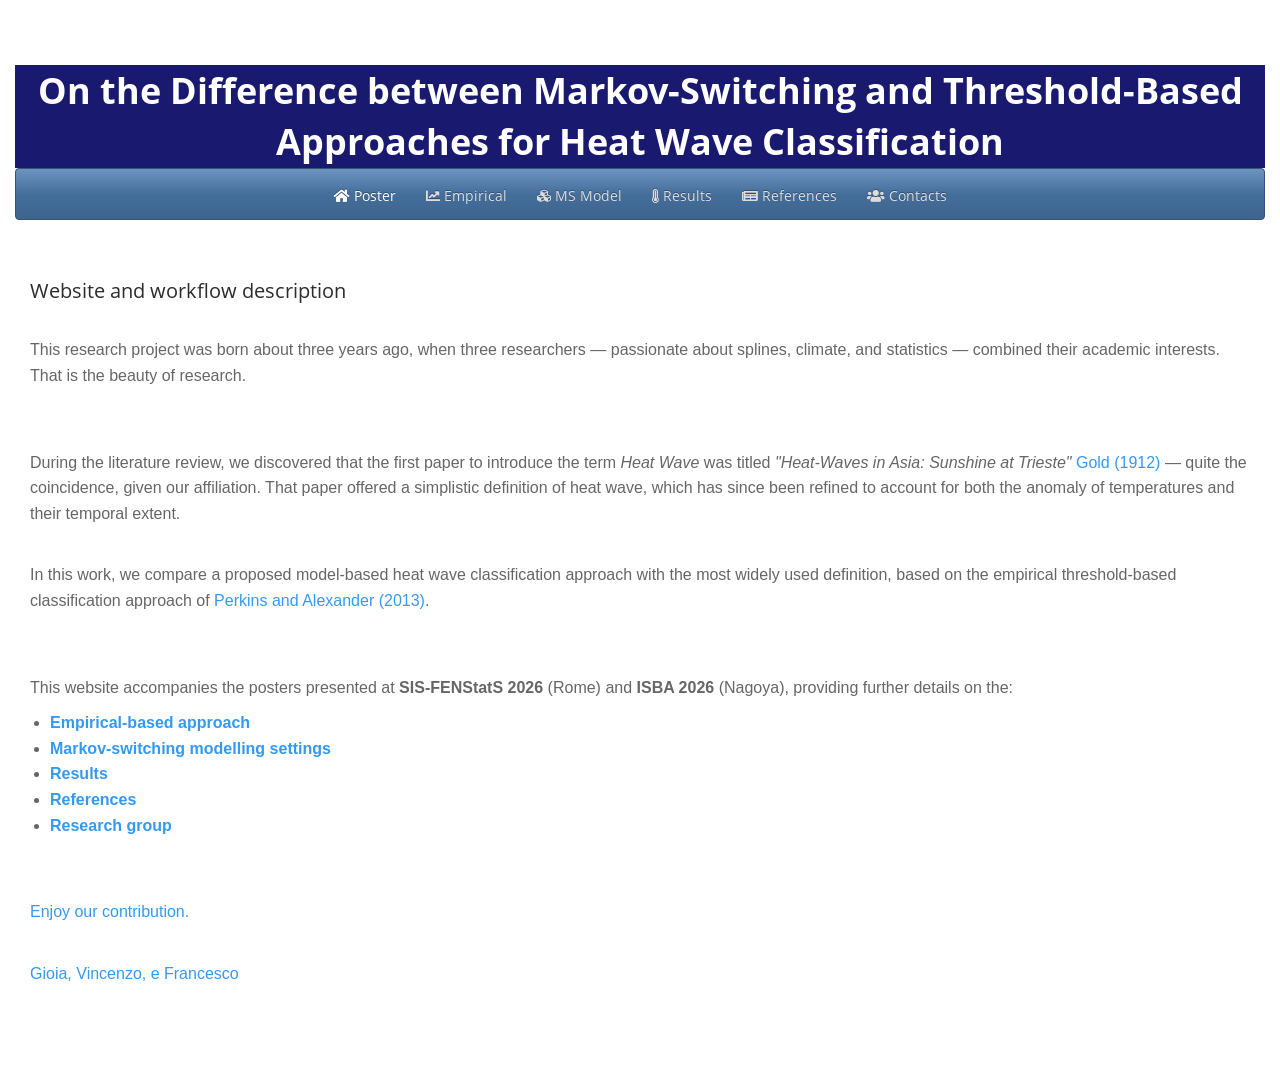
==== commit d4ec4eb4: "Update index.html" ====
--- a/index.html
+++ b/index.html
@@ -327,15 +327,38 @@
 </div>
 
 <div class="workshop-content">
-<h4> <p> <center> XXX </center>  </p> </h4> <br>
-
-  <p style="margin-top: 10px;">
-   XXX
-  </p> 
-  <p>  </p>
-      
-
-
+<h4> <p> Website and workflow description  </p> </h4> <br>
+
+<p>This research project was born about three years ago, when three researchers — passionate about splines, climate, and statistics — 
+   combined their academic interests. That is the beauty of research.</p>
+
+<br> <br>
+       
+<p>During the literature review, we discovered that the first paper to introduce the term <em>Heat Wave</em> was titled <em>"Heat-Waves in Asia: Sunshine at Trieste"</em>  
+       <a href="References.html"  target="_blank"> Gold (1912)</a> — 
+       quite the coincidence, given our affiliation. That paper offered a simplistic definition of heat wave, which has since been refined to account for both the anomaly 
+       of temperatures and their temporal extent. 
+<br> <br>
+<p> In this work, we compare a proposed model-based heat wave classification approach with the most widely used definition, 
+       based on the empirical threshold-based classification approach of  <a href="References.html"  target="_blank"> Perkins and Alexander (2013)</a>.</p>
+<br> <br>
+<p>This website accompanies the posters presented at <strong>SIS-FENStatS 2026</strong> (Rome) and <strong>ISBA 2026</strong> (Nagoya), providing further details on the:</p>
+
+<ul>
+   <li><strong> <a href="Perkins.html"  target="_blank">  Empirical-based approach</strong></li>
+   <li><strong> <a href="Model.html"  target="_blank"> Markov-switching modelling settings</strong></li>
+   <li><strong> <a href="Results.html"  target="_blank"> Results</strong></li>
+   <li><strong> <a href="References.html"  target="_blank"> References</strong></li>
+   <li><strong> <a href="Contacts.html"  target="_blank"> Research group</strong></li>
+</ul>
+
+<br> <br>
+       
+<p>Enjoy our contribution.</p>
+
+<br> 
+
+<p>Gioia, Vincenzo, e Francesco </p>
 </body>
 </html>
 </p>
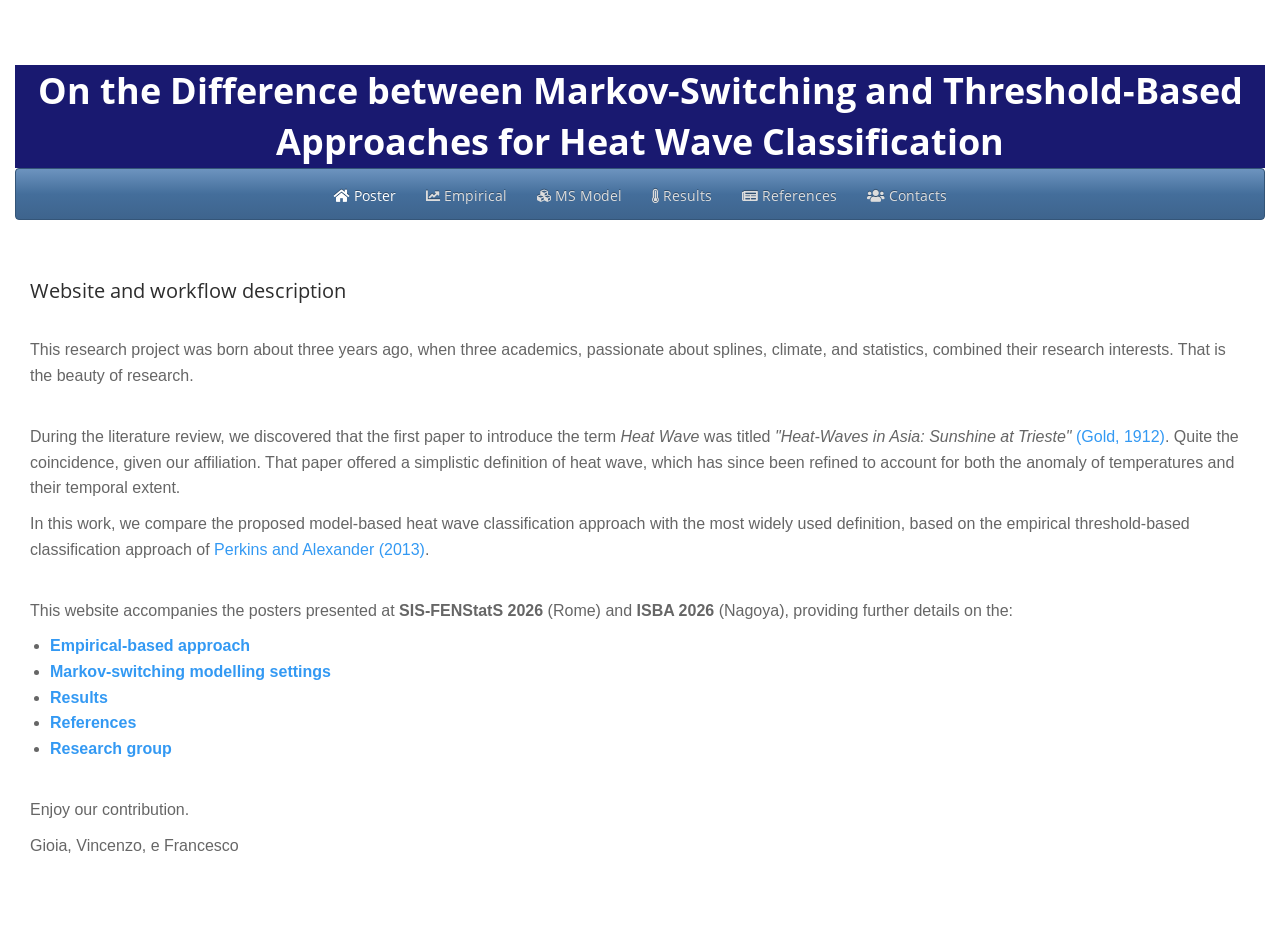
==== commit d91a8163: "Refine project description and update links Updated the text for clarity and consistency in the proj" ====
--- a/index.html
+++ b/index.html
@@ -329,35 +329,32 @@
 <div class="workshop-content">
 <h4> <p> Website and workflow description  </p> </h4> <br>
 
-<p>This research project was born about three years ago, when three researchers — passionate about splines, climate, and statistics — 
-   combined their academic interests. That is the beauty of research.</p>
-
-<br> <br>
+<p>This research project was born about three years ago, when three academics, passionate about splines, climate, and statistics,  
+   combined their research interests. That is the beauty of research.</p>
+
+<br> 
        
 <p>During the literature review, we discovered that the first paper to introduce the term <em>Heat Wave</em> was titled <em>"Heat-Waves in Asia: Sunshine at Trieste"</em>  
-       <a href="References.html"  target="_blank"> Gold (1912)</a> — 
-       quite the coincidence, given our affiliation. That paper offered a simplistic definition of heat wave, which has since been refined to account for both the anomaly 
+       <a href="References.html"  target="_blank"> (Gold, 1912)</a>. Quite the coincidence, given our affiliation. 
+       That paper offered a simplistic definition of heat wave, which has since been refined to account for both the anomaly 
        of temperatures and their temporal extent. 
-<br> <br>
-<p> In this work, we compare a proposed model-based heat wave classification approach with the most widely used definition, 
+<br> 
+<p> In this work, we compare the proposed model-based heat wave classification approach with the most widely used definition, 
        based on the empirical threshold-based classification approach of  <a href="References.html"  target="_blank"> Perkins and Alexander (2013)</a>.</p>
-<br> <br>
+<br> 
 <p>This website accompanies the posters presented at <strong>SIS-FENStatS 2026</strong> (Rome) and <strong>ISBA 2026</strong> (Nagoya), providing further details on the:</p>
 
 <ul>
-   <li><strong> <a href="Perkins.html"  target="_blank">  Empirical-based approach</strong></li>
-   <li><strong> <a href="Model.html"  target="_blank"> Markov-switching modelling settings</strong></li>
-   <li><strong> <a href="Results.html"  target="_blank"> Results</strong></li>
-   <li><strong> <a href="References.html"  target="_blank"> References</strong></li>
-   <li><strong> <a href="Contacts.html"  target="_blank"> Research group</strong></li>
+   <li><strong> <a href="Perkins.html"  target="_blank">  Empirical-based approach</a></strong></li>
+   <li><strong> <a href="Model.html"  target="_blank"> Markov-switching modelling settings</a></strong></li>
+   <li><strong> <a href="Results.html"  target="_blank"> Results</a></strong></li>
+   <li><strong> <a href="References.html"  target="_blank"> References</a></strong></li>
+   <li><strong> <a href="Contacts.html"  target="_blank"> Research group</a></strong></li>
 </ul>
 
-<br> <br>
+<br> 
        
 <p>Enjoy our contribution.</p>
-
-<br> 
-
 <p>Gioia, Vincenzo, e Francesco </p>
 </body>
 </html>
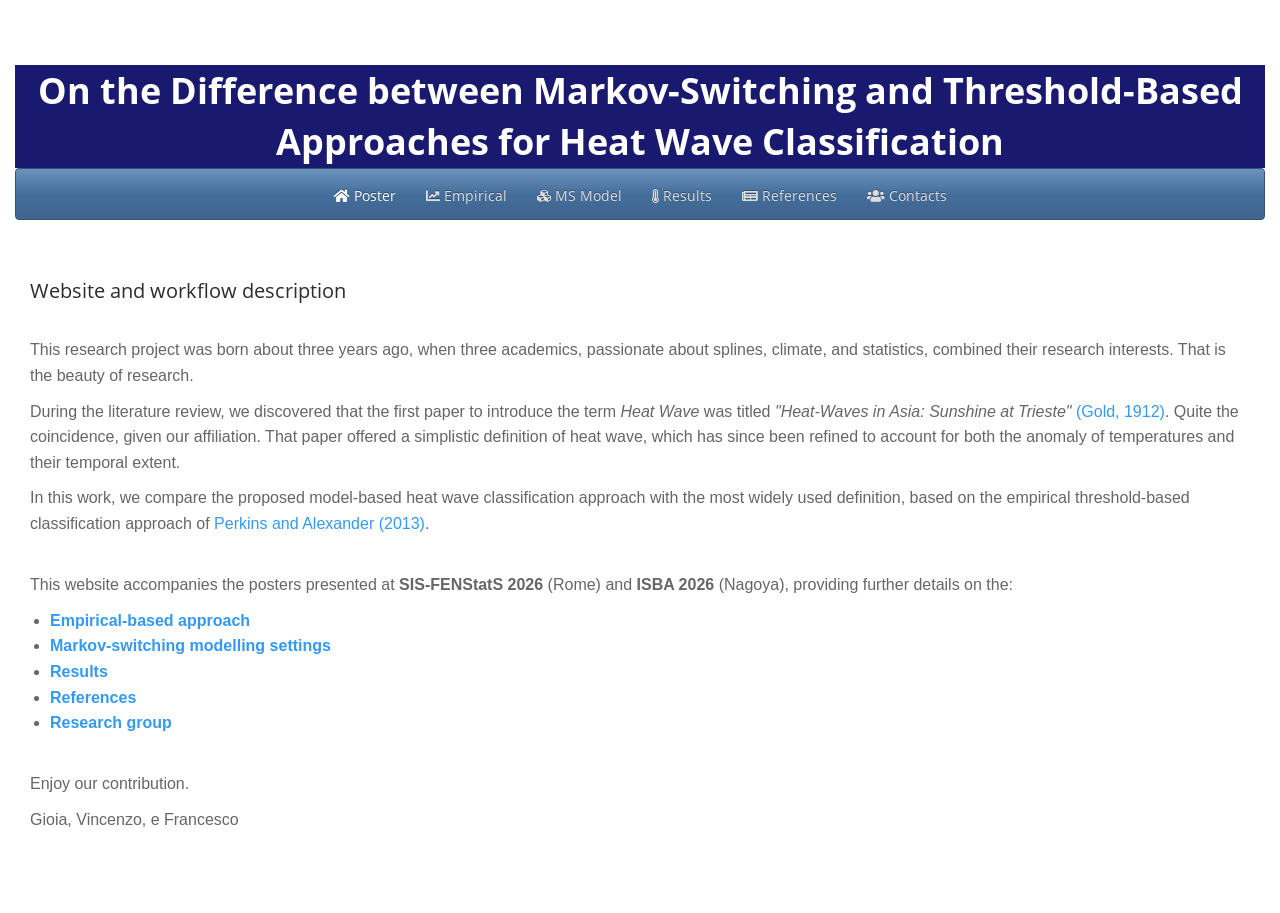
==== commit 749cd82d: "Update index.html" ====
--- a/index.html
+++ b/index.html
@@ -331,14 +331,12 @@
 
 <p>This research project was born about three years ago, when three academics, passionate about splines, climate, and statistics,  
    combined their research interests. That is the beauty of research.</p>
-
-<br> 
        
 <p>During the literature review, we discovered that the first paper to introduce the term <em>Heat Wave</em> was titled <em>"Heat-Waves in Asia: Sunshine at Trieste"</em>  
        <a href="References.html"  target="_blank"> (Gold, 1912)</a>. Quite the coincidence, given our affiliation. 
        That paper offered a simplistic definition of heat wave, which has since been refined to account for both the anomaly 
-       of temperatures and their temporal extent. 
-<br> 
+       of temperatures and their temporal extent. </p>
+
 <p> In this work, we compare the proposed model-based heat wave classification approach with the most widely used definition, 
        based on the empirical threshold-based classification approach of  <a href="References.html"  target="_blank"> Perkins and Alexander (2013)</a>.</p>
 <br> 
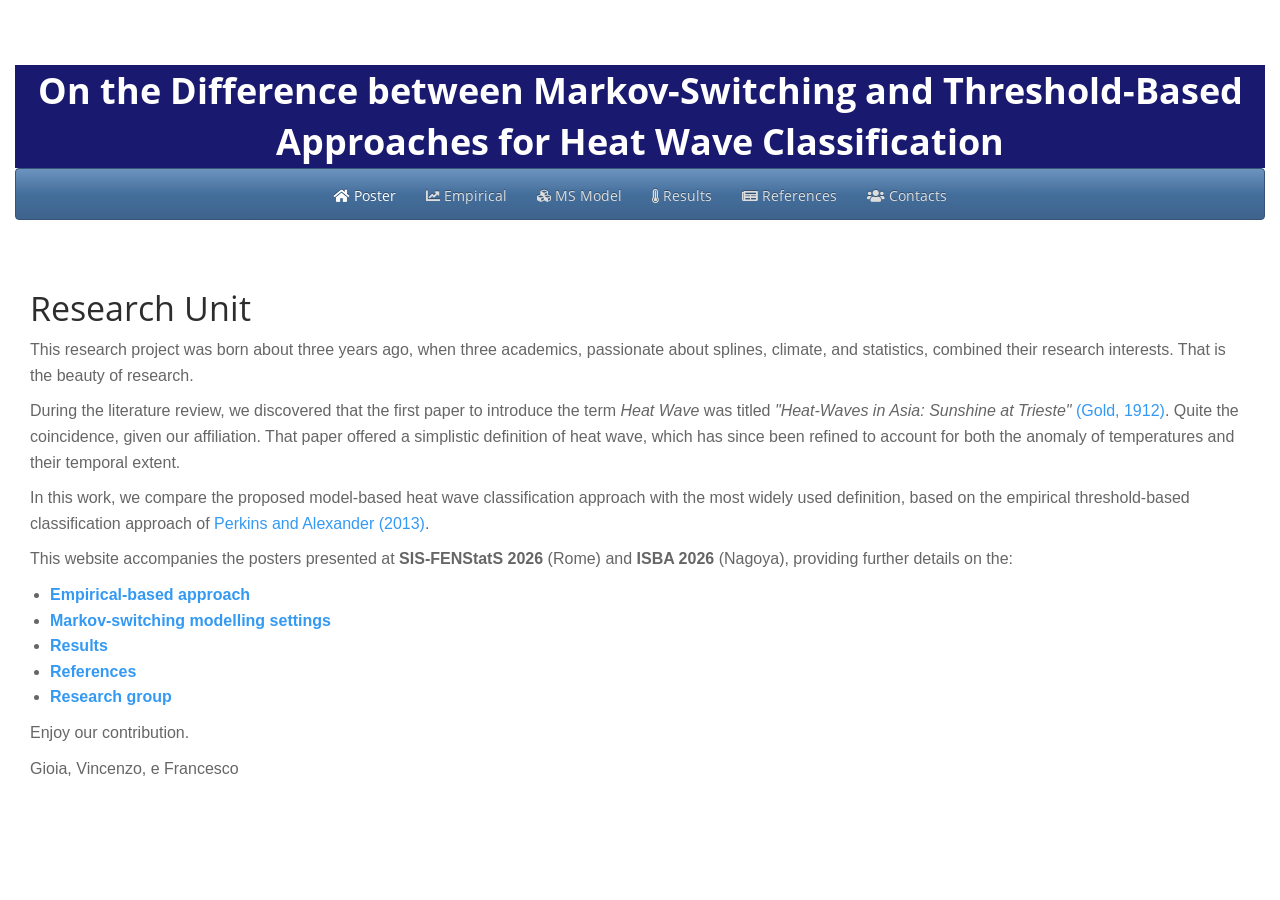
==== commit 3b4473d7: "Update index.html" ====
--- a/index.html
+++ b/index.html
@@ -327,7 +327,8 @@
 </div>
 
 <div class="workshop-content">
-<h4> <p> Website and workflow description  </p> </h4> <br>
+<header>
+        <h1>Research Unit</h1>
 
 <p>This research project was born about three years ago, when three academics, passionate about splines, climate, and statistics,  
    combined their research interests. That is the beauty of research.</p>
@@ -339,7 +340,7 @@
 
 <p> In this work, we compare the proposed model-based heat wave classification approach with the most widely used definition, 
        based on the empirical threshold-based classification approach of  <a href="References.html"  target="_blank"> Perkins and Alexander (2013)</a>.</p>
-<br> 
+ 
 <p>This website accompanies the posters presented at <strong>SIS-FENStatS 2026</strong> (Rome) and <strong>ISBA 2026</strong> (Nagoya), providing further details on the:</p>
 
 <ul>
@@ -349,8 +350,6 @@
    <li><strong> <a href="References.html"  target="_blank"> References</a></strong></li>
    <li><strong> <a href="Contacts.html"  target="_blank"> Research group</a></strong></li>
 </ul>
-
-<br> 
        
 <p>Enjoy our contribution.</p>
 <p>Gioia, Vincenzo, e Francesco </p>
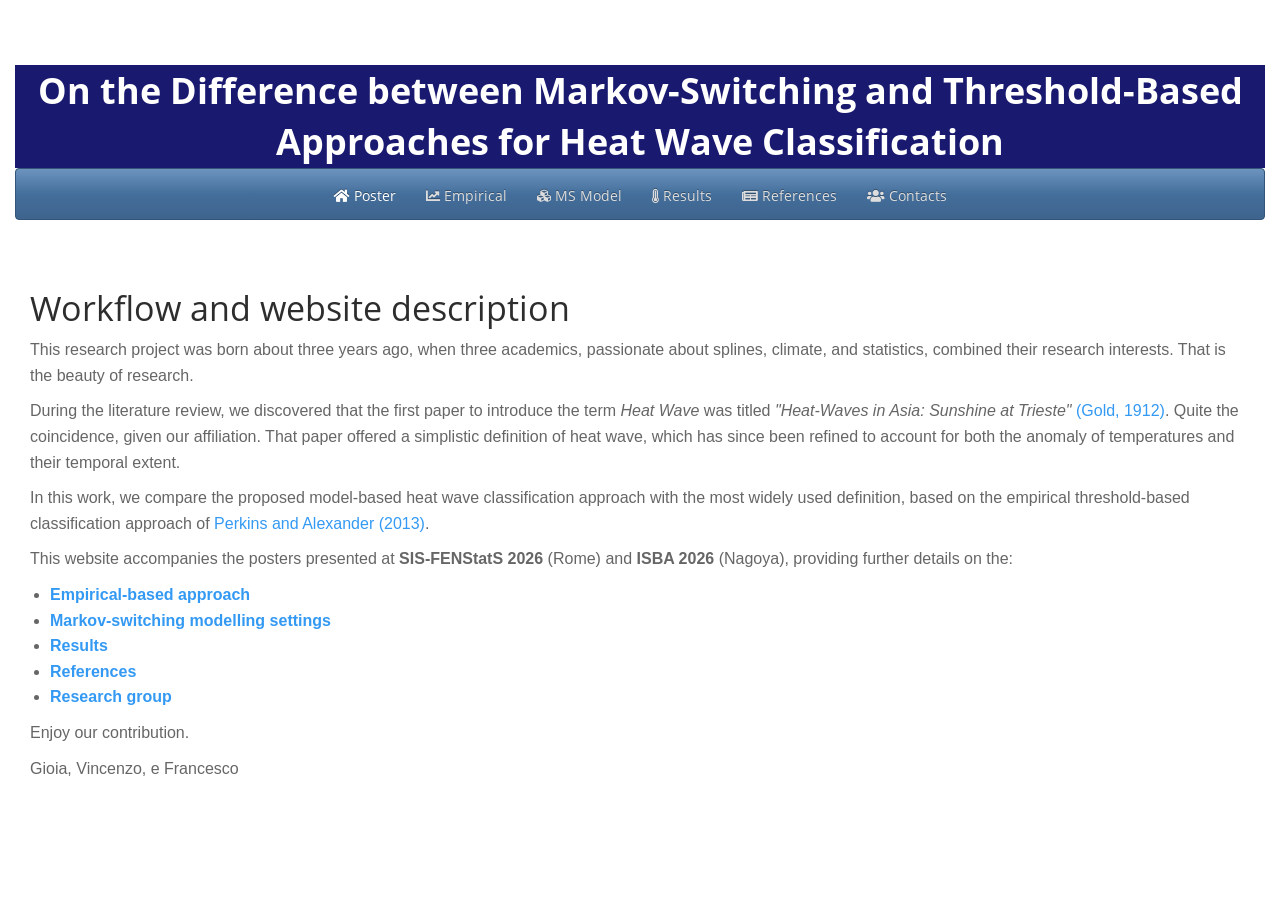
==== commit 78fd7505: "Update index.html" ====
--- a/index.html
+++ b/index.html
@@ -328,7 +328,7 @@
 
 <div class="workshop-content">
 <header>
-        <h1>Research Unit</h1>
+        <h1>Workflow and website description</h1>
 
 <p>This research project was born about three years ago, when three academics, passionate about splines, climate, and statistics,  
    combined their research interests. That is the beauty of research.</p>
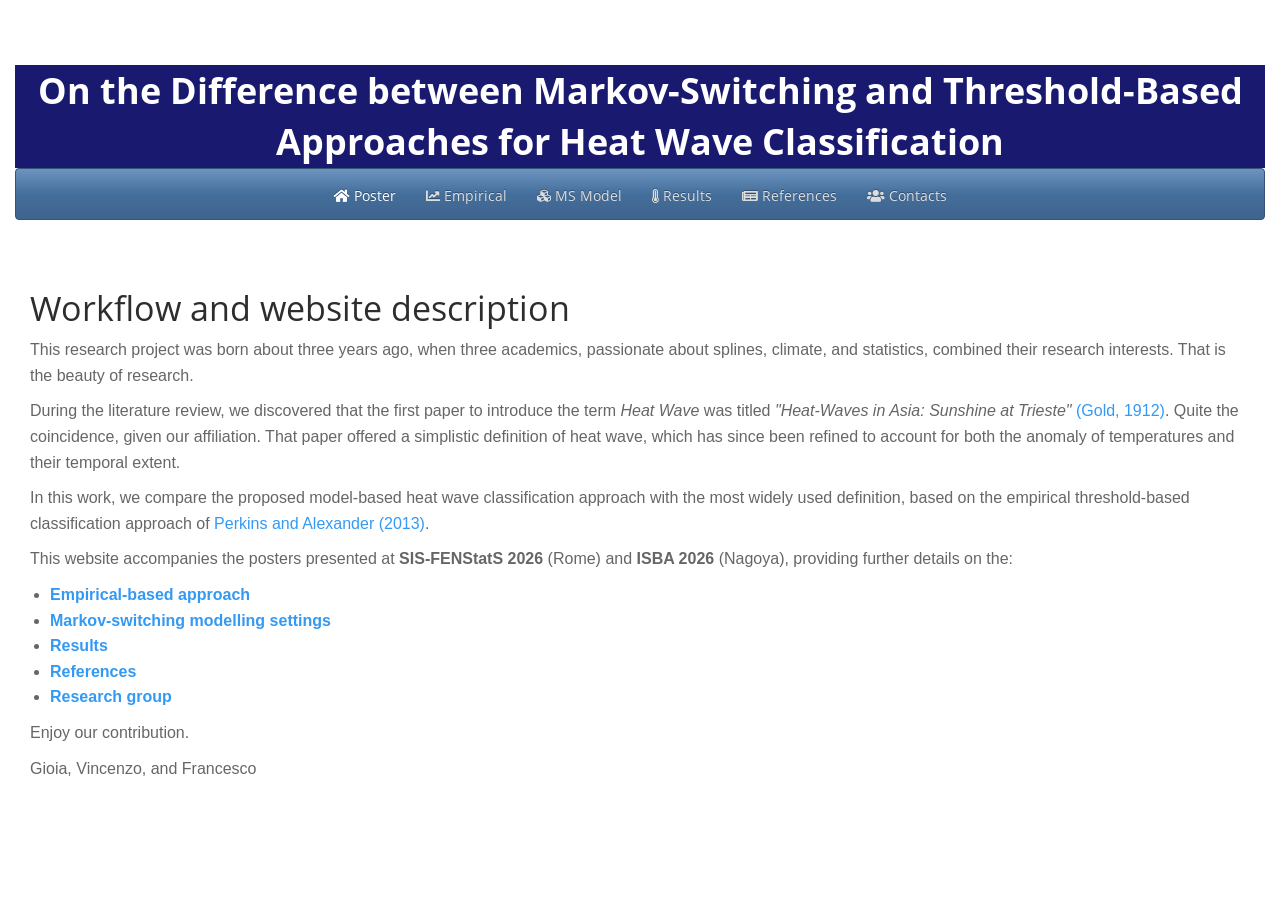
==== commit 9efe1e01: "Update index.html" ====
--- a/index.html
+++ b/index.html
@@ -352,7 +352,7 @@
 </ul>
        
 <p>Enjoy our contribution.</p>
-<p>Gioia, Vincenzo, e Francesco </p>
+<p>Gioia, Vincenzo, and Francesco </p>
 </body>
 </html>
 </p>
